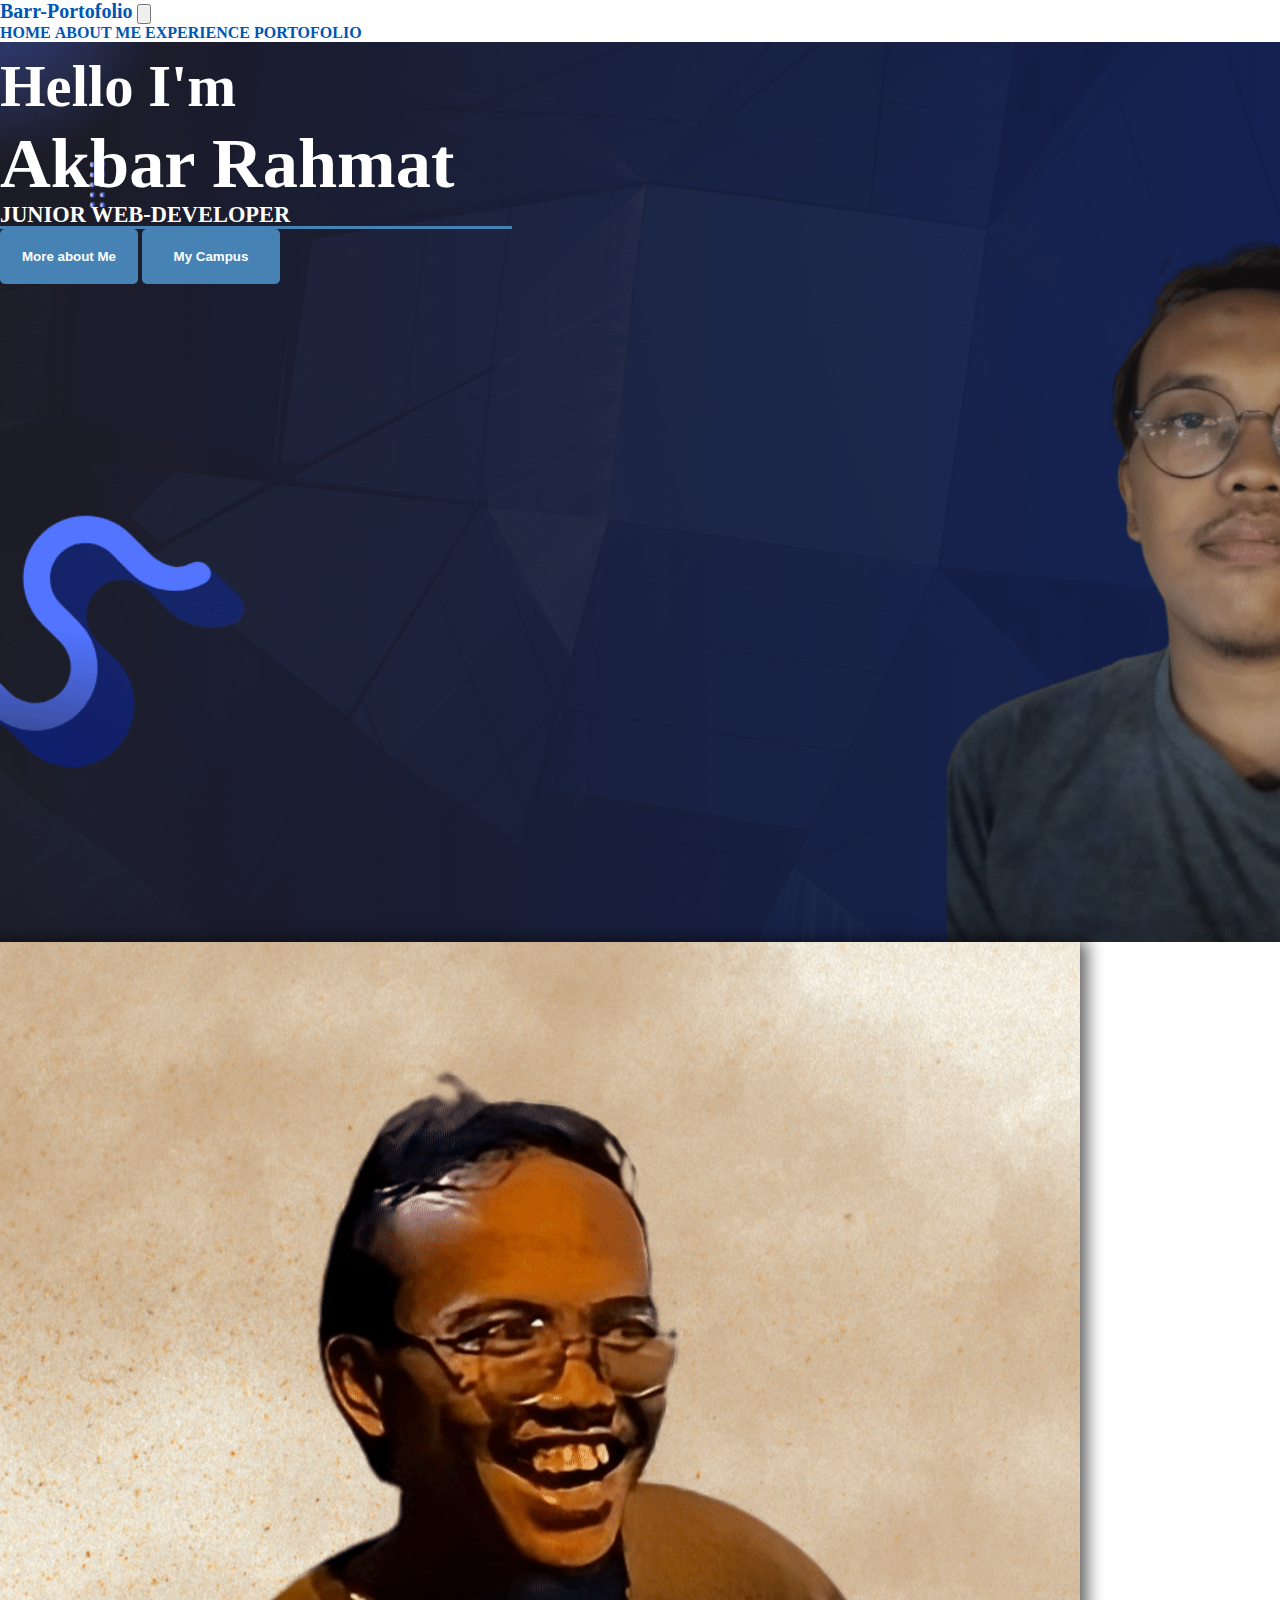
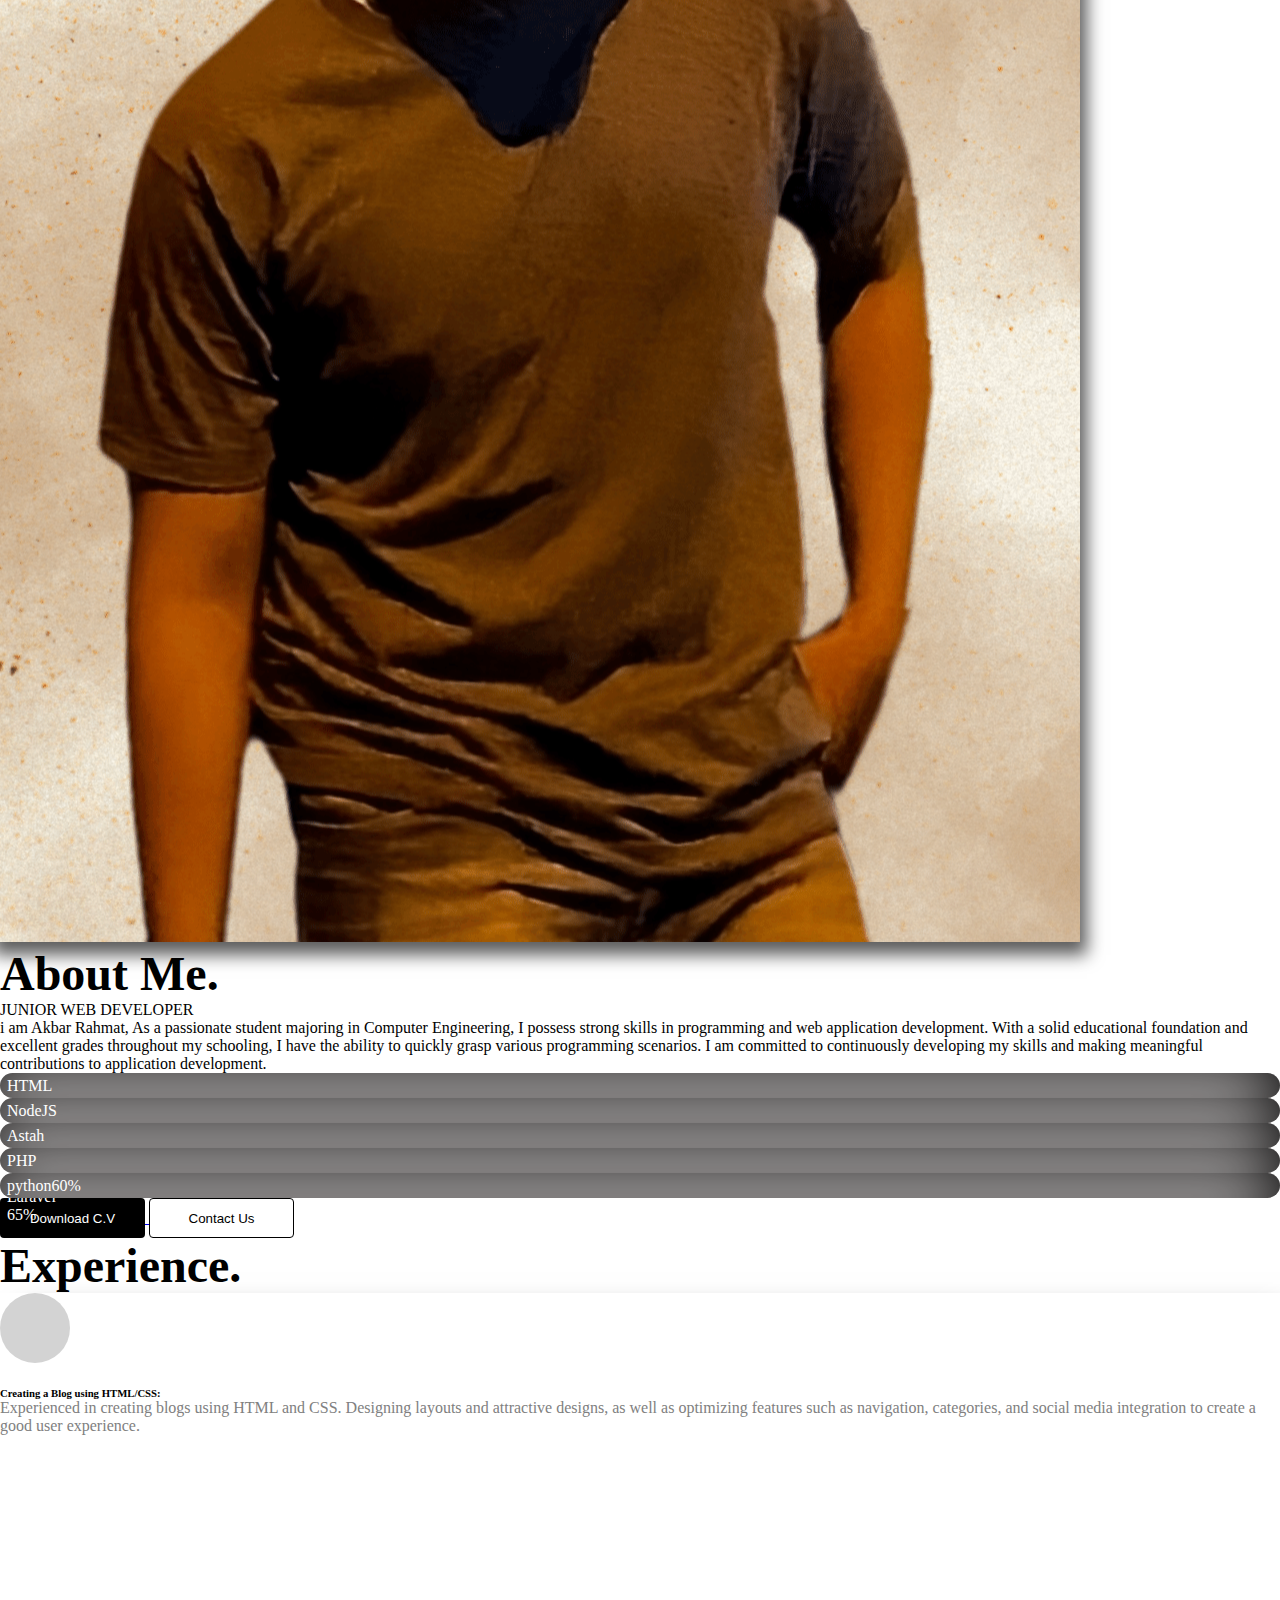
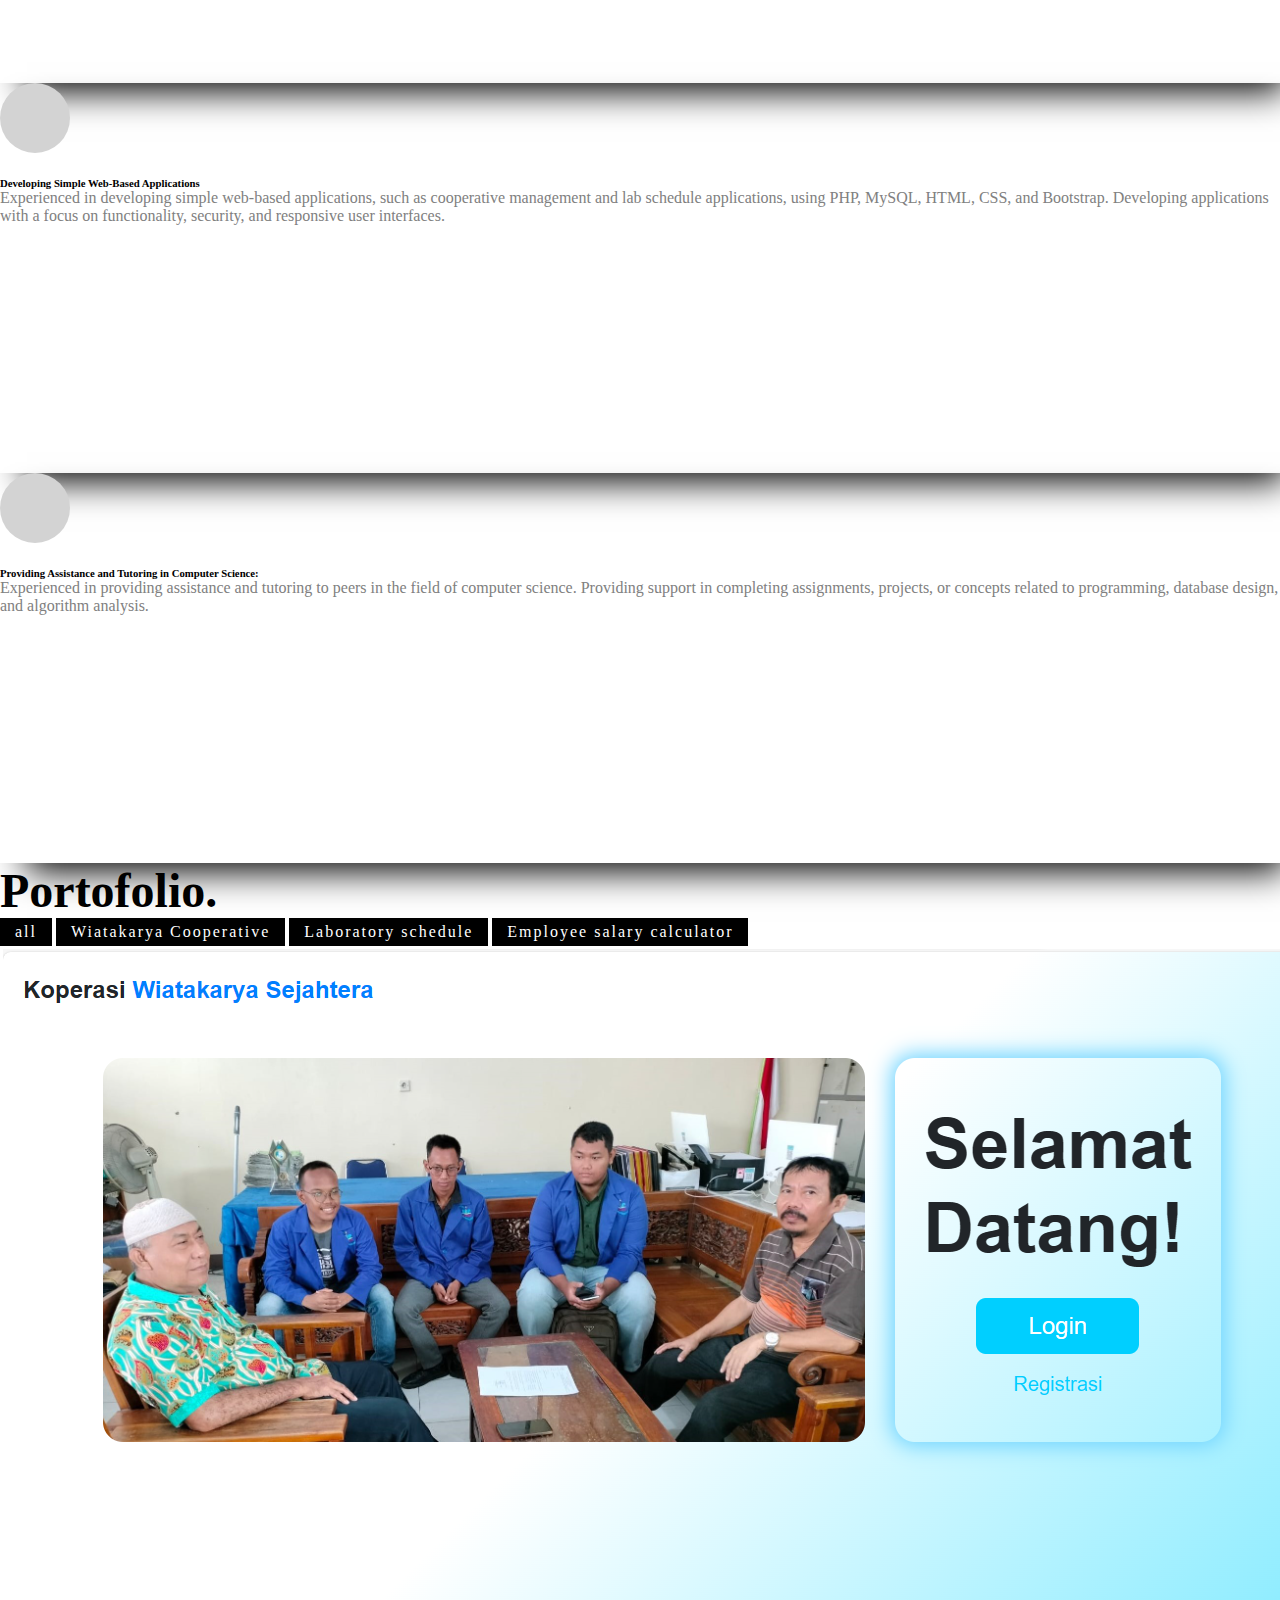
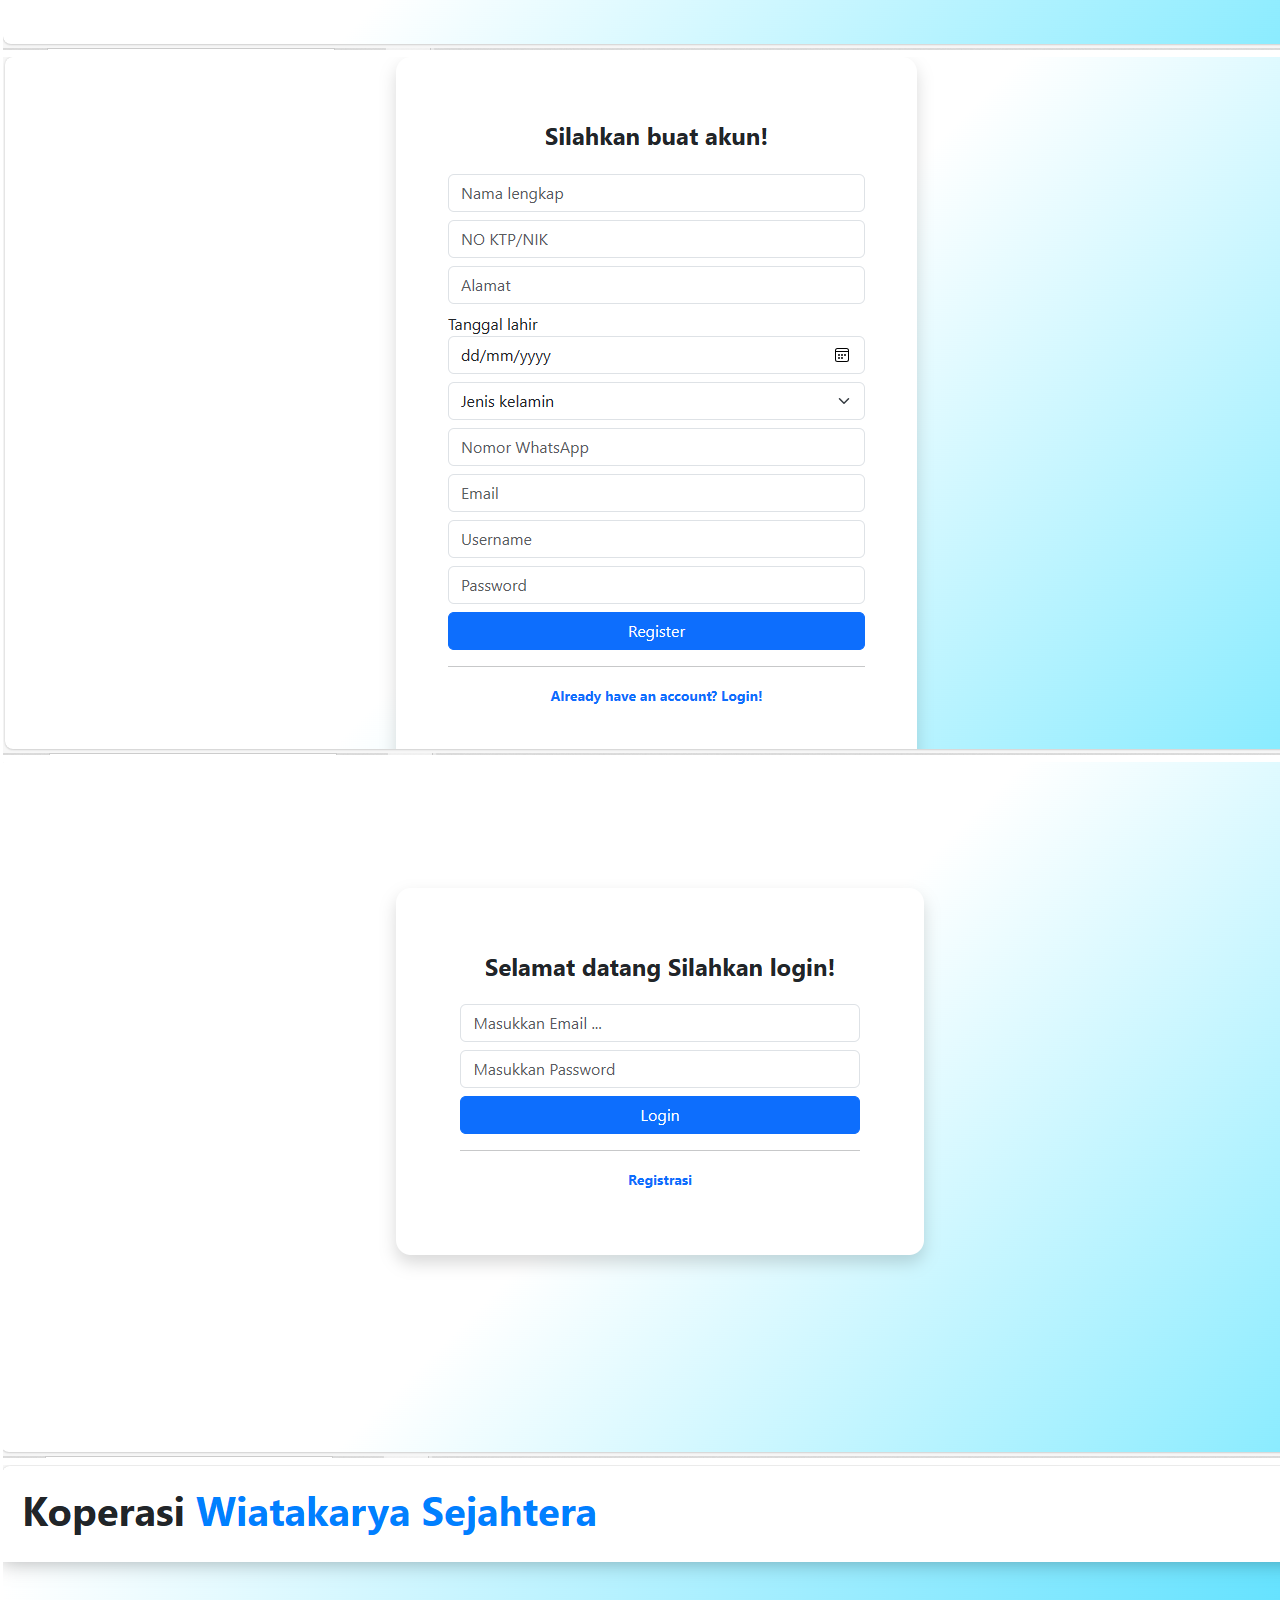
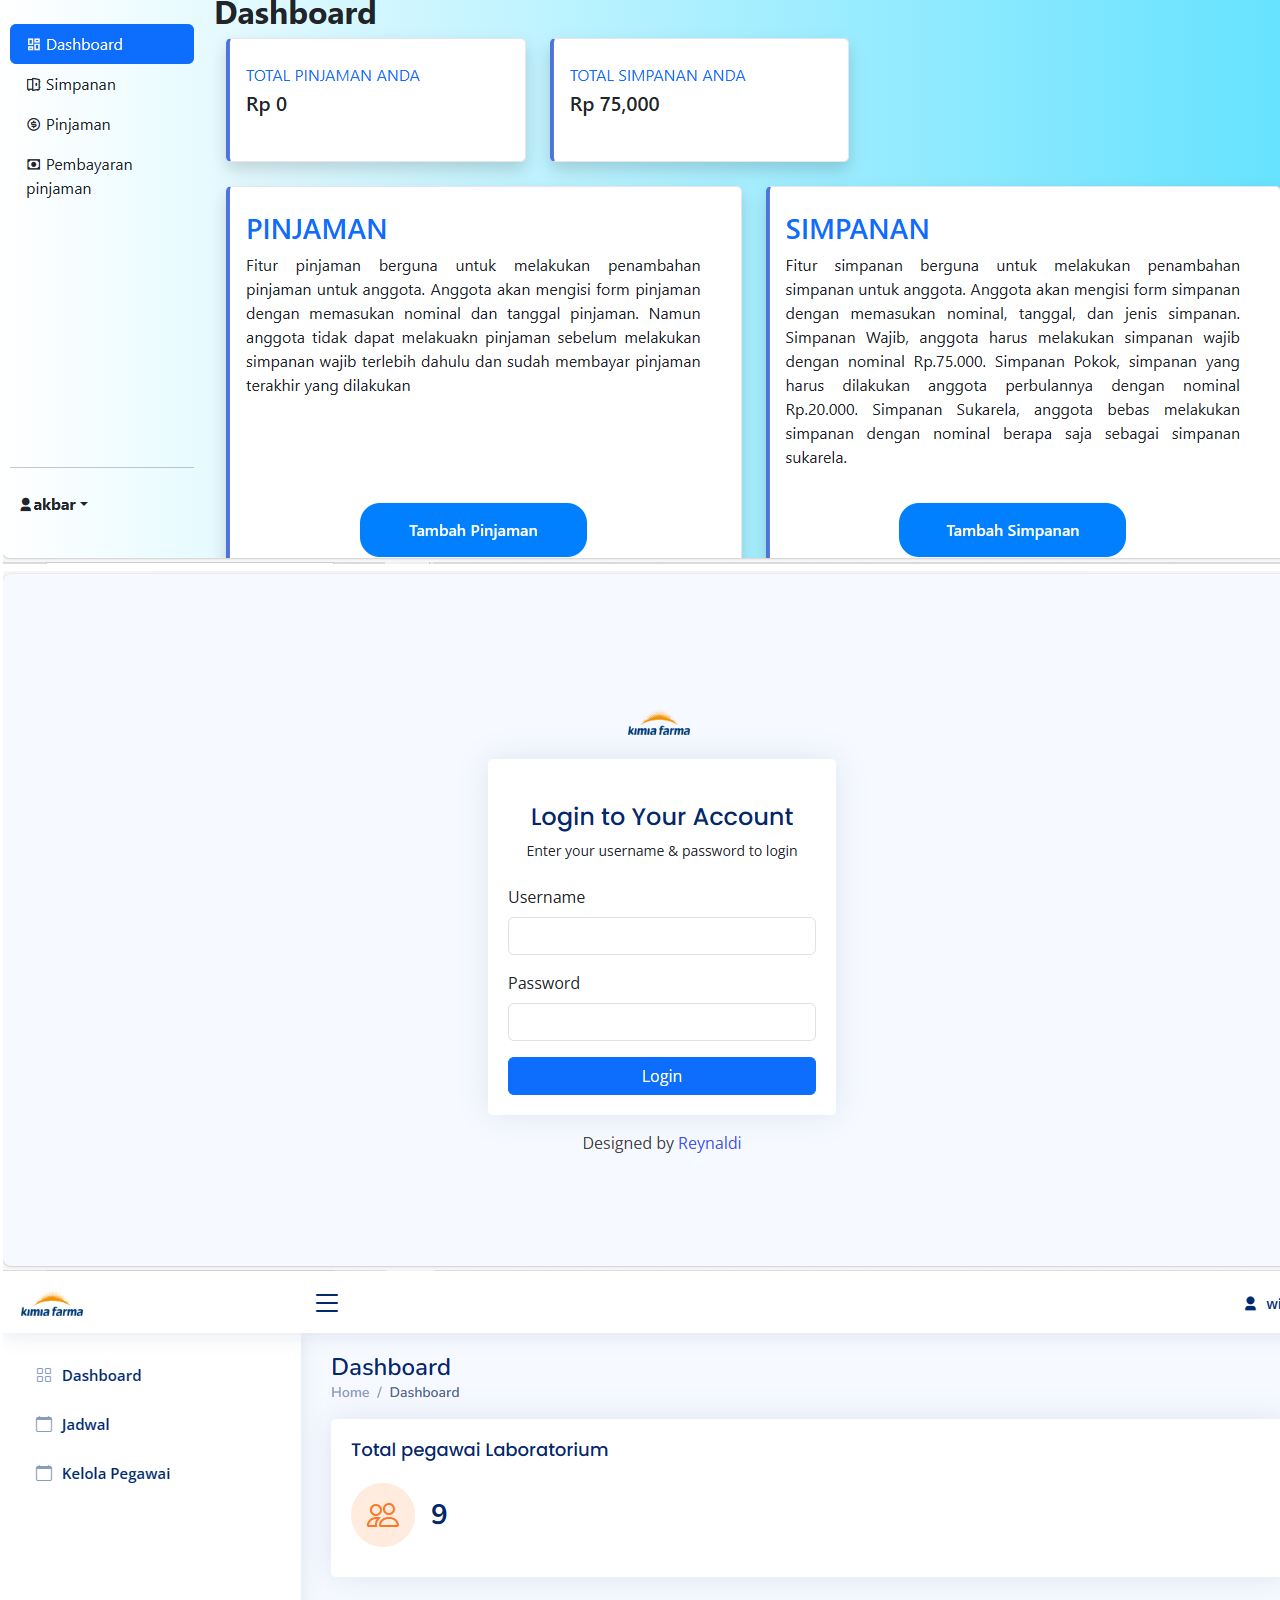
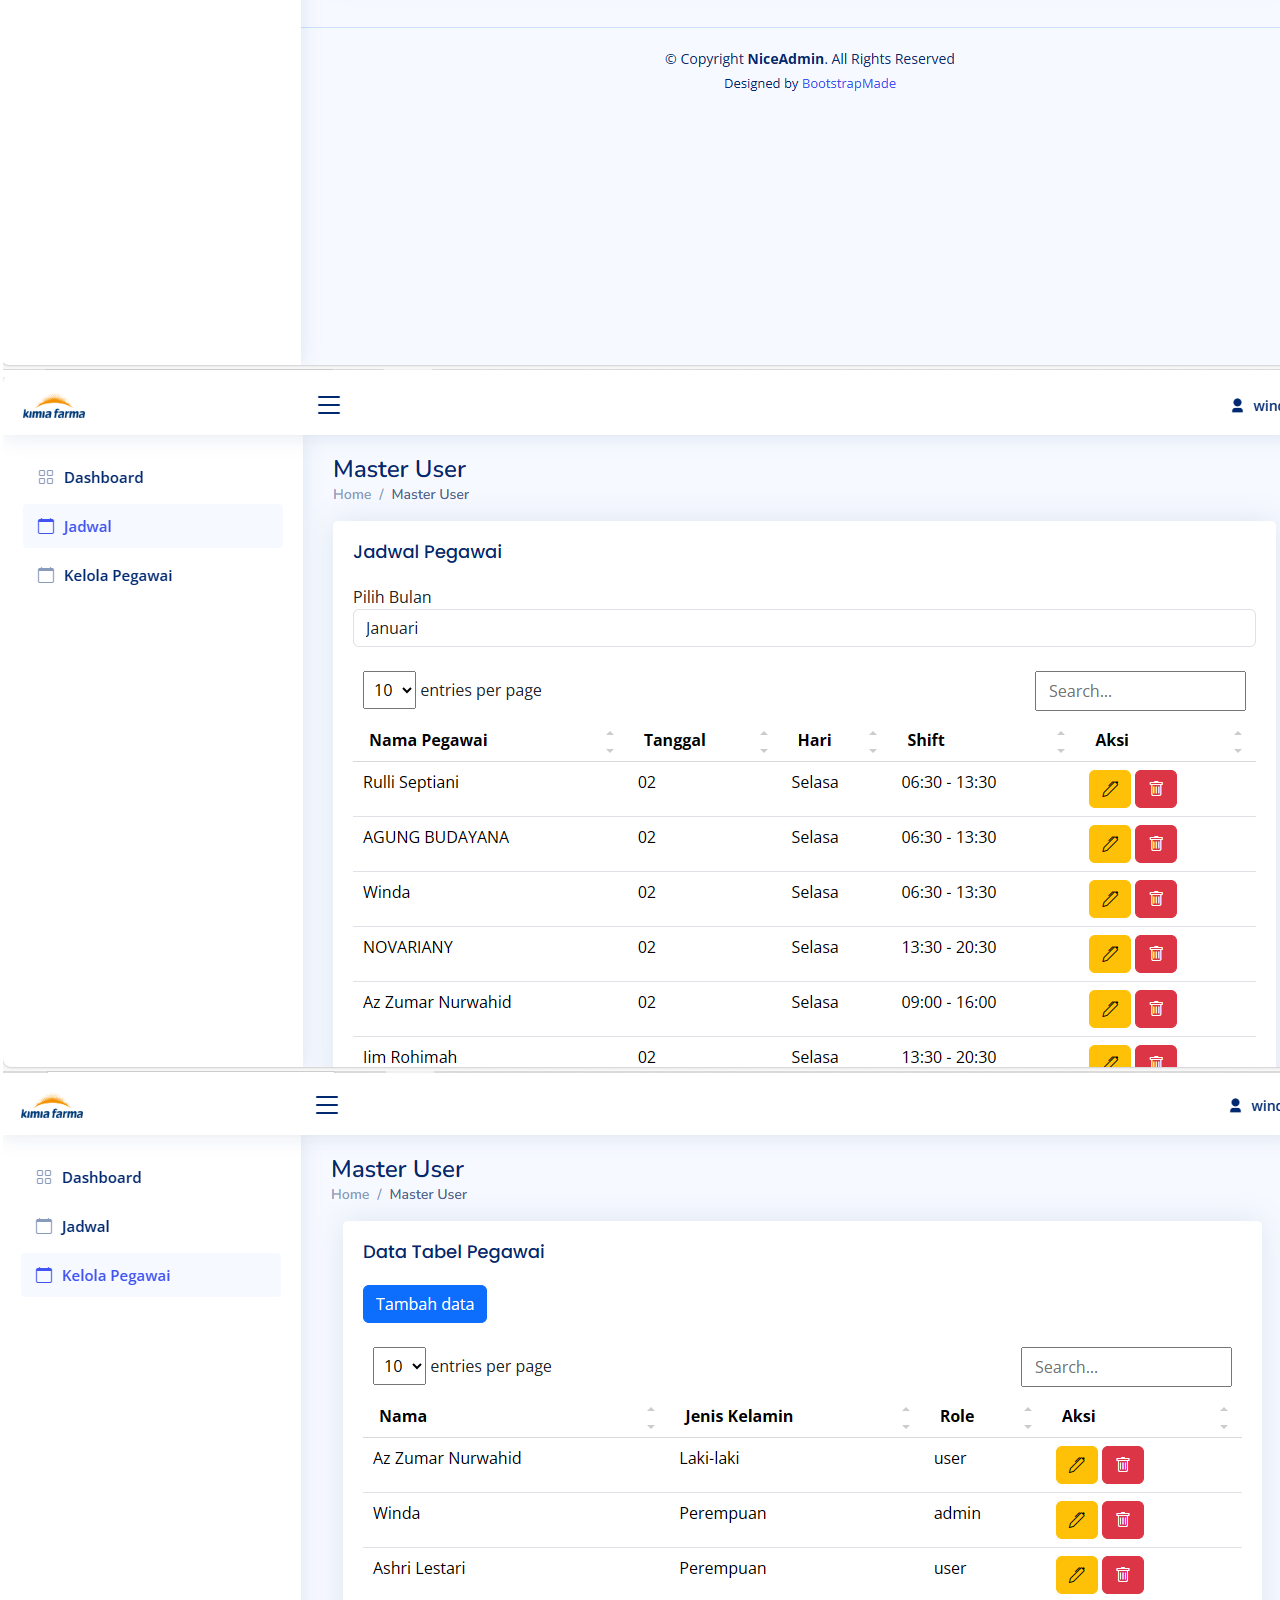
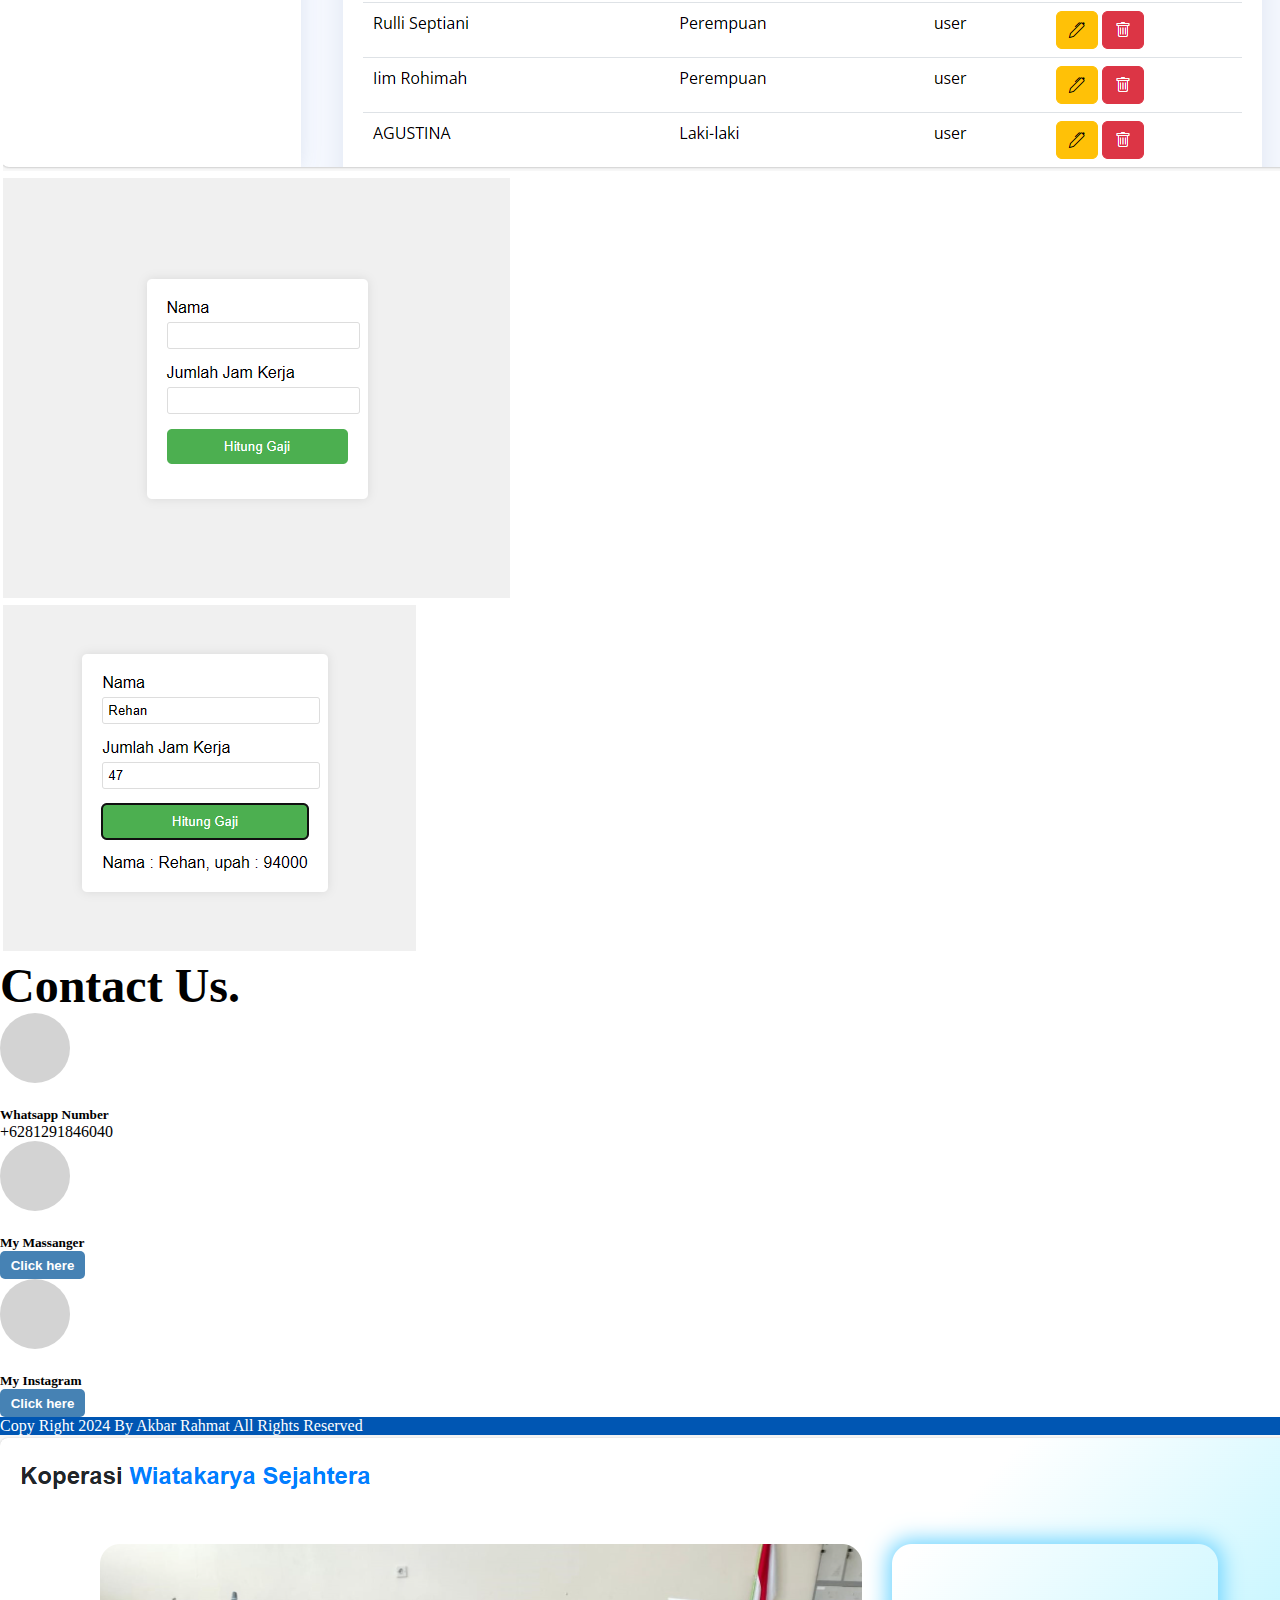
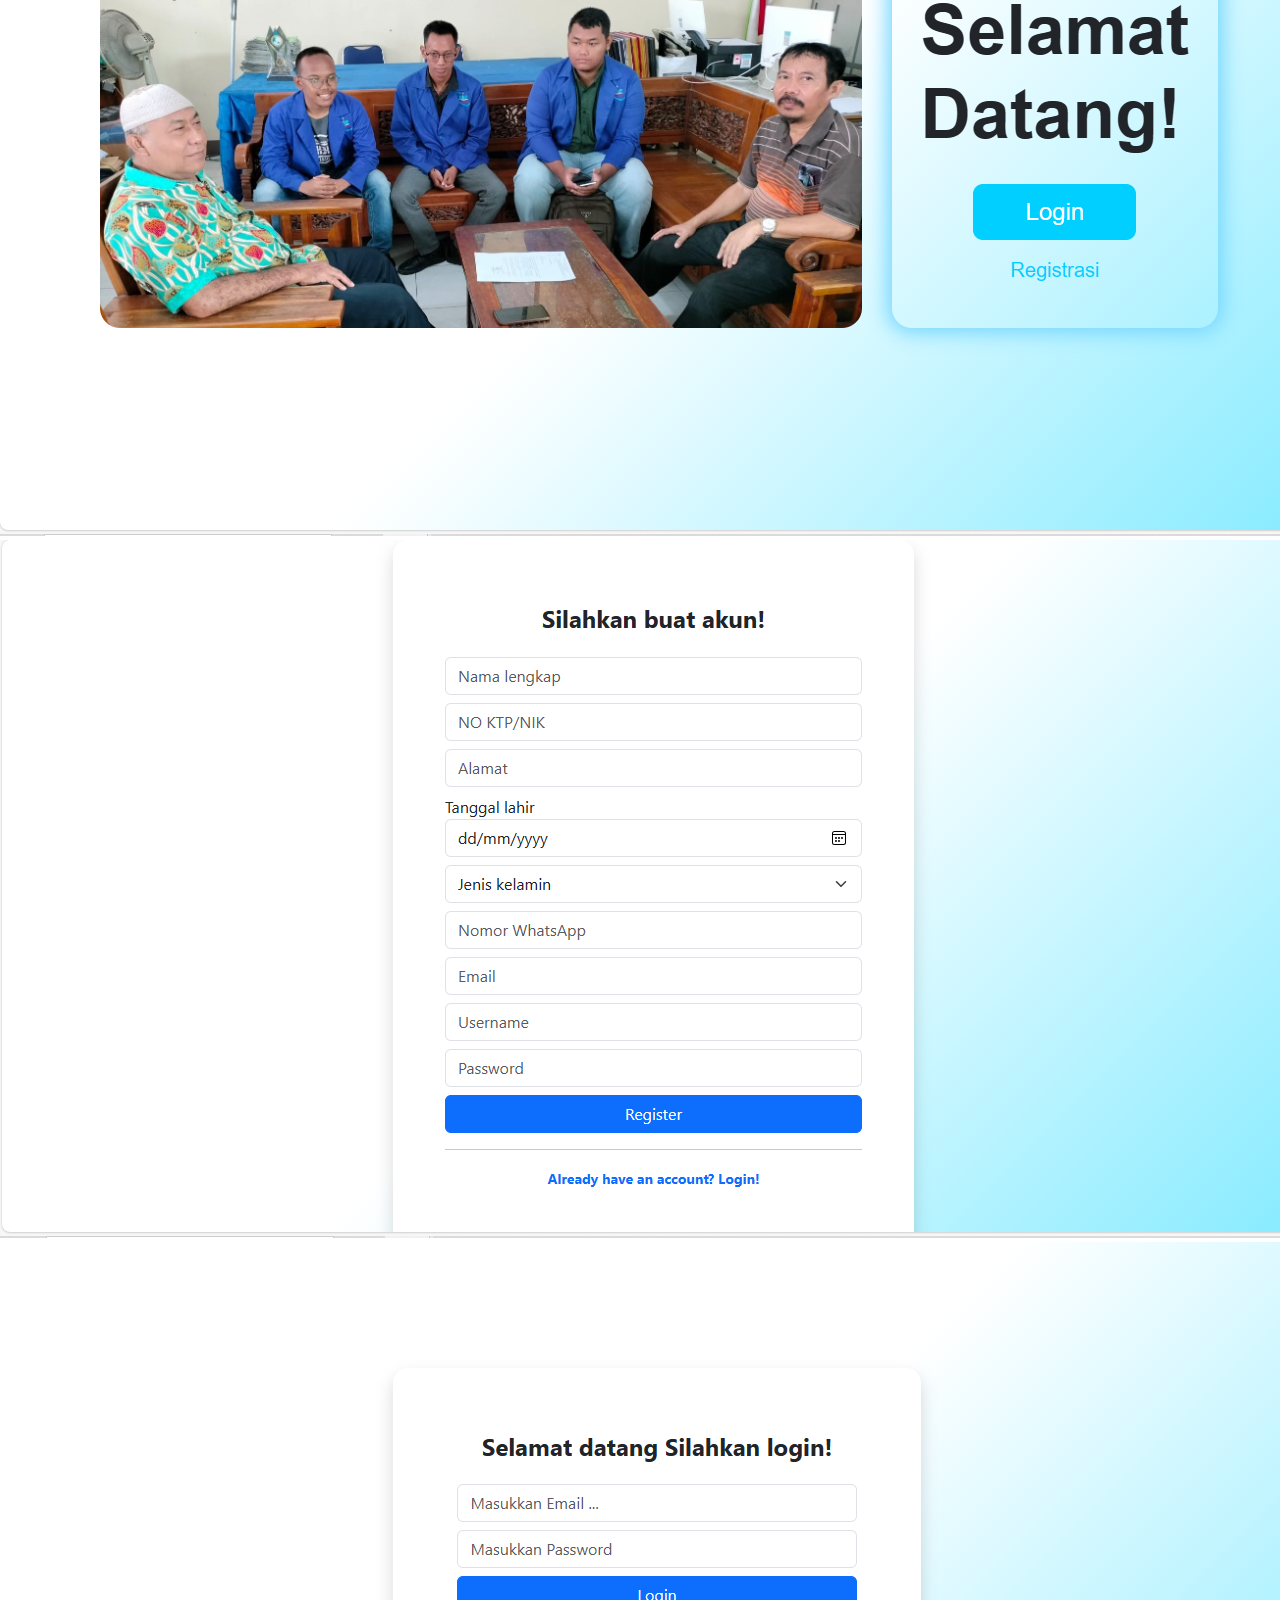
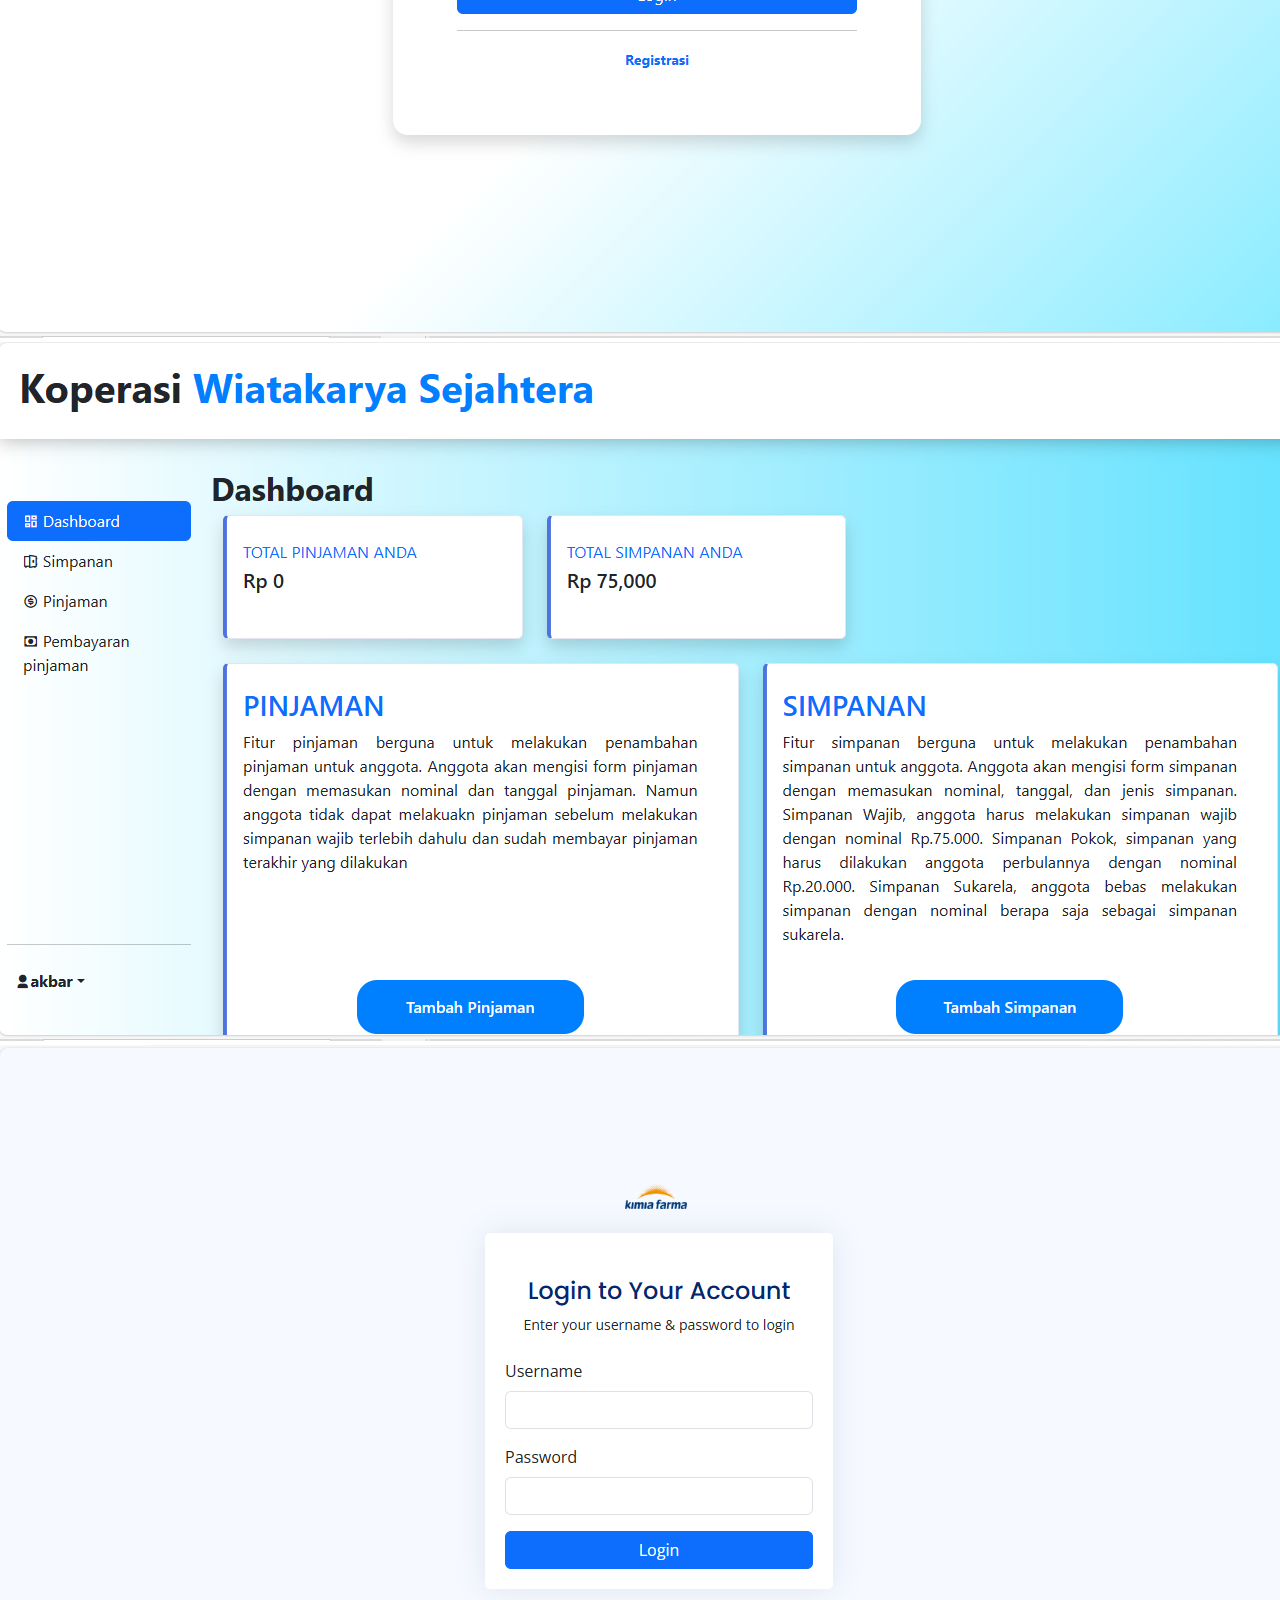
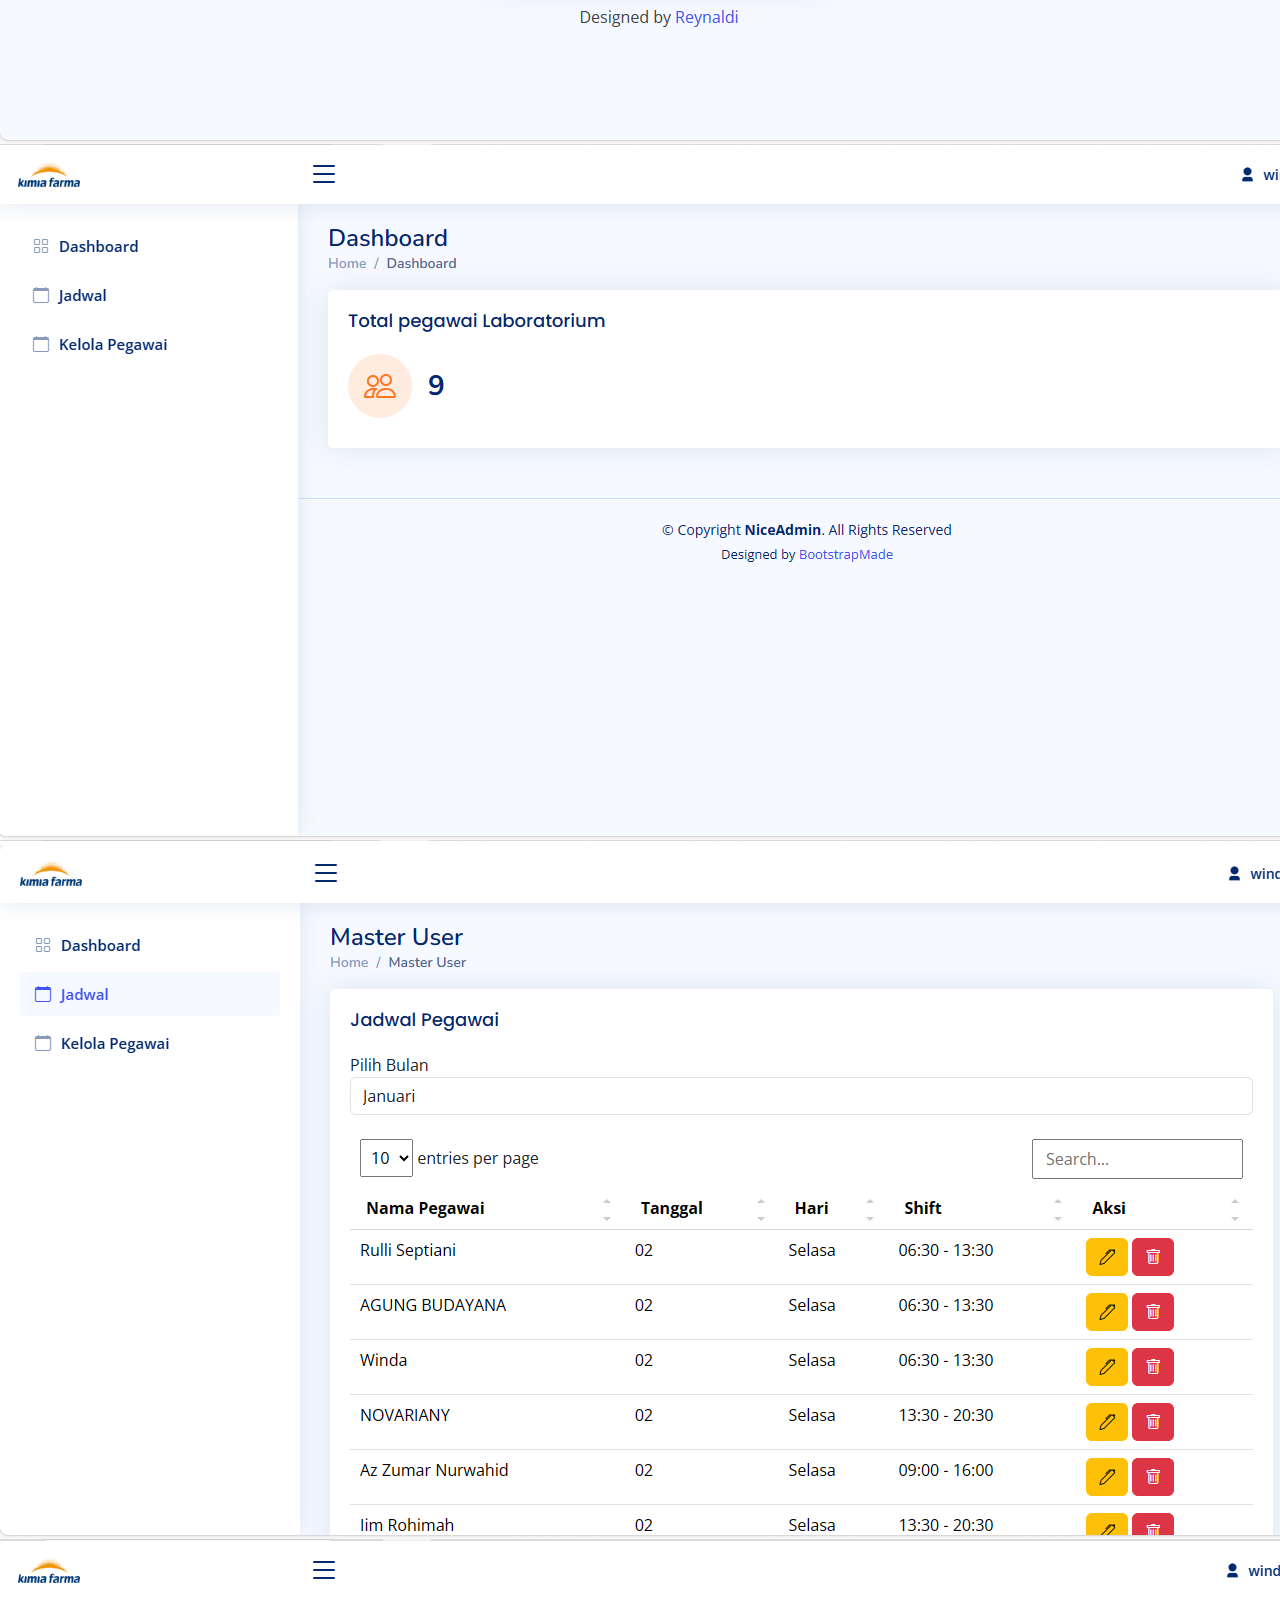
==== index.html @ 5d8ea90d "Add files via upload" ====
<!doctype html>
<html lang="en">
  <head>
    <!-- Required meta tags -->
    <meta charset="utf-8">
    <meta name="viewport" content="width=device-width, initial-scale=1">

    <!-- Bootstrap CSS -->
    <link href="https://cdn.jsdelivr.net/npm/bootstrap@5.0.2/dist/css/bootstrap.min.css" rel="stylesheet" integrity="sha384-EVSTQN3/azprG1Anm3QDgpJLIm9Nao0Yz1ztcQTwFspd3yD65VohhpuuCOmLASjC" crossorigin="anonymous">
    <link rel="stylesheet" href="./css/style.css">
    <script src="https://code.jquery.com/jquery-3.6.0.min.js"></script>
    <link rel="stylesheet" href="https://cdnjs.cloudflare.com/ajax/libs/font-awesome/6.5.2/css/all.min.css" integrity="sha512-SnH5WK+bZxgPHs44uWIX+LLJAJ9/2PkPKZ5QiAj6Ta86w+fsb2TkcmfRyVX3pBnMFcV7oQPJkl9QevSCWr3W6A==" crossorigin="anonymous" referrerpolicy="no-referrer" />
    <title>Hello, world!</title>
  </head>
  <body>
    <nav class="navbar navbar-expand-lg fixed-top ">
        <div class="container">
          <a class="navbar-brand font-weight-bold" href="#">Barr-Portofolio</a>
          <button class="navbar-toggler " type="button" data-bs-toggle="collapse" data-bs-target="#navbarNavAltMarkup" aria-controls="navbarNavAltMarkup" aria-expanded="false" aria-label="Toggle navigation" id="navbar-toggle">
            <span class="navbar-toggler-icon" style="color: #0056b3; border: none;"></span>
          </button>
          <div class="collapse navbar-collapse" id="navbarNavAltMarkup">
            <div class="navbar-nav ms-auto">
              <a class="nav-link active px-lg-4 rounded" href="#">HOME</a>
              <a class="nav-link px-lg-4 rounded" href="#about">ABOUT ME</a>
              <a class="nav-link px-lg-4 rounded" href="#experience">EXPERIENCE</a>
              <a class="nav-link px-lg-4 rounded" href="#portofolio">PORTOFOLIO</a>
            </div>
          </div>
        </div>
      </nav>
    <!-- main section start -->
   
    <section class="main" >
        <div class="container py-5">
          <div class="row py-5">
            <div class="col-lg-6 py-5 mr-auto">
                <h3><small>Hello I'm</small><br>
                Akbar Rahmat
                </h3>
                <h6 >Junior Web-Developer</h6>
                <input type="button" value="More about Me" class="bt1 mt-5" onclick="window.location.href='profile.html'">
                <input type="button" value="My Campus" class="bt1 mt-5" onclick="window.location.href='https://ubpkarawang.ac.id'">
              </div>
          </div>
        </div>

    </section>
    <section class="about py-5 " id="about">
      <div class="container py-5">
        <div class="row">
          <div class="col-lg-5">
            <img src="./main/about-m-cv.png" class="img-fluid" alt="">
          </div>
          <div class="col-lg-7 pt-3">
            <h1>About Me.</h1>
            <p>JUNIOR WEB DEVELOPER</p>
            <p class="py-3">i am <span class="fw-bold">Akbar Rahmat,</span> As a passionate student majoring in Computer Engineering, I possess strong skills in programming and web application development. With a solid educational foundation and excellent grades throughout my schooling, I have the ability to quickly grasp various programming scenarios. I am committed to continuously developing my skills and making meaningful contributions to application development.</p>
            <!-- <h5>Experience.</h5><hr>
            <ol>
              <li>BPPTIK Junior Web Developer Training
                <ul>
                  <li>Training at BPPTIK with a focus on web development.</li>
                  <li>Obtained certification demonstrating competence in the field</li>
                </ul>
              </li>
              <li>Balai Latihan Kerja (BLK) Web Programming:
                <ul>
                  <li>Training at BLK emphasizing web programming.</li>
                  <li>Attained competency certification upon completion of training.</li>
                </ul>
              </li>
            </ol> -->

            <div class="progress my-3">
              <div class="pro-value1">
                <p>HTML / CSS <span class="text-white float-end">80%</span></p>
              </div>
            </div>
            <div class="progress  my-3">
              <div class="pro-value2">
                <p>NodeJS / TypeScript <span class="text-white float-end">58%</span></p>
              </div>
            </div>
            <div class="progress  my-3">
              <div class="pro-value3">
                <p>Astah UML <span class="text-white float-end">70%</span></p>
              </div>
            </div>
            <div class="progress  my-3">
              <div class="pro-value4">
                <p>PHP / Laravel <span class="text-white float-end">65%</span></p>
              </div>
            </div>
            <div class="progress  my-3">
              <div class="pro-value5">
                <p>python<span class="text-white float-end">60%</span></p>
              </div>
            </div>
            <a href="./main/my-cv.pdf" download>
              <input type="button" class="btn1 mt-5" value="Download C.V">
            </a>
            <a href="#contact">
            <input type="button" class="btn2 mt-5" value="Contact Us" >
          </a>
          </div>
        </div>
      </div>
    </section>


    <section class="services py-5 bg-light" id="experience">
      <div class="container py-5">
        <h1 class="text-center pb-5">Experience.</h1>
        <div class="row pb-3">
          <div class="col-lg-4 mg-3">
            <div class="card text-center">
              <div class="card-body">
                <div class="circle mt-2">
                  <span><i class="fas fa-desktop"></i></span>
                </div>
                <h4 class="fw-bold pb-2"></h4>
                <h6>Creating a Blog using HTML/CSS:</h6>
                <p>Experienced in creating blogs using HTML and CSS. Designing layouts and attractive designs, as well as optimizing features such as navigation, categories, and social media integration to create a good user experience.</p>
              </div>
            </div>
          </div>
          <div class="col-lg-4 mg-3">
            <div class="card text-center">
              <div class="card-body">
                <div class="circle mt-2">
                  <span><i class="fa-solid fa-earth-americas"></i></i></span>
                </div>
                <h4 class="fw-bold pb-2"></h4>
                <h6>Developing Simple Web-Based Applications</h6>
                <p>Experienced in developing simple web-based applications, such as cooperative management and lab schedule applications, using PHP, MySQL, HTML, CSS, and Bootstrap. Developing applications with a focus on functionality, security, and responsive user interfaces.</p>
              </div>
            </div>
          </div>
          <div class="col-lg-4 mg-3">
            <div class="card text-center">
              <div class="card-body">
                <div class="circle mt-2">
                  <span><i class="fa-regular fa-bookmark"></i></span>
                </div>
                <h4 class="fw-bold pb-2"></h4>
                <h6>Providing Assistance and Tutoring in Computer Science:</h6>
                <p>Experienced in providing assistance and tutoring to peers in the field of computer science. Providing support in completing assignments, projects, or concepts related to programming, database design, and algorithm analysis.</p>
              </div>
            </div>
          </div>
        </div>
      </div>
    </section>  
    <section class="portofolio py-5" id="portofolio">
      <div class="container text-center py-5">
        <h1 class="text-center pb-5">Portofolio.</h1>
        <div class="control">
          <ul>
            <li class="button active" data-filter="filter">all</li>
            <li class="button active" data-filter="Wiatakarya">Wiatakarya Cooperative</li>
            <li class="button active" data-filter="Lab">Laboratory schedule</li>
            <li class="button active" data-filter="Calculator">Employee salary calculator</li>
          </ul>
        </div>
        <div class="row pt-3">
          <div class="col-lg-4">
            <div class="item">
            <img src="./fp-s-3/landing-page.png" class="img-fluid filter Wiatakarya" alt="">
            <span><i class="fas fa-plus" data-bs-toggle="modal" data-bs-target="#portfoliomodal"></i></span>
            </div>
          </div>
          <div class="col-lg-4">
            <div class="item">
            <img src="./fp-s-3/register-koperasi.png" class="img-fluid filter Wiatakarya" alt="">
            <span><i class="fas fa-plus" data-bs-toggle="modal" data-bs-target="#portfoliosatu"></i></span>
            </div>
          </div>
          <div class="col-lg-4">
            <div class="item">
            <img src="./fp-s-3/login-koperasi.png" class="img-fluid filter Wiatakarya" alt="">
            <span><i class="fas fa-plus" data-bs-toggle="modal" data-bs-target="#portfoliodua"></i></span>
            </div>
          </div>
          <div class="col-lg-4">
            <div class="item">
            <img src="./fp-s-3/dashboard-koperasi.png" class="img-fluid filter Wiatakarya" alt="">
            <span><i class="fas fa-plus" data-bs-toggle="modal" data-bs-target="#portfoliotiga"></i></span>
            </div>
          </div>
          <div class="col-lg-4">
            <div class="item">
            <img src="./fp-s-3/login-lab.png" class="img-fluid filter Lab" alt="">
            <span><i class="fas fa-plus" data-bs-toggle="modal" data-bs-target="#portfolioempat"></i></span>
            </div>
          </div>
          <div class="col-lg-4">
            <div class="item">
            <img src="./fp-s-3/dashboard-lab.png" class="img-fluid filter Lab" alt="">
            <span><i class="fas fa-plus" data-bs-toggle="modal" data-bs-target="#portfoliolima"></i></span>
            </div>
          </div>
          <div class="col-lg-4">
            <div class="item">
            <img src="./fp-s-3/jadwal-lab.png" class="img-fluid filter Lab" alt="">
            <span><i class="fas fa-plus" data-bs-toggle="modal" data-bs-target="#portfolioenam"></i></span>
            </div>
          </div>
          <div class="col-lg-4">
            <div class="item">
            <img src="./fp-s-3/pegawai-lab.png" class="img-fluid filter Lab" alt="">
            <span><i class="fas fa-plus" data-bs-toggle="modal" data-bs-target="#portfoliotujuh"></i></span>
            </div>
          </div>
          <div class="col-lg-4">
            <div class="item">
            <img src="./fp-s-3/input.png" class="img-fluid filter Calculator" alt="">
            <span><i class="fas fa-plus" data-bs-toggle="modal" data-bs-target="#portfoliodelapan"></i></span>
            </div>
          </div>
          <div class="col-lg-4">
            <div class="item">
            <img src="./fp-s-3/output.png" class="img-fluid filter Calculator" alt="">
            <span><i class="fas fa-plus" data-bs-toggle="modal" data-bs-target="#portfoliosembilan"></i></span>
            </div>
          </div>
        </div>
      </div>
    </section>
    <section class="contact" id="contact">
      <div class="container">
        <h1 class="text-center">Contact Us.</h1>
        <div class="row py-5">
          <div class="col-lg-10 mx-auto">
            <div class="row text-center">
              <div class="col-lg-4">
                <div class="circle">
                  <span><i class="fas fa-phone-alt"></i></span>
                </div>
                <h5>Whatsapp Number</h5>
                <p>+6281291846040</p>
              </div>
              <div class="col-lg-4">
                <div class="circle">
                  <span><i class="fa-brands fa-facebook-messenger"></i></span>
                </div>
                <h5>My Massanger</h5>
                <input type="button" value="Click here" class="bt7 mt-5" onclick="window.location.href='https://m.me/haji.haji.71216141?hash=AbZicIlHkP695W8w&source=qr_link_share'">
              </div>
              <div class="col-lg-4">
                <div class="circle">
                  <span><i class="fa-brands fa-instagram"></i></span>
                </div>
                <h5>My Instagram</h5>
                <input type="button" value="Click here" class="bt7 mt-5" onclick="window.location.href='https://www.instagram.com/barr_kanaeru?igsh=MWYxZmhoY2M2c2cwbA=='">
              </div>
              
            </div>
          </div>
        </div>
      </div>
    </section>
    <section>
      <footer class="py-3 text-center">
        <p>Copy Right 2024 <i class="fa-regular fa-copyright"></i> By Akbar Rahmat All Rights Reserved</p>
      </footer>
    </section>




    <div class="portfolio-modal modal fade mt-5" id="portfoliomodal" aria-hidden="true" role="dialog"> 
      <div class="modal-dialog modal-md" role="document" >
        <div class="modal-content text-center">
          <div class="modal-body text-center">
            <div class="container-fluid py-3">
              <div class="row justify-content-center">
                <div class="col-lg-12">
                  <img src="./fp-s-3/landing-page.png" class="img-fluid rounded" alt="">
                </div>
              </div>
            </div>
          </div>
        </div>
      </div>
    </div>
    <div class="portfolio-modal modal fade mt-5" id="portfoliosatu" aria-hidden="true" role="dialog"> 
      <div class="modal-dialog modal-md" role="document" >
        <div class="modal-content text-center">
          <div class="modal-body text-center">
            <div class="container-fluid py-3">
              <div class="row justify-content-center">
                <div class="col-lg-12">
                  <img src="./fp-s-3/register-koperasi.png" class="img-fluid rounded" alt="">
                </div>
              </div>
            </div>
          </div>
        </div>
      </div>
    </div>
    <div class="portfolio-modal modal fade mt-5" id="portfoliodua" aria-hidden="true" role="dialog"> 
      <div class="modal-dialog modal-md" role="document" >
        <div class="modal-content text-center">
          <div class="modal-body text-center">
            <div class="container-fluid py-3">
              <div class="row justify-content-center">
                <div class="col-lg-12">
                  <img src="./fp-s-3/login-koperasi.png" class="img-fluid rounded" alt="">
                </div>
              </div>
            </div>
          </div>
        </div>
      </div>
    </div>
    <div class="portfolio-modal modal fade mt-5" id="portfoliotiga" aria-hidden="true" role="dialog"> 
      <div class="modal-dialog modal-md" role="document" >
        <div class="modal-content text-center">
          <div class="modal-body text-center">
            <div class="container-fluid py-3">
              <div class="row justify-content-center">
                <div class="col-lg-12">
                  <img src="./fp-s-3/dashboard-koperasi.png" class="img-fluid rounded" alt="">
                </div>
              </div>
            </div>
          </div>
        </div>
      </div>
    </div>
    <div class="portfolio-modal modal fade mt-5" id="portfolioempat" aria-hidden="true" role="dialog"> 
      <div class="modal-dialog modal-md" role="document" >
        <div class="modal-content text-center">
          <div class="modal-body text-center">
            <div class="container-fluid py-3">
              <div class="row justify-content-center">
                <div class="col-lg-12">
                  <img src="./fp-s-3/login-lab.png" class="img-fluid rounded" alt="">
                </div>
              </div>
            </div>
          </div>
        </div>
      </div>
    </div>
    <div class="portfolio-modal modal fade mt-5" id="portfoliolima" aria-hidden="true" role="dialog"> 
      <div class="modal-dialog modal-md" role="document" >
        <div class="modal-content text-center">
          <div class="modal-body text-center">
            <div class="container-fluid py-3">
              <div class="row justify-content-center">
                <div class="col-lg-12">
                  <img src="./fp-s-3/dashboard-lab.png" class="img-fluid rounded" alt="">
                </div>
              </div>
            </div>
          </div>
        </div>
      </div>
    </div>
    <div class="portfolio-modal modal fade mt-5" id="portfolioenam" aria-hidden="true" role="dialog"> 
      <div class="modal-dialog modal-md" role="document" >
        <div class="modal-content text-center">
          <div class="modal-body text-center">
            <div class="container-fluid py-3">
              <div class="row justify-content-center">
                <div class="col-lg-12">
                  <img src="./fp-s-3/jadwal-lab.png" class="img-fluid rounded" alt="">
                </div>
              </div>
            </div>
          </div>
        </div>
      </div>
    </div>
    <div class="portfolio-modal modal fade mt-5" id="portfoliotujuh" aria-hidden="true" role="dialog"> 
      <div class="modal-dialog modal-md" role="document" >
        <div class="modal-content text-center">
          <div class="modal-body text-center">
            <div class="container-fluid py-3">
              <div class="row justify-content-center">
                <div class="col-lg-12">
                  <img src="./fp-s-3/pegawai-lab.png" class="img-fluid rounded" alt="">
                </div>
              </div>
            </div>
          </div>
        </div>
      </div>
    </div>
    <div class="portfolio-modal modal fade mt-5" id="portfoliodelapan" aria-hidden="true" role="dialog"> 
      <div class="modal-dialog modal-md" role="document" >
        <div class="modal-content text-center">
          <div class="modal-body text-center">
            <div class="container-fluid py-3">
              <div class="row justify-content-center">
                <div class="col-lg-12">
                  <img src="./fp-s-3/input.png" class="img-fluid rounded" alt="">
                </div>
              </div>
            </div>
          </div>
        </div>
      </div>
    </div>
    <div class="portfolio-modal modal fade mt-5" id="portfoliosembilan" aria-hidden="true" role="dialog"> 
      <div class="modal-dialog modal-md" role="document" >
        <div class="modal-content text-center">
          <div class="modal-body text-center">
            <div class="container-fluid py-3">
              <div class="row justify-content-center">
                <div class="col-lg-12">
                  <img src="./fp-s-3/output.png "class="img-fluid rounded" alt="">
                </div>
              </div>
            </div>
          </div>
        </div>
      </div>
    </div>
  
    <script src="https://cdn.jsdelivr.net/npm/bootstrap@5.0.2/dist/js/bootstrap.bundle.min.js" integrity="sha384-MrcW6ZMFYlzcLA8Nl+NtUVF0sA7MsXsP1UyJoMp4YLEuNSfAP+JcXn/tWtIaxVXM" crossorigin="anonymous"></script>    
    <script src="https://cdn.jsdelivr.net/npm/@popperjs/core@2.11.6/dist/umd/popper.min.js" integrity="sha384-oBqDVmMz4fnFO9gybB5IXNxFwWQfE7u8Lj+XJHAxKlXiG/8rsrtpb6PEdzD828Ii" crossorigin="anonymous"></script>
    <script src="https://cdn.jsdelivr.net/npm/bootstrap@5.3.0-alpha1/dist/js/bootstrap.min.js" integrity="sha384-cn7l7gDp0eyniUwwAZgrzD06kc/tftFf19TOAs2zVinnD/C7E91j9yyk5//jjpt/" crossorigin="anonymous"></script>
    <script>
      $(document).ready(function() {
        $("#navbar-toggle").click(function() {
          $("#navbarNavAltMarkup").collapse('toggle');
        });
      });

      $(document).ready(function(){
        $(".button").click(function(){
          var value =$(this).attr("data-filter");
          if(value=="all"){
            $(".filter").show("100");
          }
          else{
            $(".filter").not("."+value).hide("1000")
            $(".filter").filter("."+value).show("1000")
          }
          $("ul .button".click(function(){
            $(this).addClass('active').siblings().removeClass('active');
          }))
        })
      })
  
    </script>
  </body>
</html>
---- css/style.css ----
*{
    padding:0;
    margin: 0;
    box-sizing: border-box;
}
.navbar{
  background-color: white;
 }
.nav-link{
    color:#0056b3;
    font-size: 1rem;
    font-weight: 700;
    cursor: pointer;
    text-decoration: none;
}
.nav-link:hover{
    color: white;
    background-color: #0056b3;
}
.navbar-brand{
    color:#0056b3;
    font-size: 1.25rem;
    font-weight: 800;
    cursor: pointer;
    text-decoration: none;
}
.navbar-toggler:before {
    content: "\f0c9";
    font-family: "Font Awesome 5 Free";
    font-weight: 900;
    color: #0056b3;
    border: none;
  }
  .navbar-toggler:focus {
    box-shadow: none;
  }
  
  .navbar-toggler:hover {
    background-color: #0056b3;
  }
  
  .navbar-toggler:hover:before {
    color: white;
  }
/* main section */

.main{
    background: url(./../main/bg-main.png)no-repeat;
    background-size: cover;
    width: 100%;
    height: 100vh;
    color: white;
}
.main h3{
    font-size: 4.4rem;
    font-weight: 700;
}
.main h6{
    font-size: 1.4rem;
    text-transform: uppercase;
    line-height: 1;
    border-bottom: 3px solid rgb(70, 130, 180);
    width: 40%;
}
.main .bt1{
    height: 55px;
    width: 138px;
    outline: none;
    border: none;
    font-weight: bold;
    color: white;
    background-color:rgb(70, 130, 180) ;
    border-radius: 5px;
}
.main .bt1:hover{
    background-color: white;
    color:  rgb(70, 130, 180);
}
@media (max-width: 991.98px) {
    .main h3 {
      font-size: 3rem;
    }
    .main h6 {
      width: 60%;
    }
   .main{
    background: url(./../main/bg-hp-main.png)no-repeat;
    background-size: cover;
    width: 100%;
    height: 100vh;
    color: white;
   }
   .card{
    margin: 1.2rem;
   }
  }
  .about img{
    -webkit-box-shadow: 0px 6px 16px 7px rgba(0,0,0,0.64);
    -moz-box-shadow: 0px 6px 16px 7px rgba(0,0,0,0.64);
    box-shadow: 0px 6px 16px 7px rgba(0,0,0,0.64);
  }
  h1{
    font-size: 3rem;
    font-weight: 900;
  }
  .progress{
    background-color: rgb(223, 219, 219);
    justify-content: flex-start;
    border-radius: 50px;
    align-items: center;
    position: relative;
    display: flex;
    height: 25px;
    width: 100%;
    -webkit-box-shadow: inset -10px 10px 68px -14px rgba(0,0,0,1);
    -moz-box-shadow: inset -10px 10px 68px -14px rgba(0,0,0,1);
    box-shadow: inset -10px 10px 68px -14px rgba(0,0,0,1);
  }

  .pro-value1{
    animation: load1 3s normal forwards ;
    border-radius: 50px;
    background-color: black;
    height: 25px;
    width: 0;
  }
  .pro-value2{
    animation: load2 3s normal forwards ;
    border-radius: 50px;
    background-color: black;
    height: 25px;
    width: 0;
  }
  .pro-value3{
    animation: load3 3s normal forwards ;
    border-radius: 50px;
    background-color: black;
    height: 25px;
    width: 0;
  }
  .pro-value4{
    animation: load4 3s normal forwards ;
    border-radius: 50px;
    background-color: black;
    height: 25px;
    width: 0;
  }
  .pro-value5{
    animation: load5 3s normal forwards ;
    border-radius: 50px;
    background-color: black;
    height: 25px;
    width: 0;
  }
  .progress p{
    color: white;
    padding: 4px 7px;

  }
  @keyframes load1{
    0%{
      width: 0;
    }
    100%{
      width: 80%;
    }
  }
  @keyframes load2{
    0%{
      width: 0;
    }
    100%{
      width: 58%;
    }
  }
  @keyframes load3{
    0%{
      width: 0;
    }
    100%{
      width: 70%;
    }
  }
  @keyframes load4{
    0%{
      width: 0;
    }
    100%{
      width: 65%;
    }
  }
  @keyframes load5{
    0%{
      width: 0;
    }
    100%{
      width: 60%;
    }
  } 
  .btn1{
    height:40px ;
    width:145px ;
    outline: none;
    border: none;
    background-color: black;
    color: white;
    border-radius: 4px;
  }
  .btn1:hover{
    background-color: transparent;
    color: black;
    border: 1px solid black;
    transition: 0.5s;
  }
  .btn2{
    height:40px ;
    width:145px ;
    outline: none;
    border: 1px solid black;
    background-color: transparent;
    color: black;
    border-radius: 4px;
  }
  .btn2:hover{
    background-color: black;
    color: white;
    transition: 0.5s;
  }
  .card{
    border: none;
    outline: none;
    height: 390px;
    -webkit-box-shadow: 16px 19px 34px -11px rgba(0,0,0,1);
    -moz-box-shadow: 16px 19px 34px -11px rgba(0,0,0,1);
    box-shadow: 16px 19px 34px -11px rgba(0,0,0,1);
  }
  .card p{
    color: gray;
  }
  .circle{
    height: 70px;
    width: 70px;
    background-color: lightgray;
    color: black;
    padding: 12px;
    font-size: 30px;
    border-radius: 50%;
    display: inline-block;
    margin-bottom: 20px;
  }
  .card:hover .circle{
    background-color: black;
    color: white;
    transition: 0.5;
  }
  ul.social-icons {
    padding: 0;
  }
  .social-icons li {
    list-style: none;
    display: inline-block;
    border-radius: 2em;
    overflow: hidden;
  }
  .social-icons li a {
    display: block;
    padding: 0.3em;
    max-width: 2em;
    min-width: 2em;
    height: 2em;
    line-height: 1.5em;
    font-family: arial;
    color: #fff;
  }
  
  .social-icons li:hover a {
    transform: scale(1.15);
  }
  .social-icons .linkedin {
    background: #4875B4;
  }
  .social-icons .twitter {
    background: #33CCFF;
  }
  .social-icons .medium {
    background: #2f2f2f;
  }
  .social-icons .github {
    background: #6e5494;
  }
  .social-icons .mail {
      background: #B20000;
    }
  
  hr.divider {
    border-top: 1px solid #DCDCDC;
    margin-top: 25px;
    margin-bottom: 25px;
  }
  
  .personal-statement {
    text-align: justify;
  }
  
  .description-text {
      text-align: justify;
    }
  
  .profile-image{
      height: 200px;
      width: 200px;
      align-content: center
  }
  
  .top-col{
      /* padding: 50px;
      padding-bottom: 0px; */
      margin-top: 15px;
      padding: 0px 50px 0px 50px;
  }

  .control ul li{
    list-style: none;
    background-color: black;
    padding: 5px 15px;
    color: white;
    display: inline-block;
    cursor: pointer;
    letter-spacing:2px ;
  }
  .item{
    position: relative;
    margin: 3px;
  }
  .item:hover{
    -webkit-box-shadow: 3px -2px 69px -15px rgba(0,0,0,0.75);
    -moz-box-shadow: 3px -2px 69px -15px rgba(0,0,0,0.75);
    box-shadow: 3px -2px 69px -15px rgba(0,0,0,0.75);
    transition: 0.5s;
  }
  .item span{
    position: absolute;
    top: 40%;
    left: 45%;
    font-size: 40px;
    color: black;
    cursor: pointer;
    opacity: 0;
  }
  .item:hover span{
    opacity: 1;
    transition: 0.5s;

}
.item:before{
    content: "";
    left: 0;
    top: 0;
    height: 100%;
    width: 100%;
    background-color: rgba(238,235,230,0.644);
    opacity: 0;
    position: absolute;
}
.item:hover::before{
    opacity: 1;
    transition: 0.3s;
}
footer{
    background-color: #0056b3;
    color: white;

}
.circle:hover{
    background-color: black;
    color: white;
    transition: 0.3s;
}
.bt7{
    height: 28px;
    width: 85px;
    outline: none;
    border: none;
    font-weight: bold;
    color: white;
    background-color:rgb(70, 130, 180) ;
    border-radius: 5px;
}
.bt7:hover{
    background-color: white;
    color:  rgb(70, 130, 180);
}
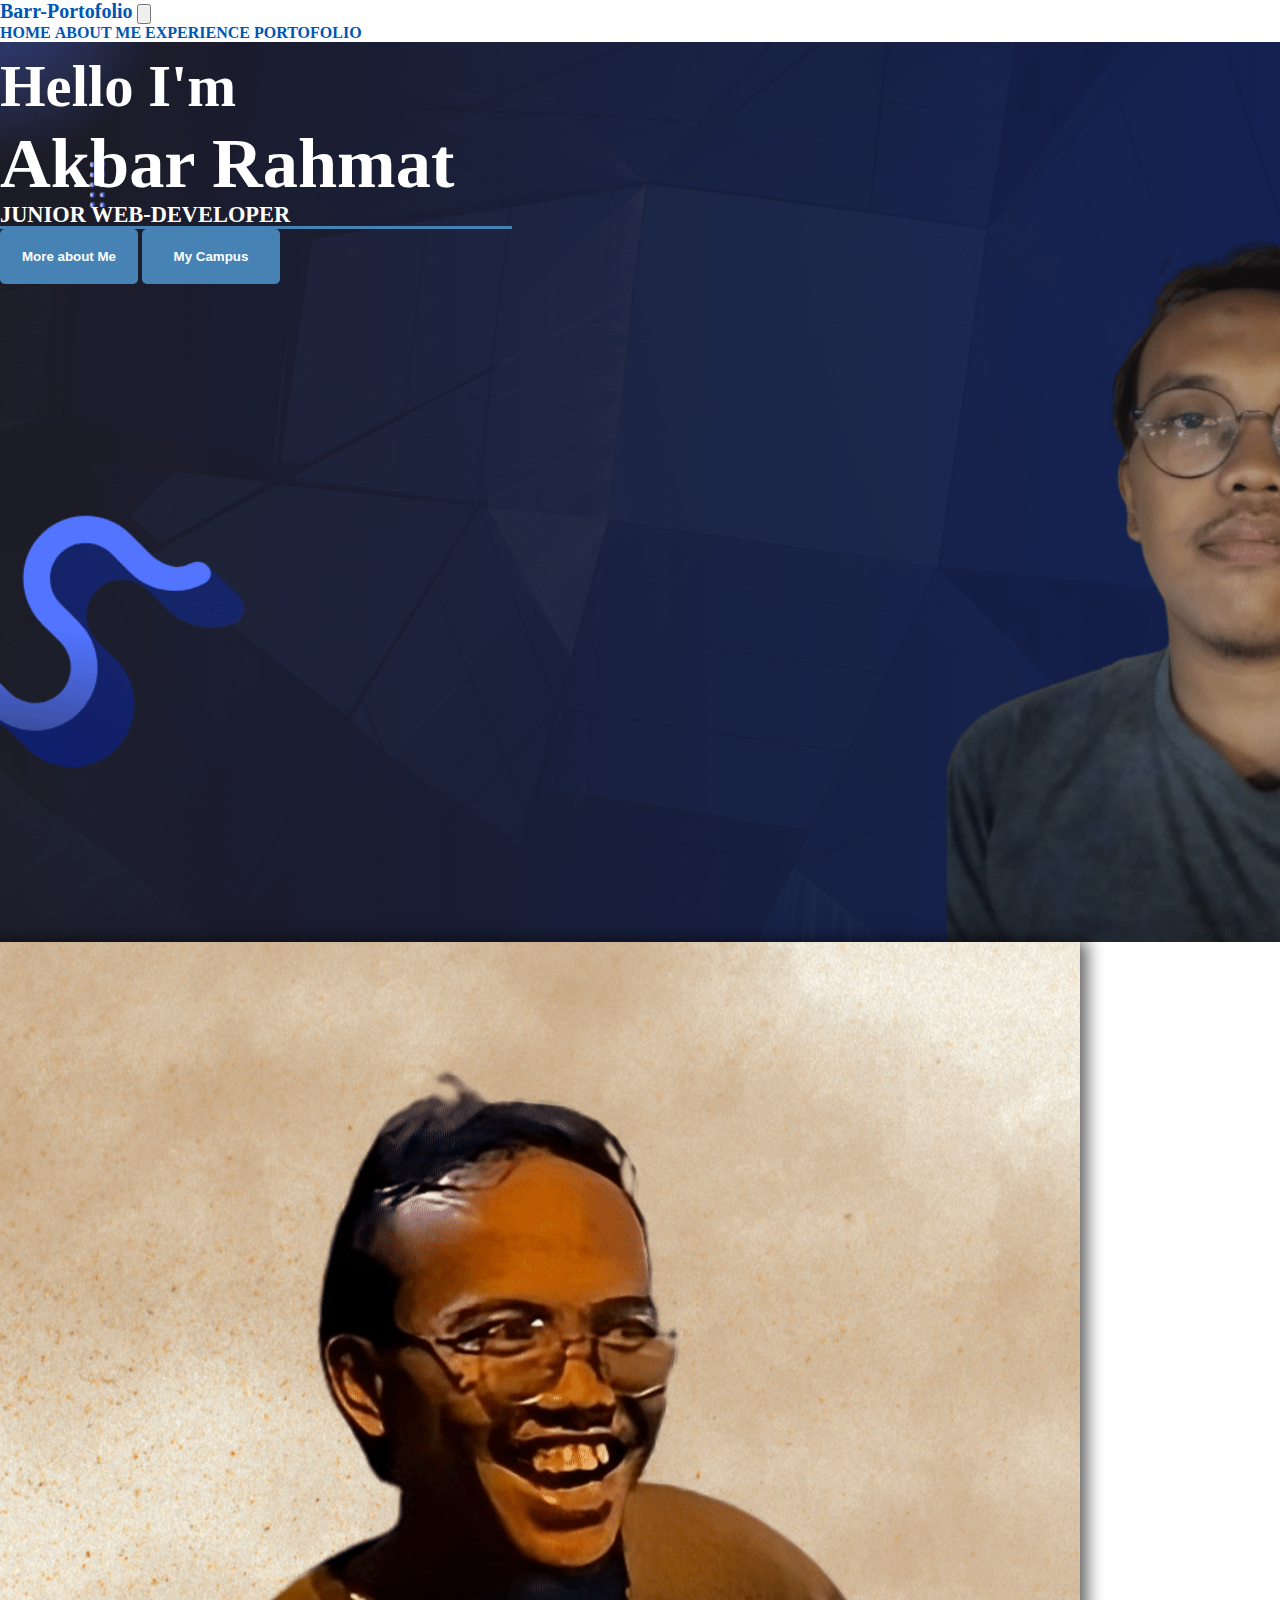
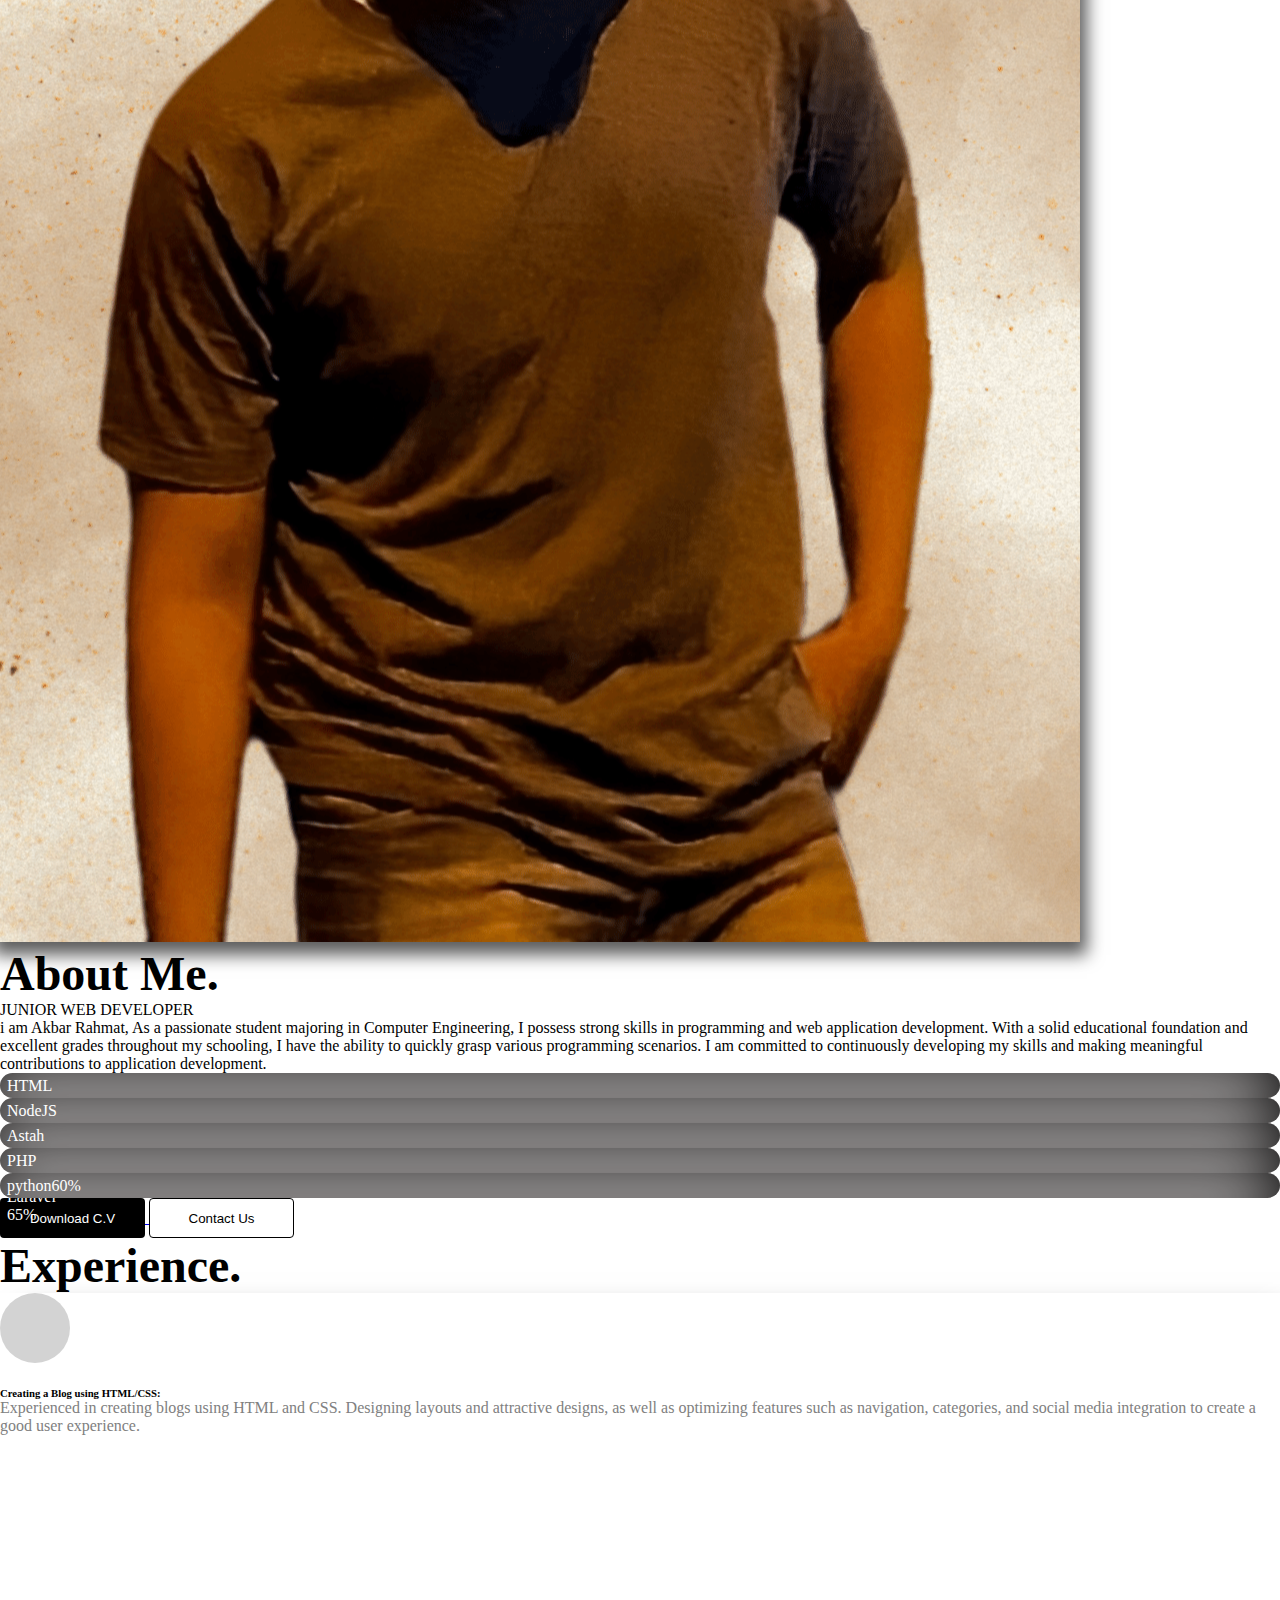
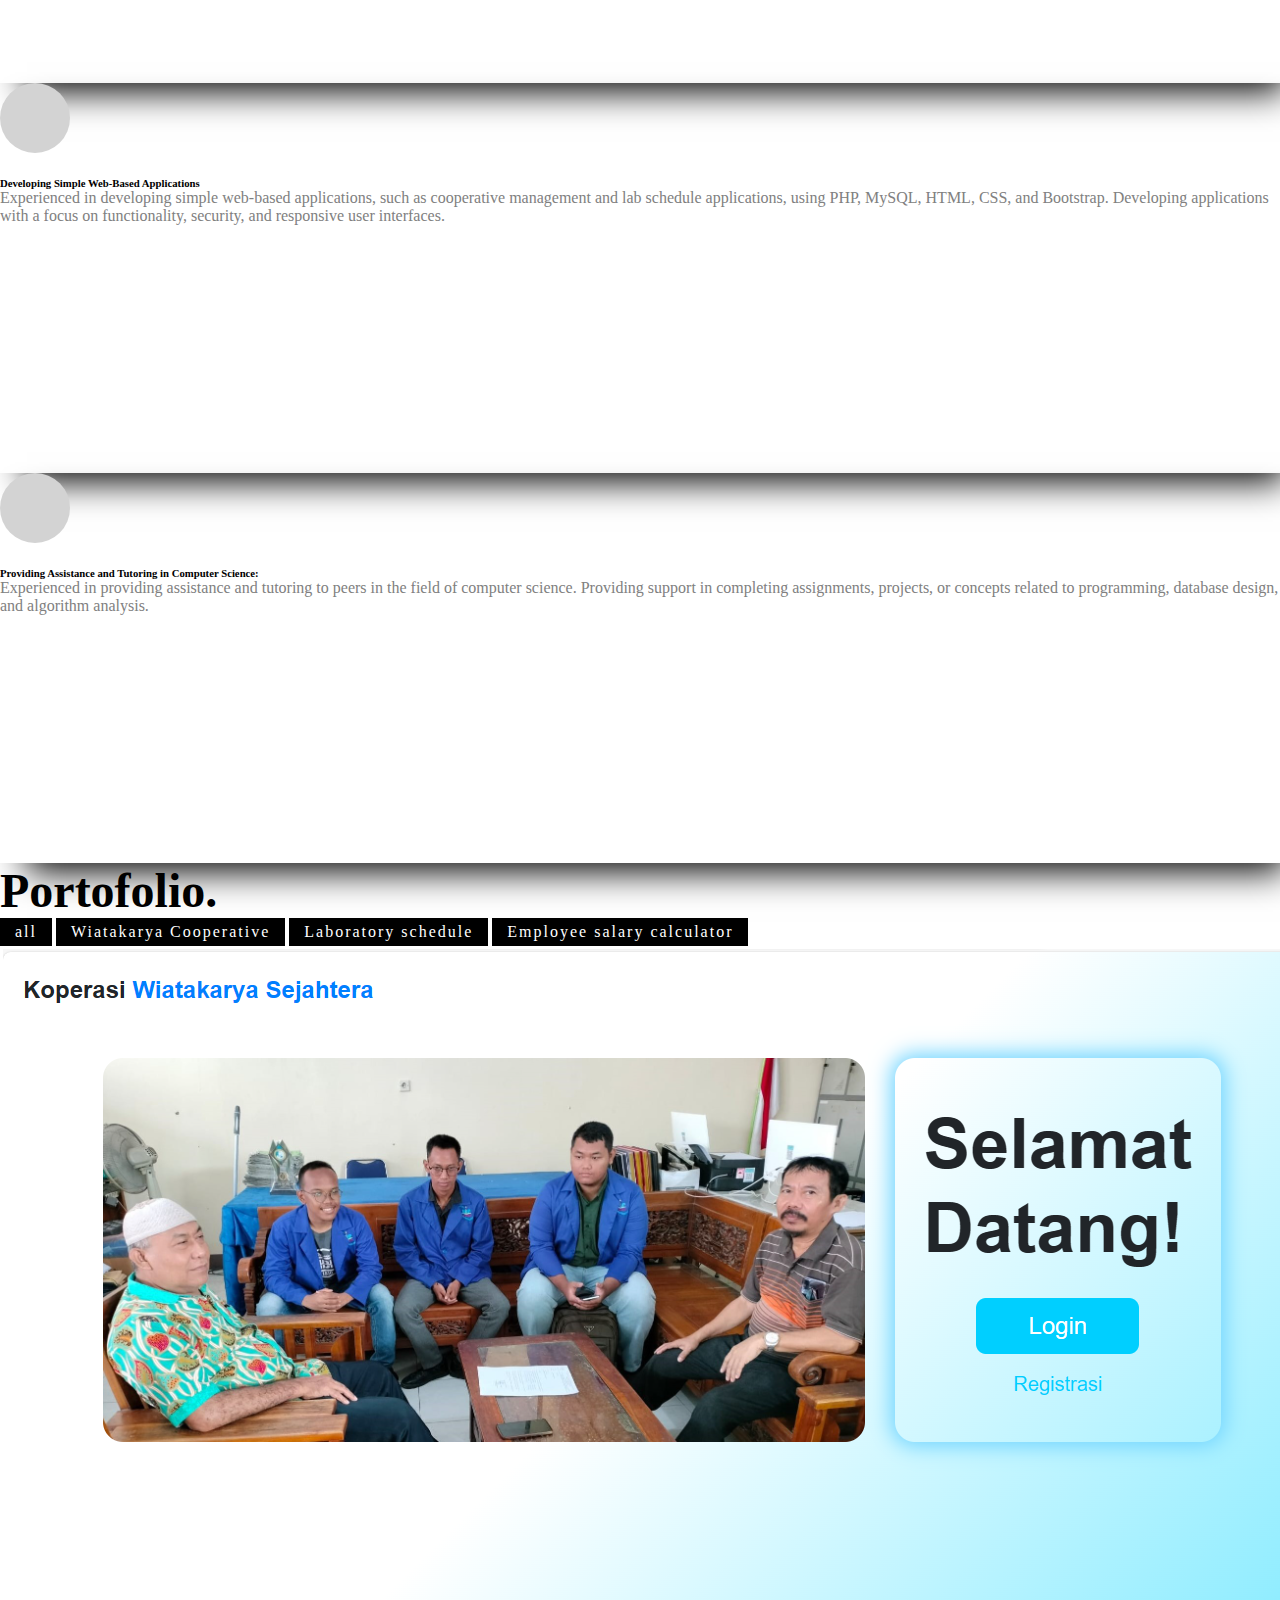
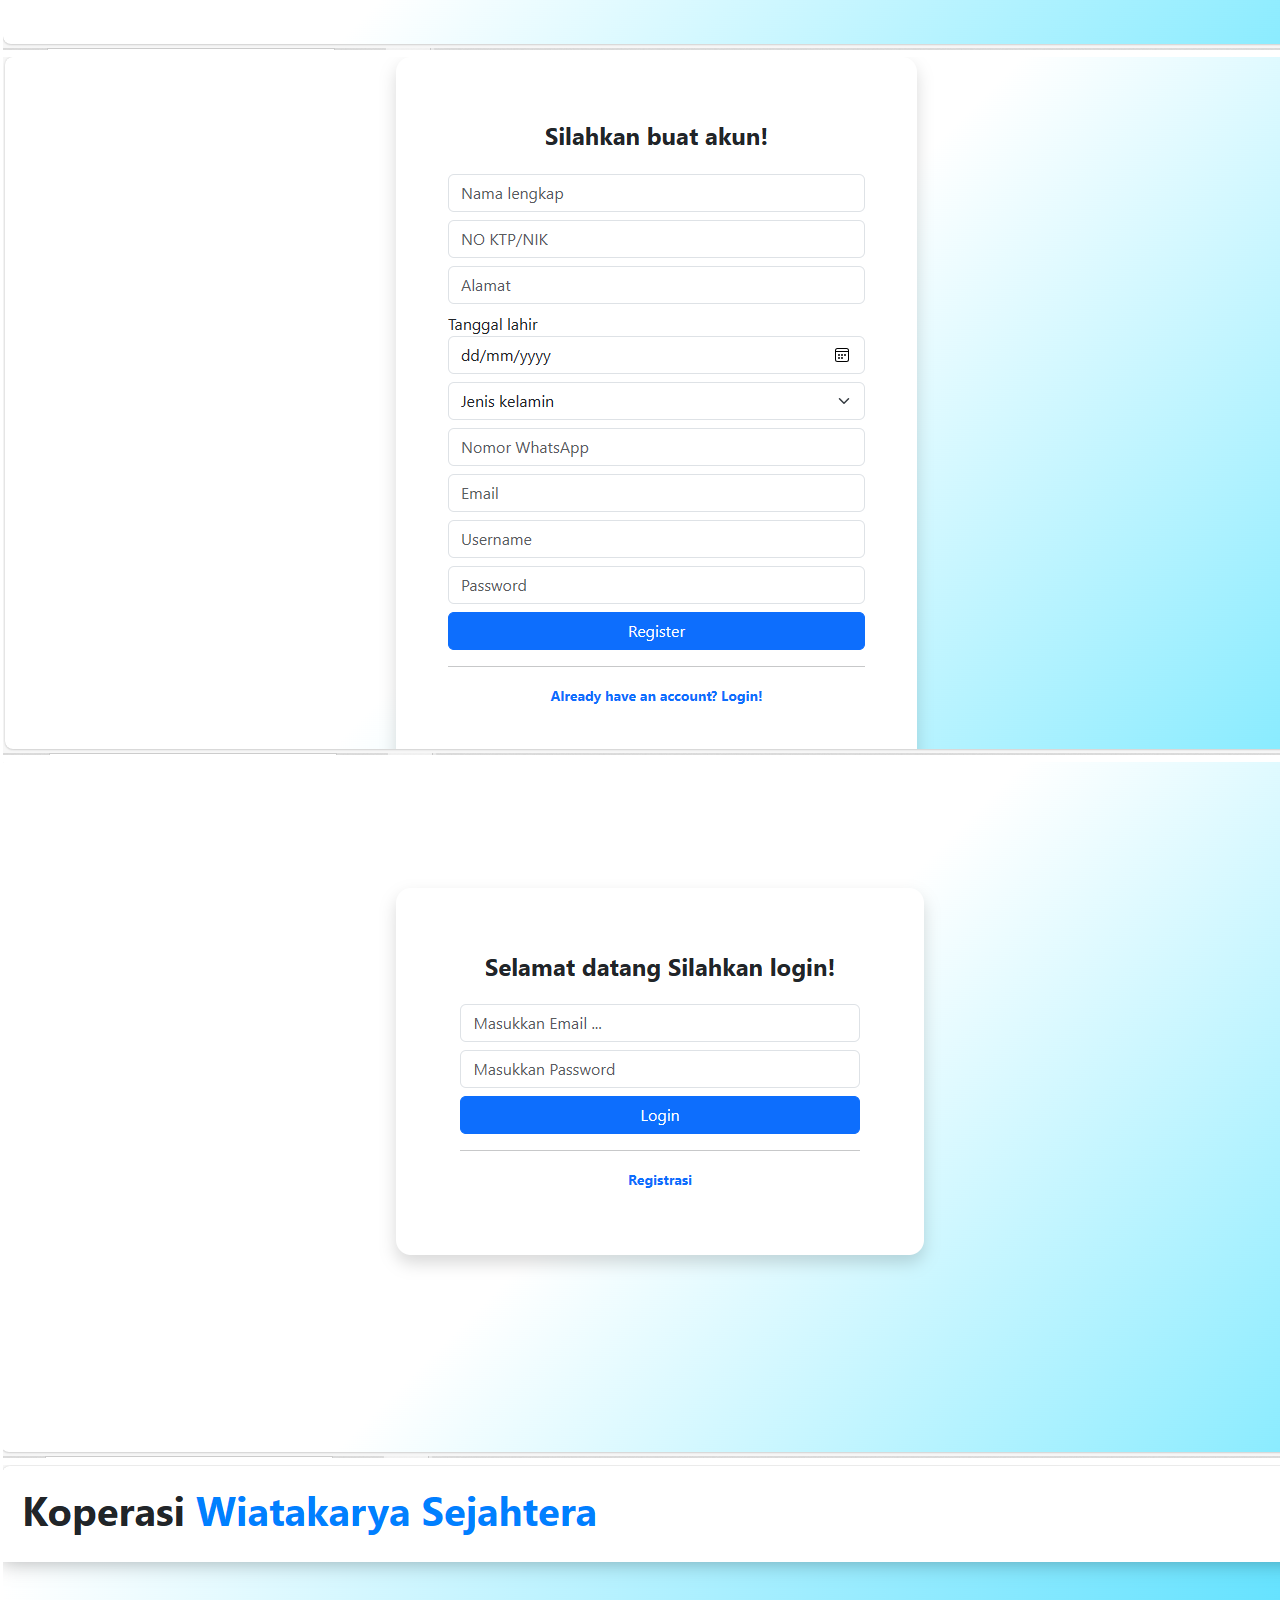
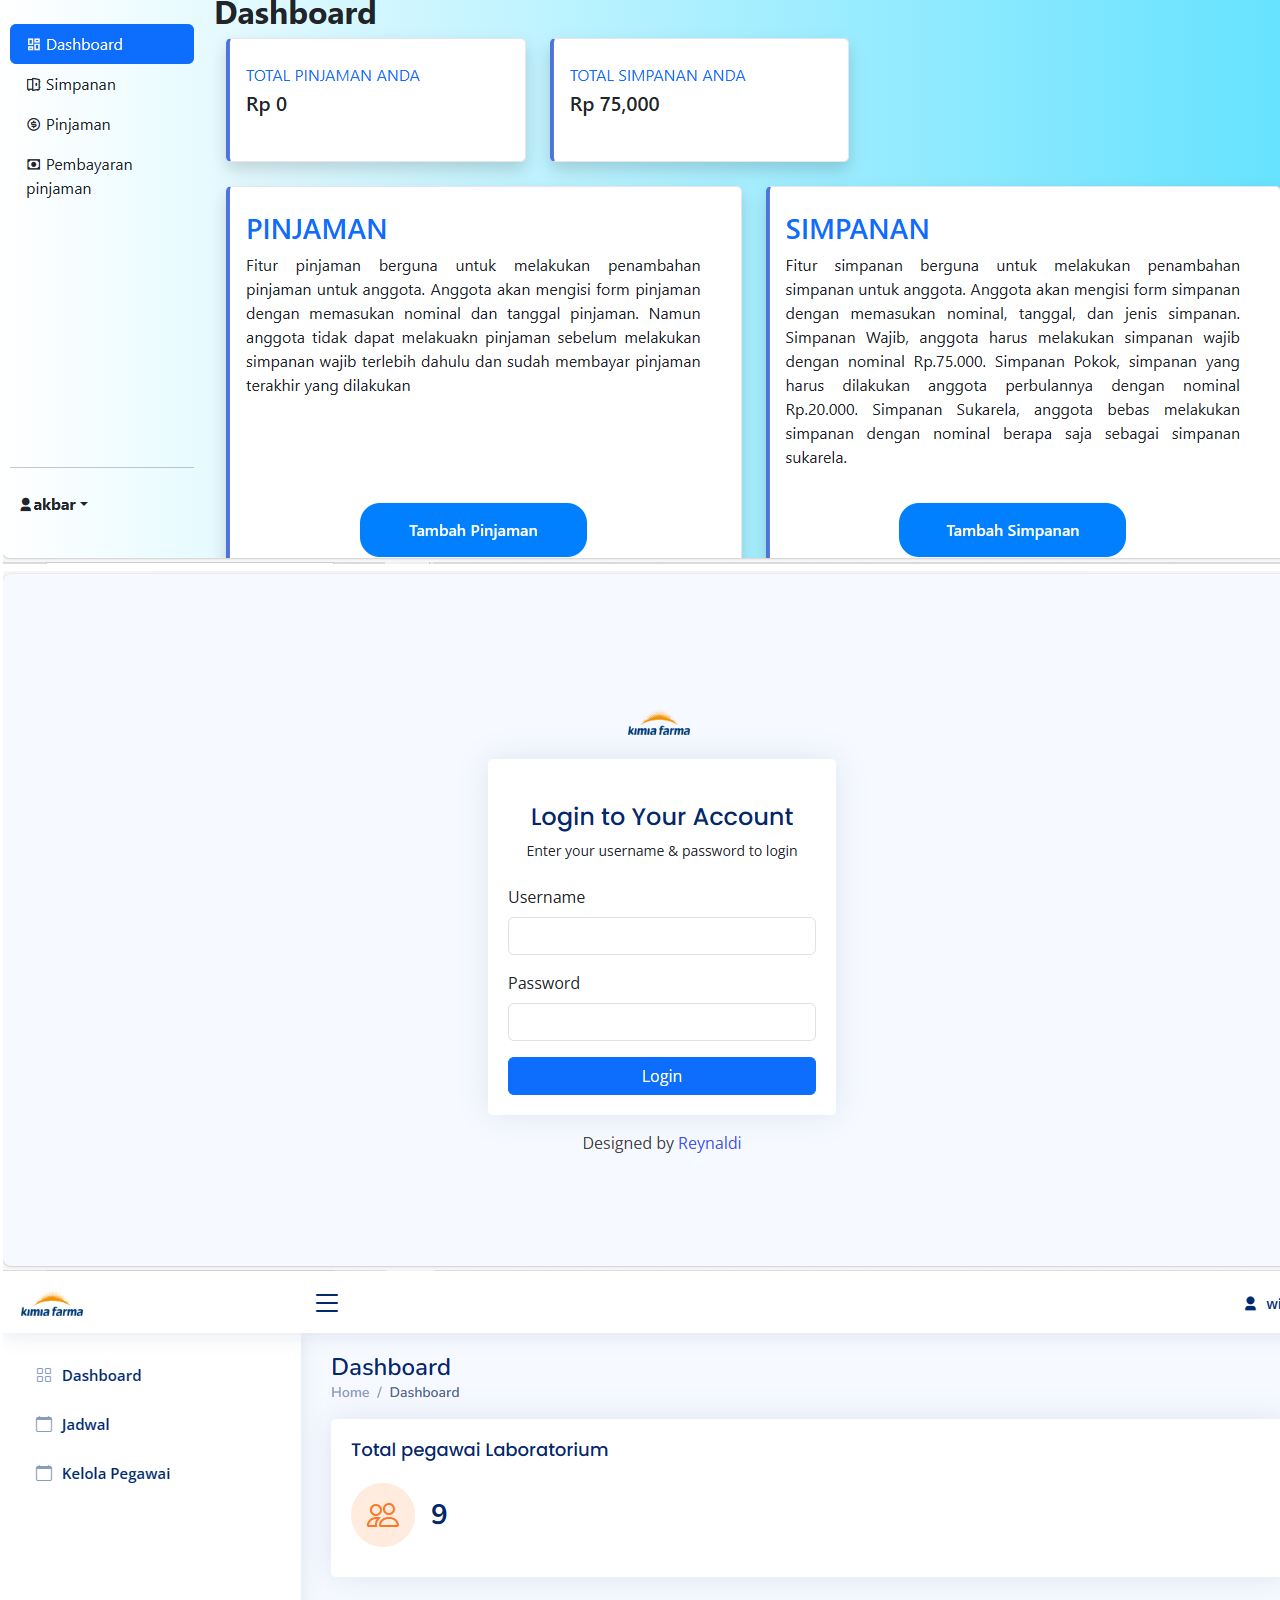
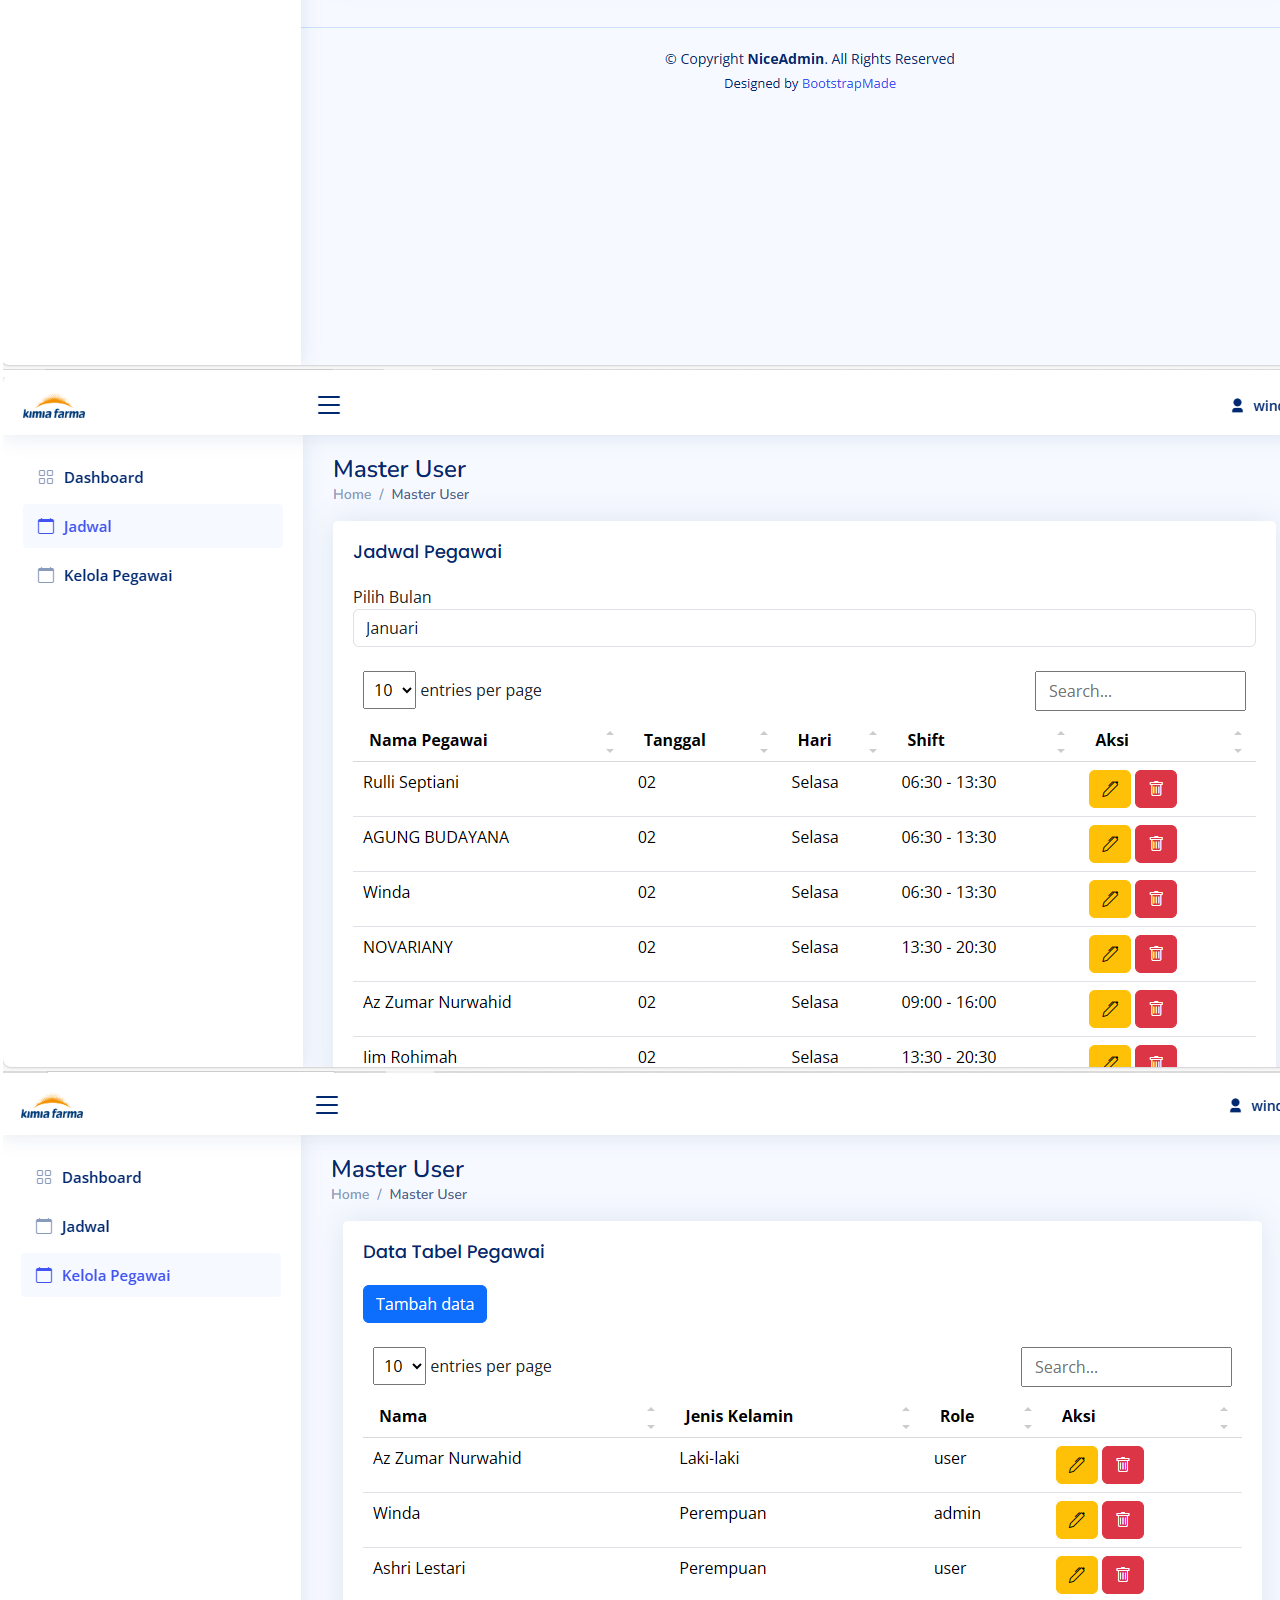
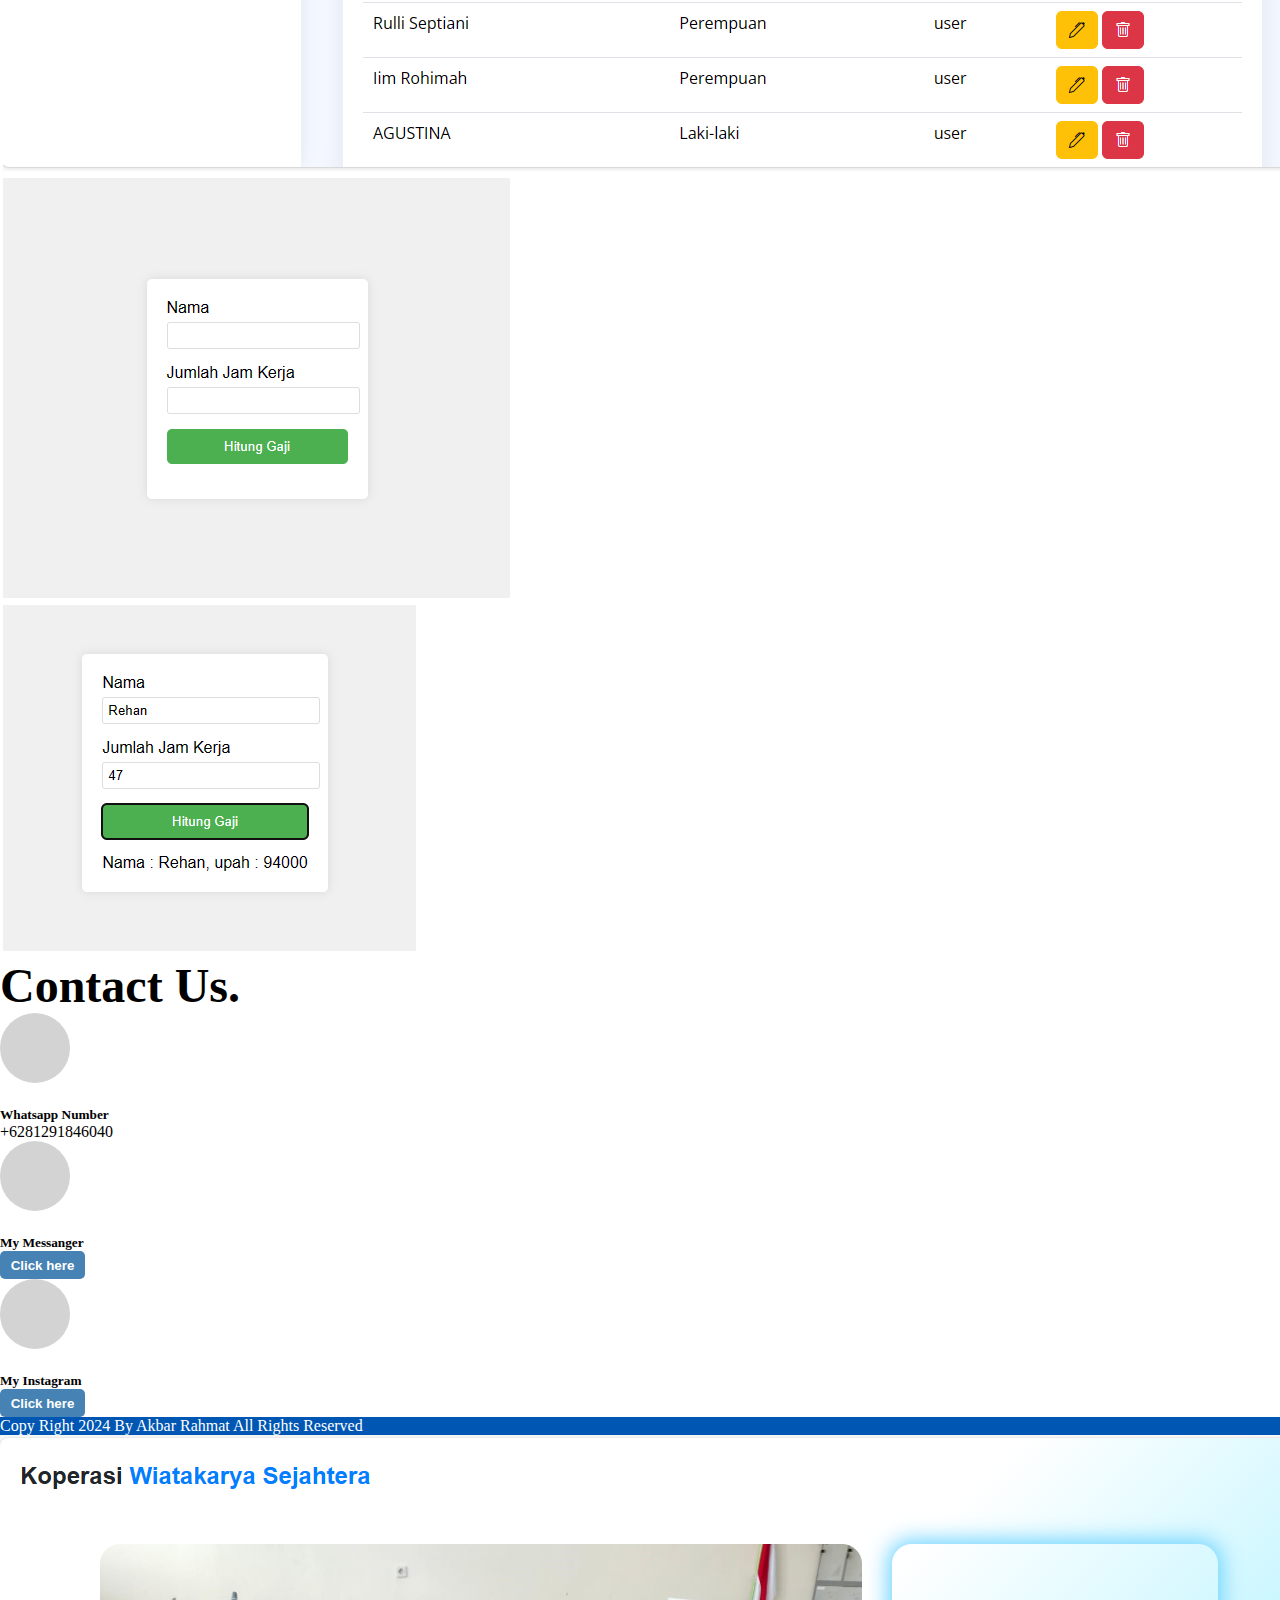
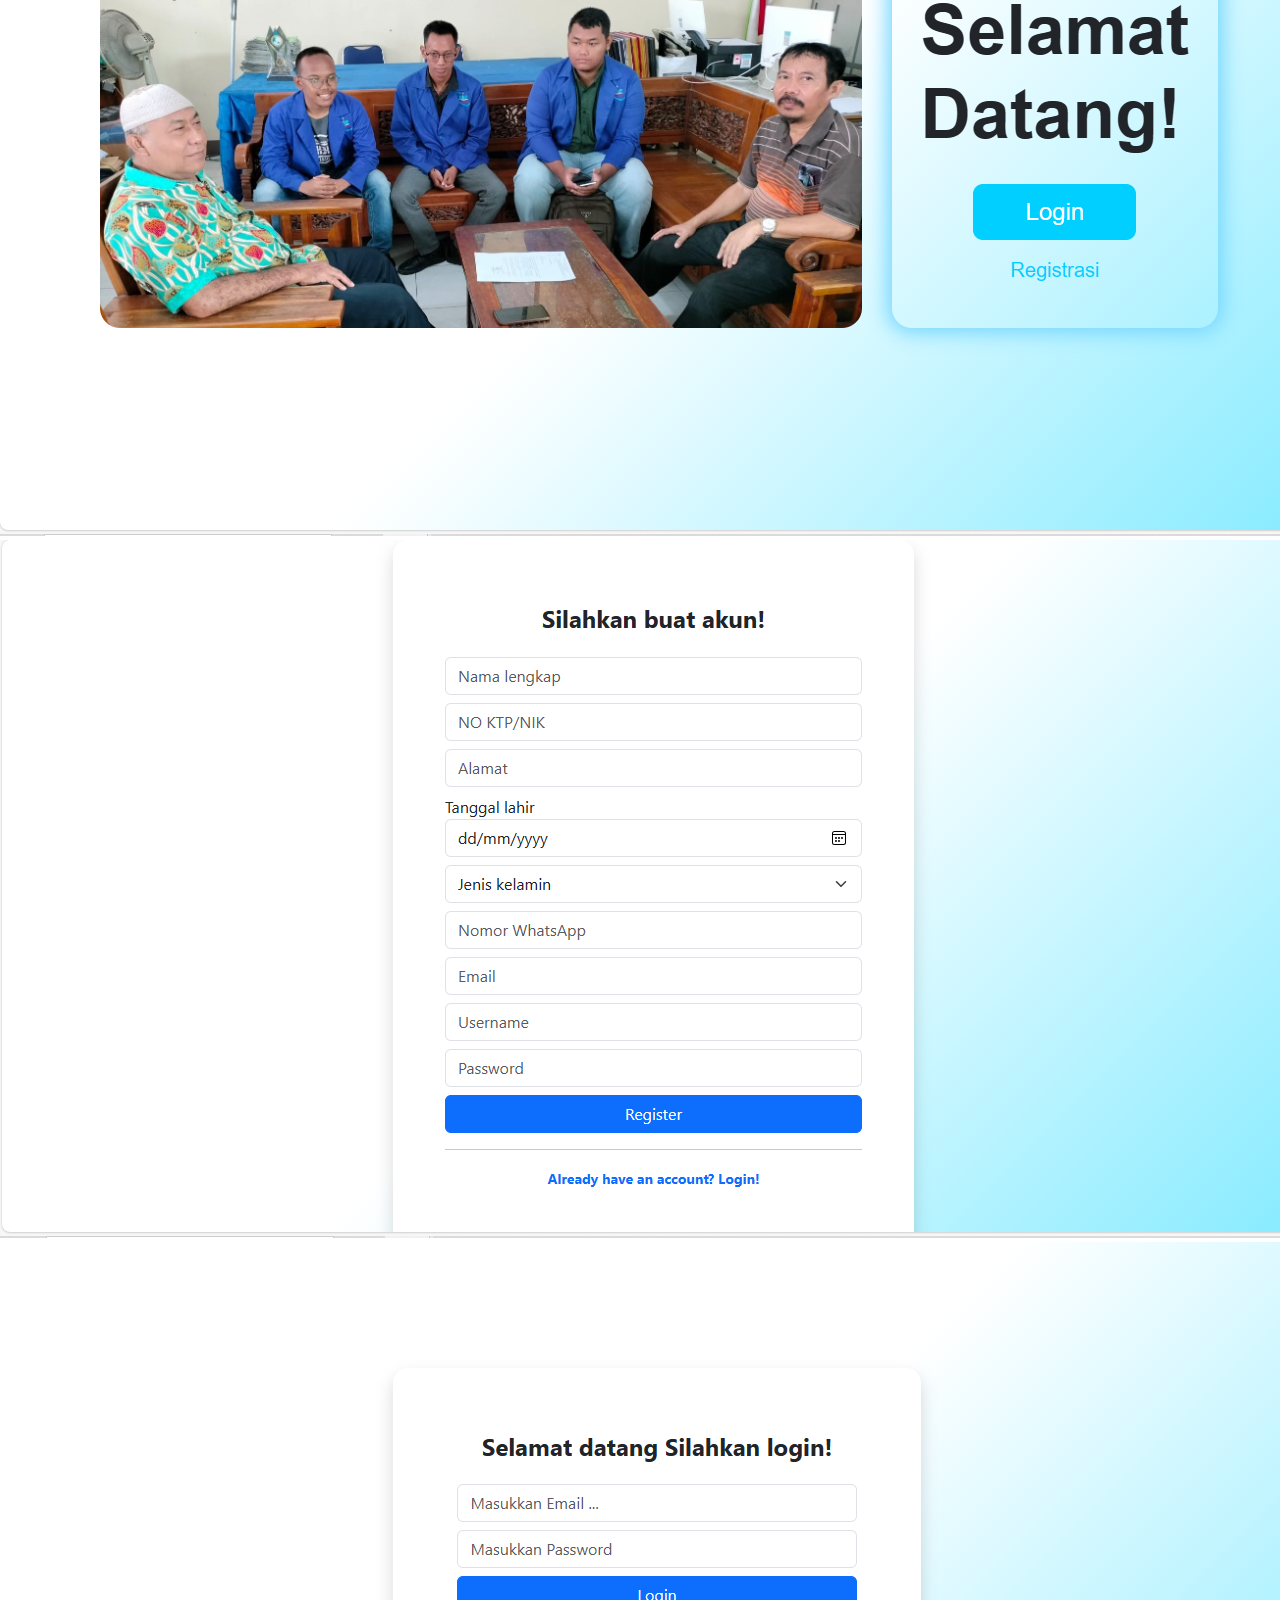
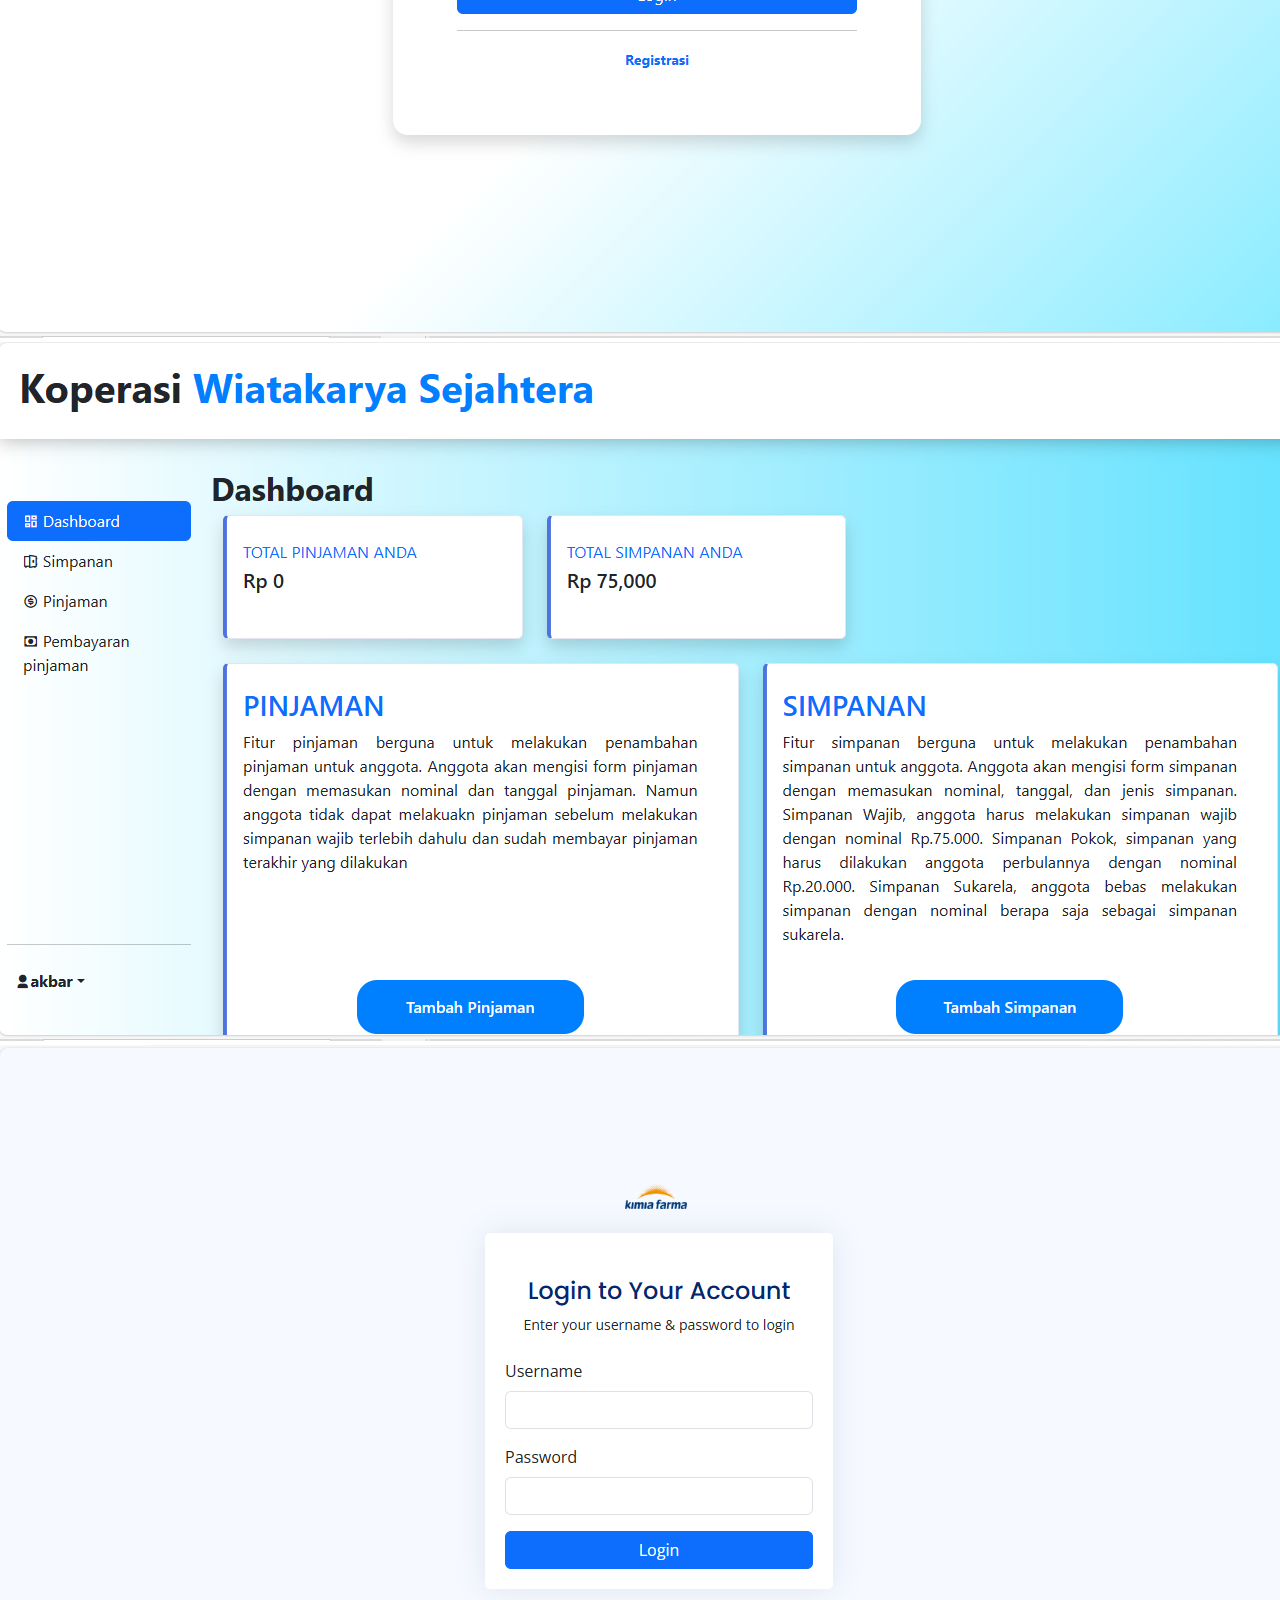
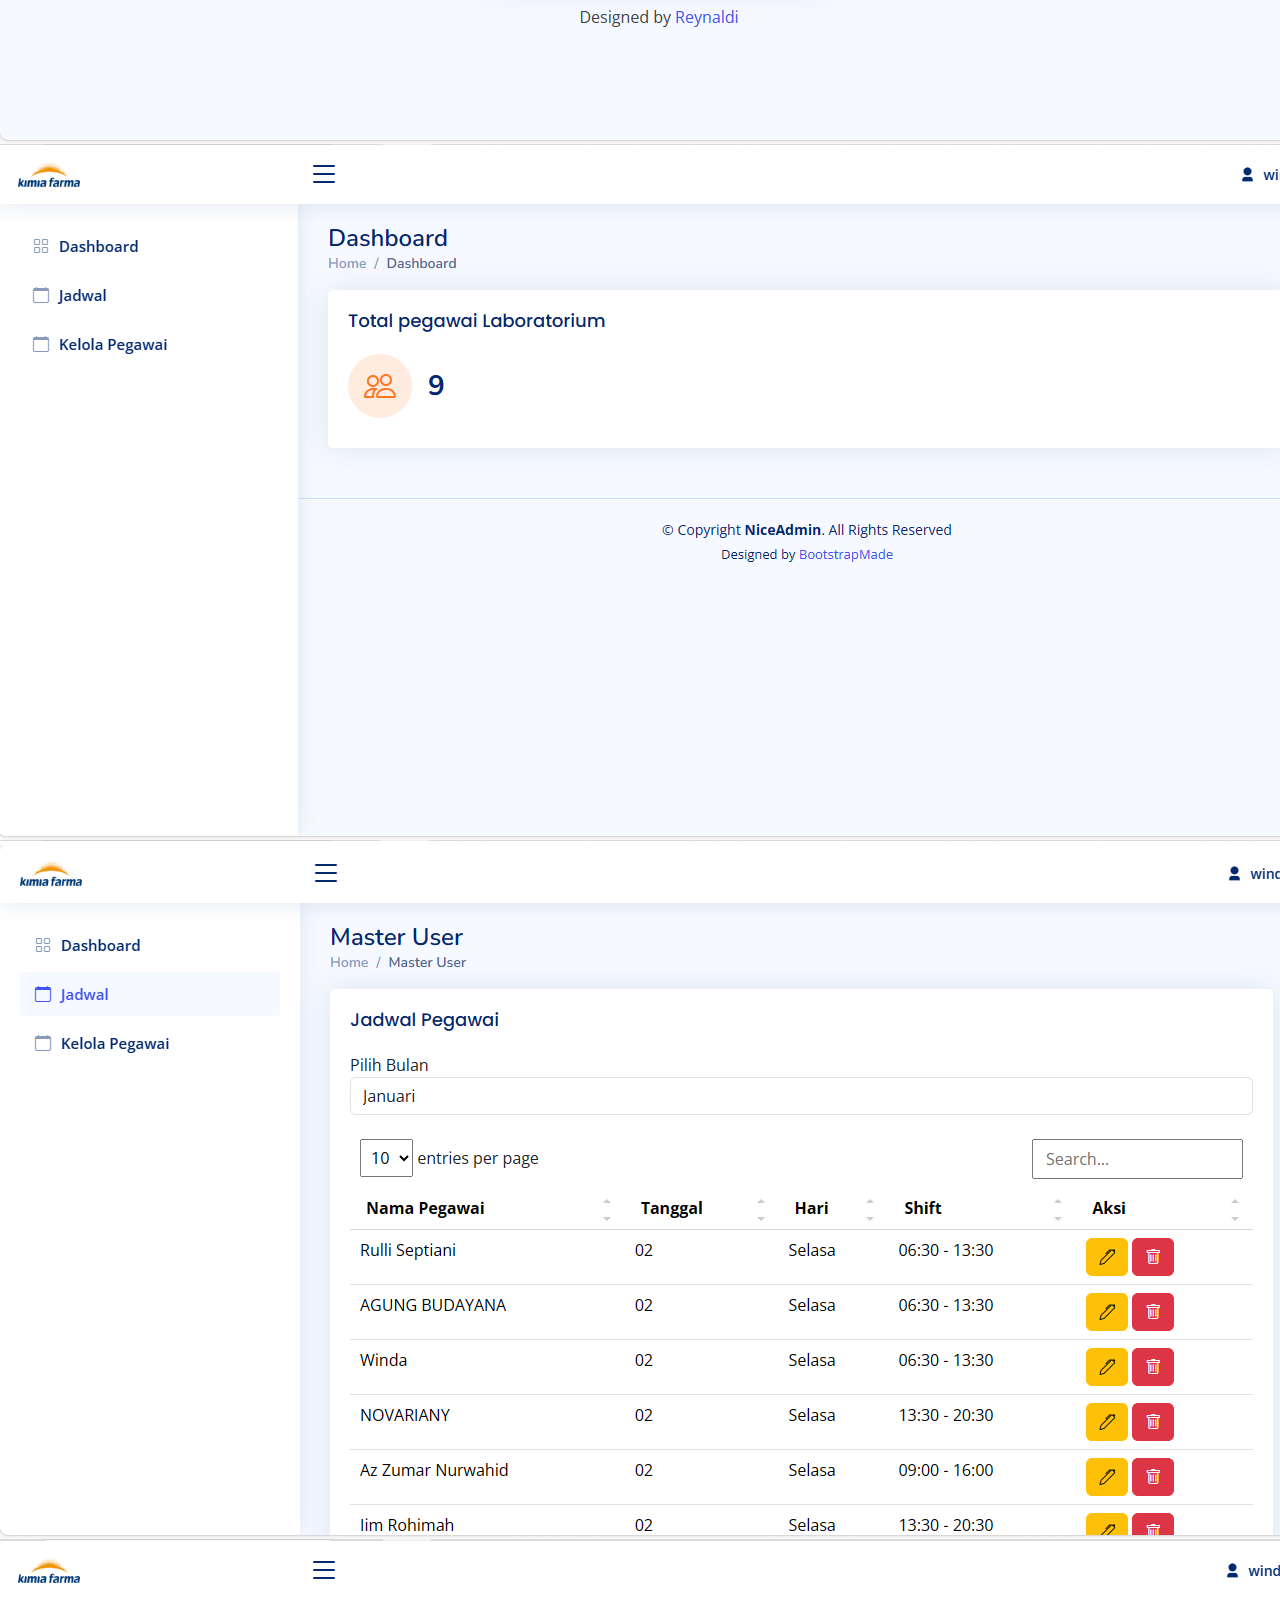
==== commit 0f904edc: "Update index.html" ====
--- a/index.html
+++ b/index.html
@@ -244,7 +244,7 @@
                 <div class="circle">
                   <span><i class="fa-brands fa-facebook-messenger"></i></span>
                 </div>
-                <h5>My Massanger</h5>
+                <h5>My Messanger</h5>
                 <input type="button" value="Click here" class="bt7 mt-5" onclick="window.location.href='https://m.me/haji.haji.71216141?hash=AbZicIlHkP695W8w&source=qr_link_share'">
               </div>
               <div class="col-lg-4">
@@ -448,4 +448,4 @@
   
     </script>
   </body>
-</html>+</html>
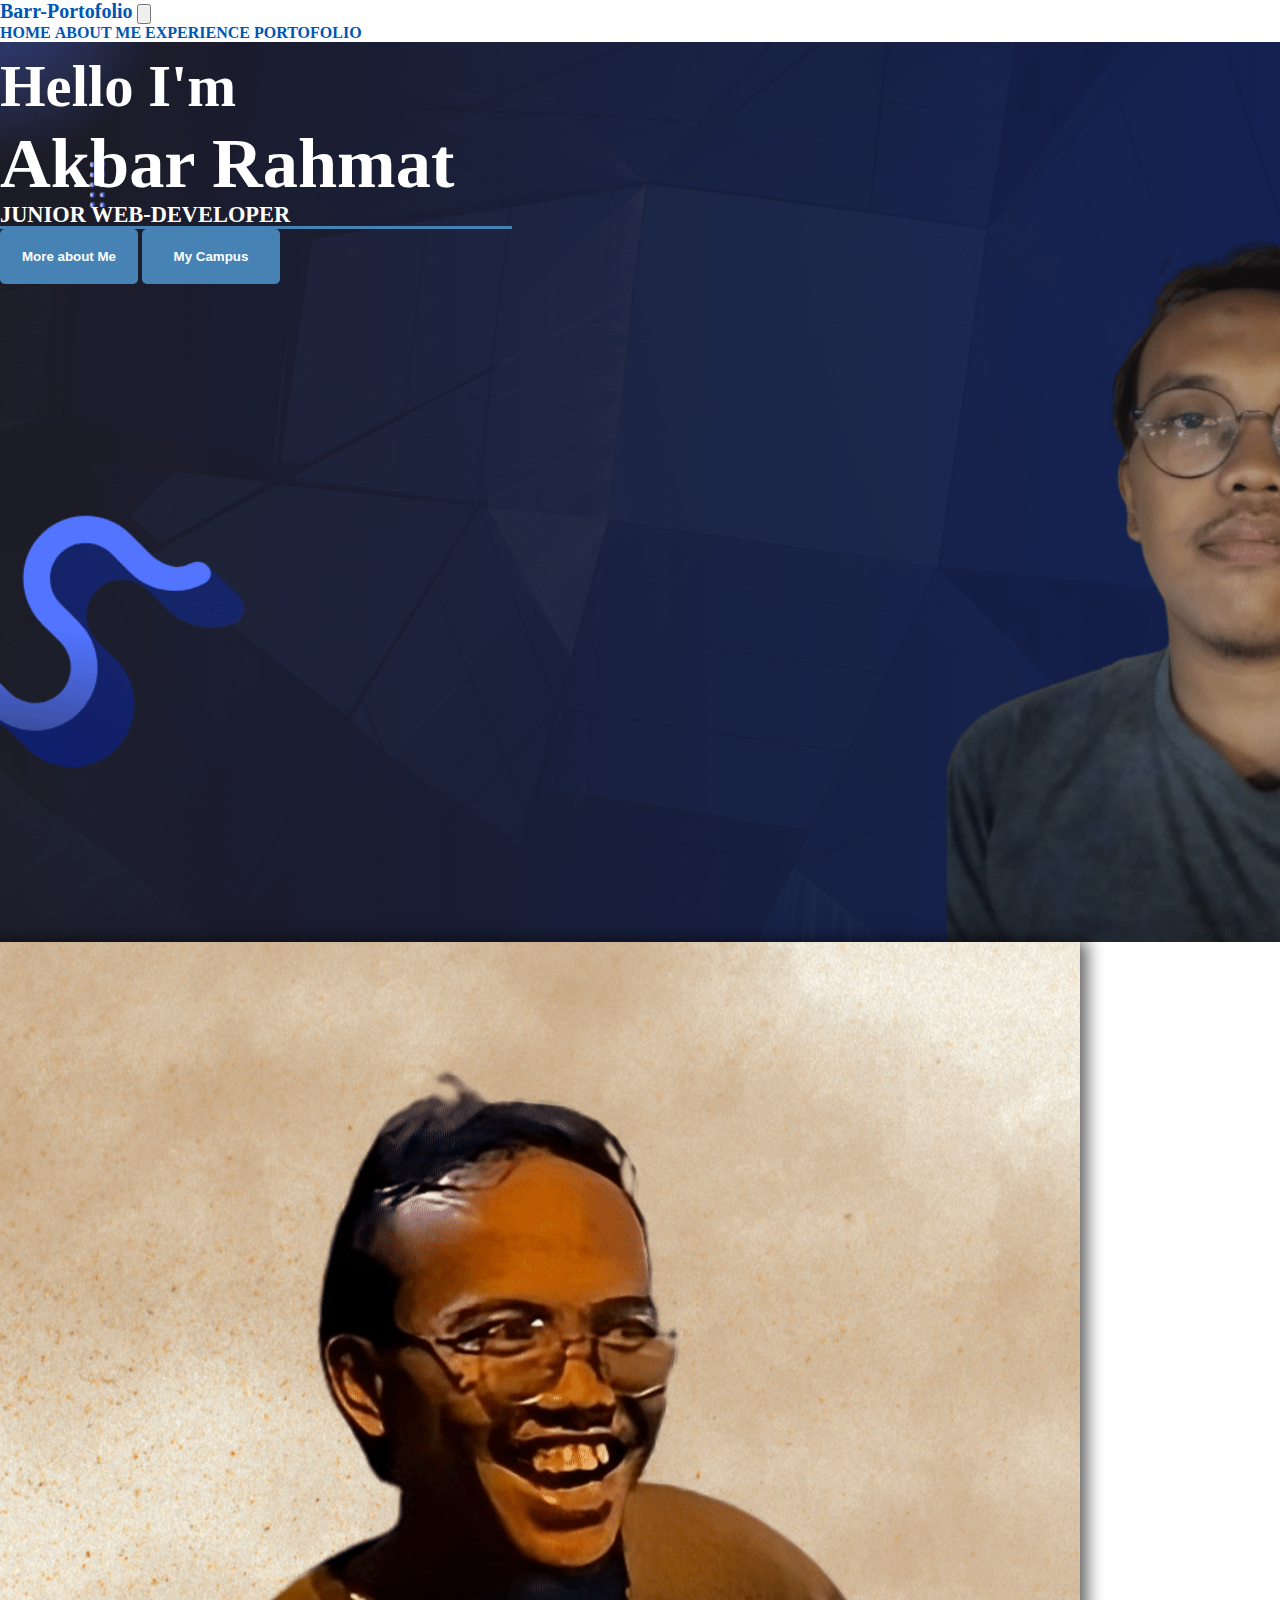
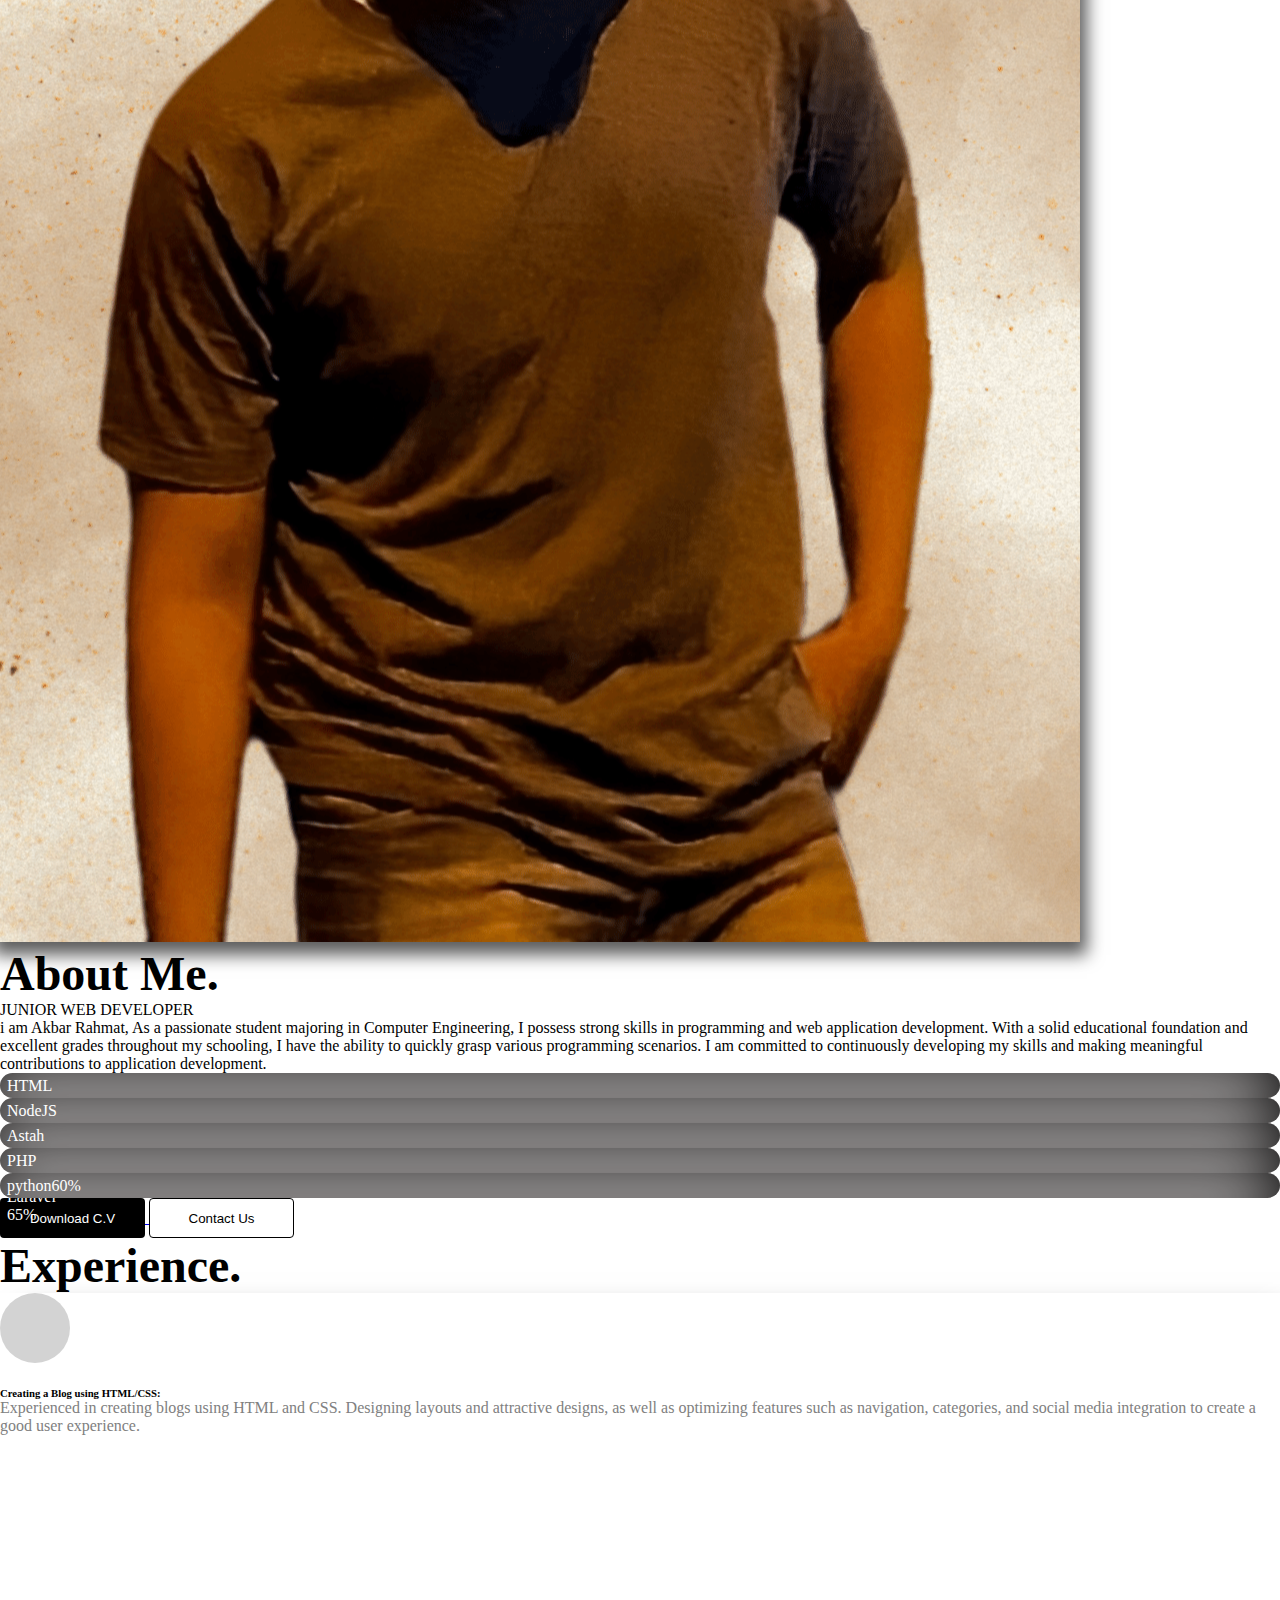
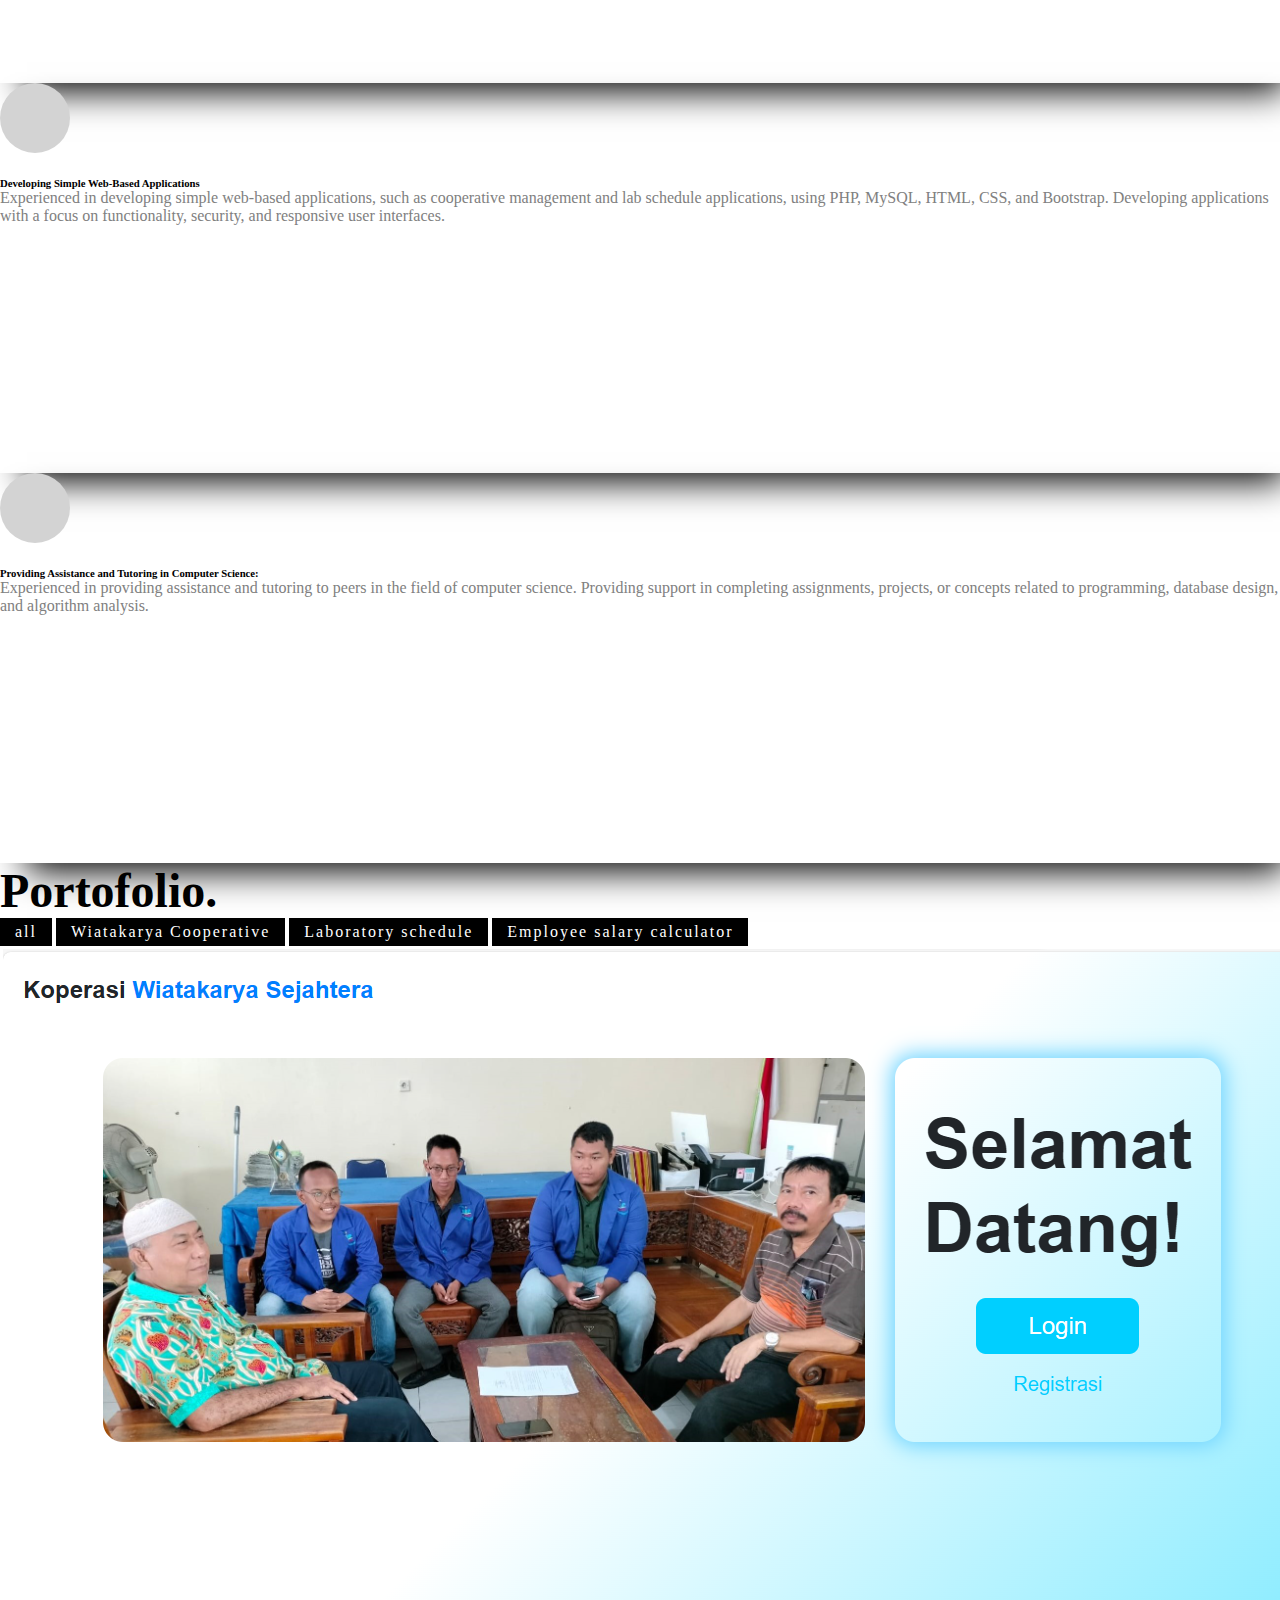
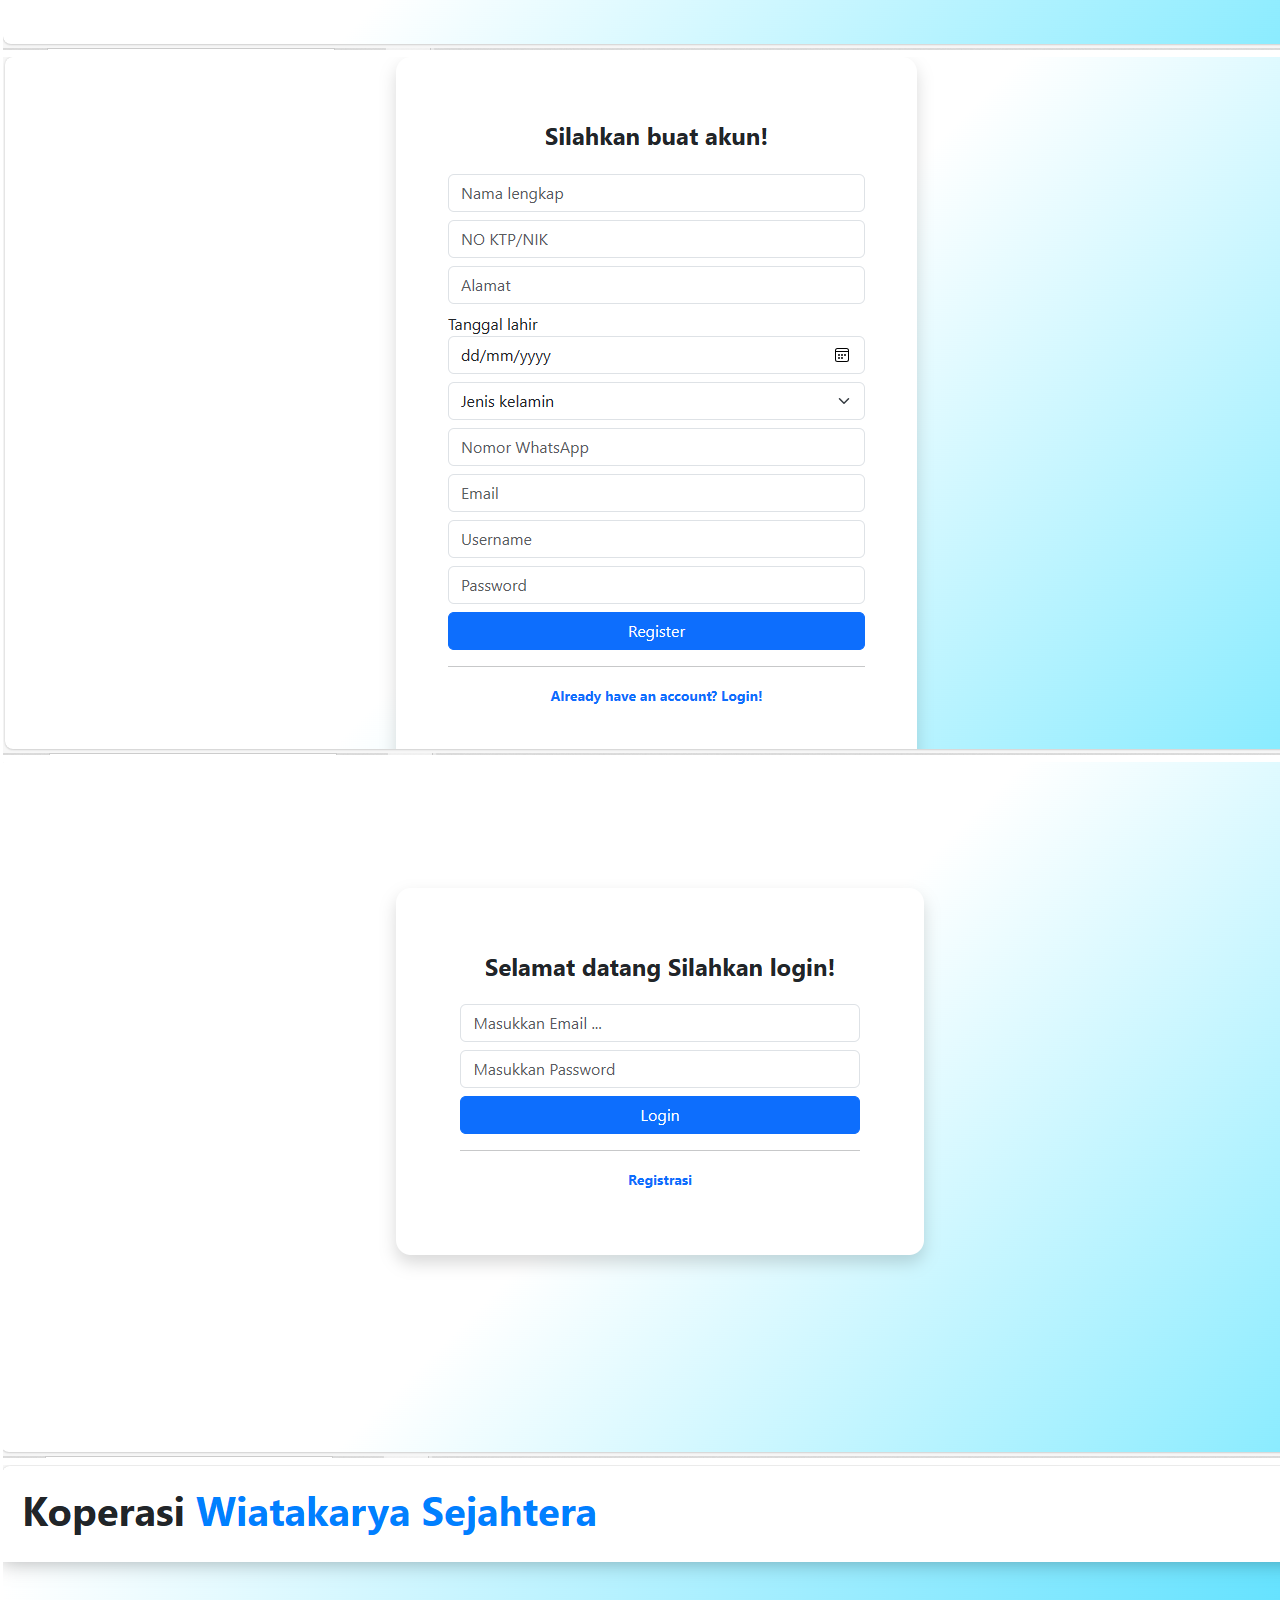
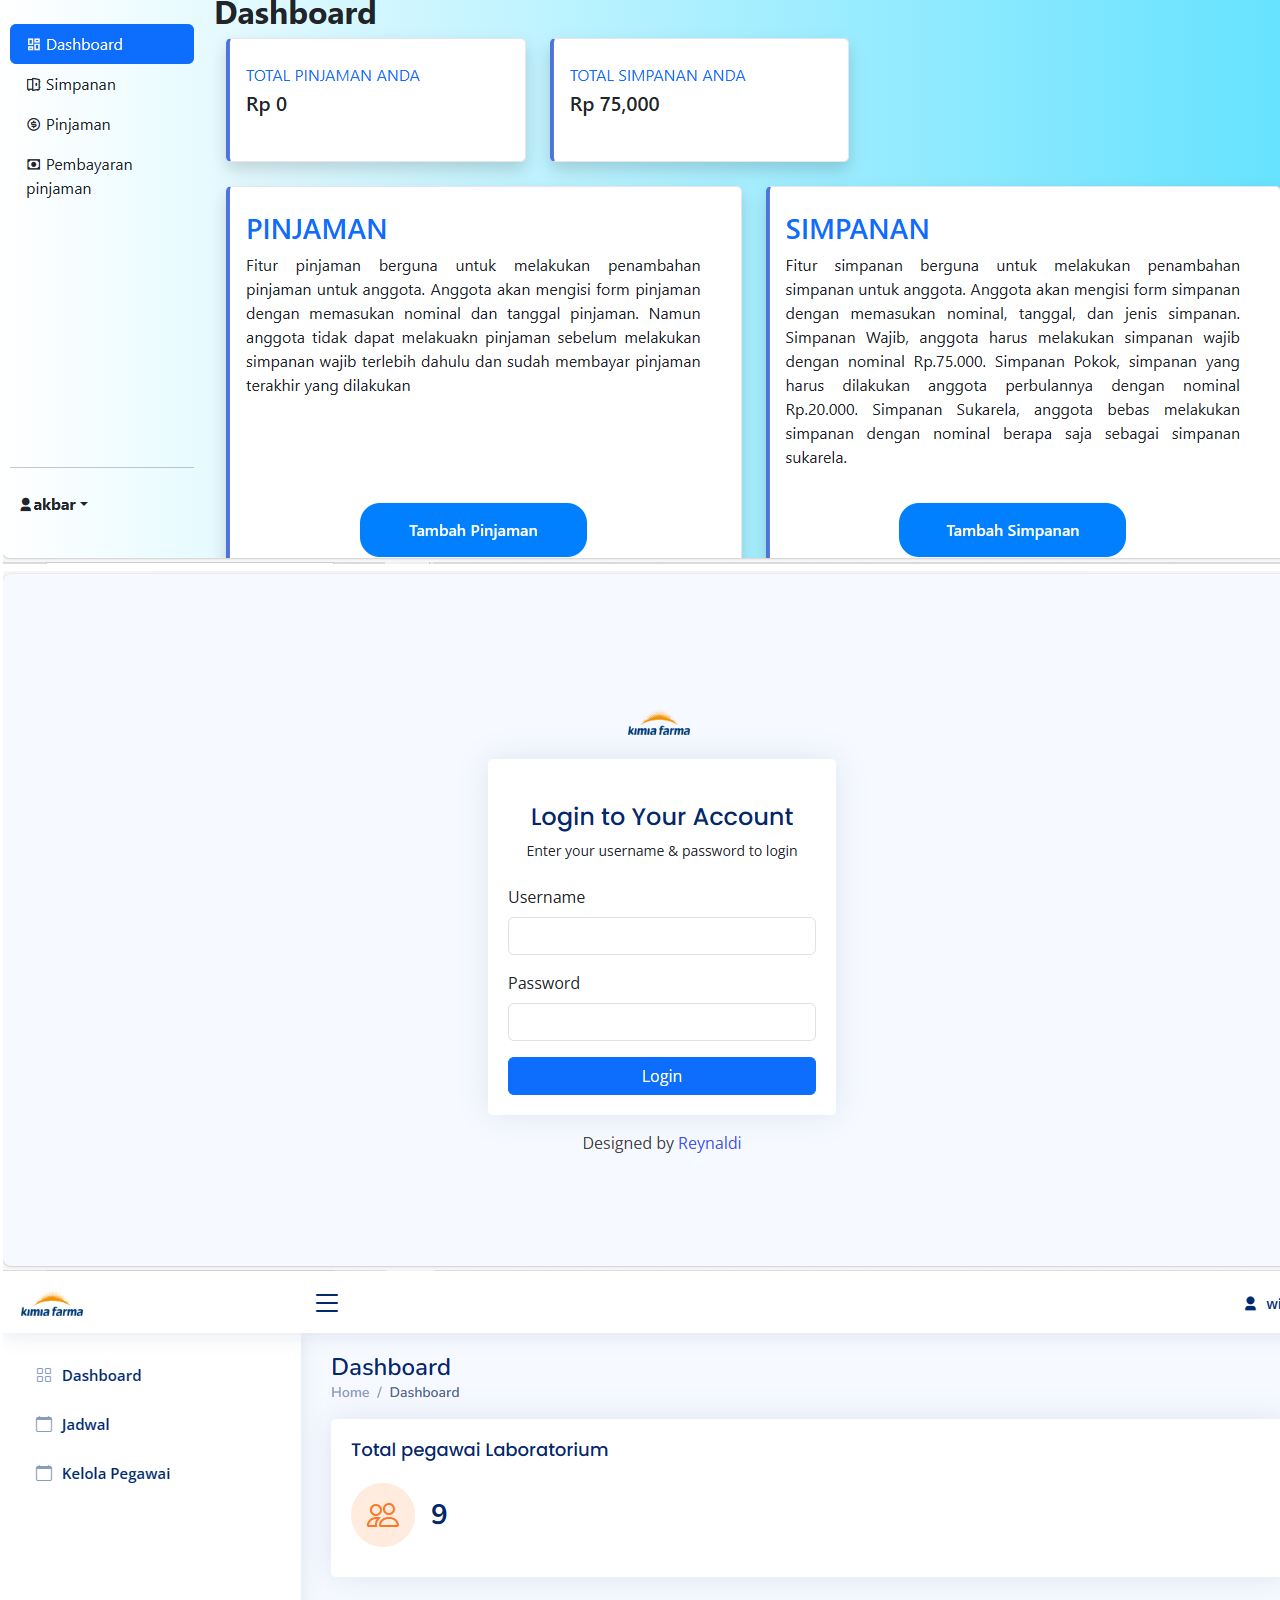
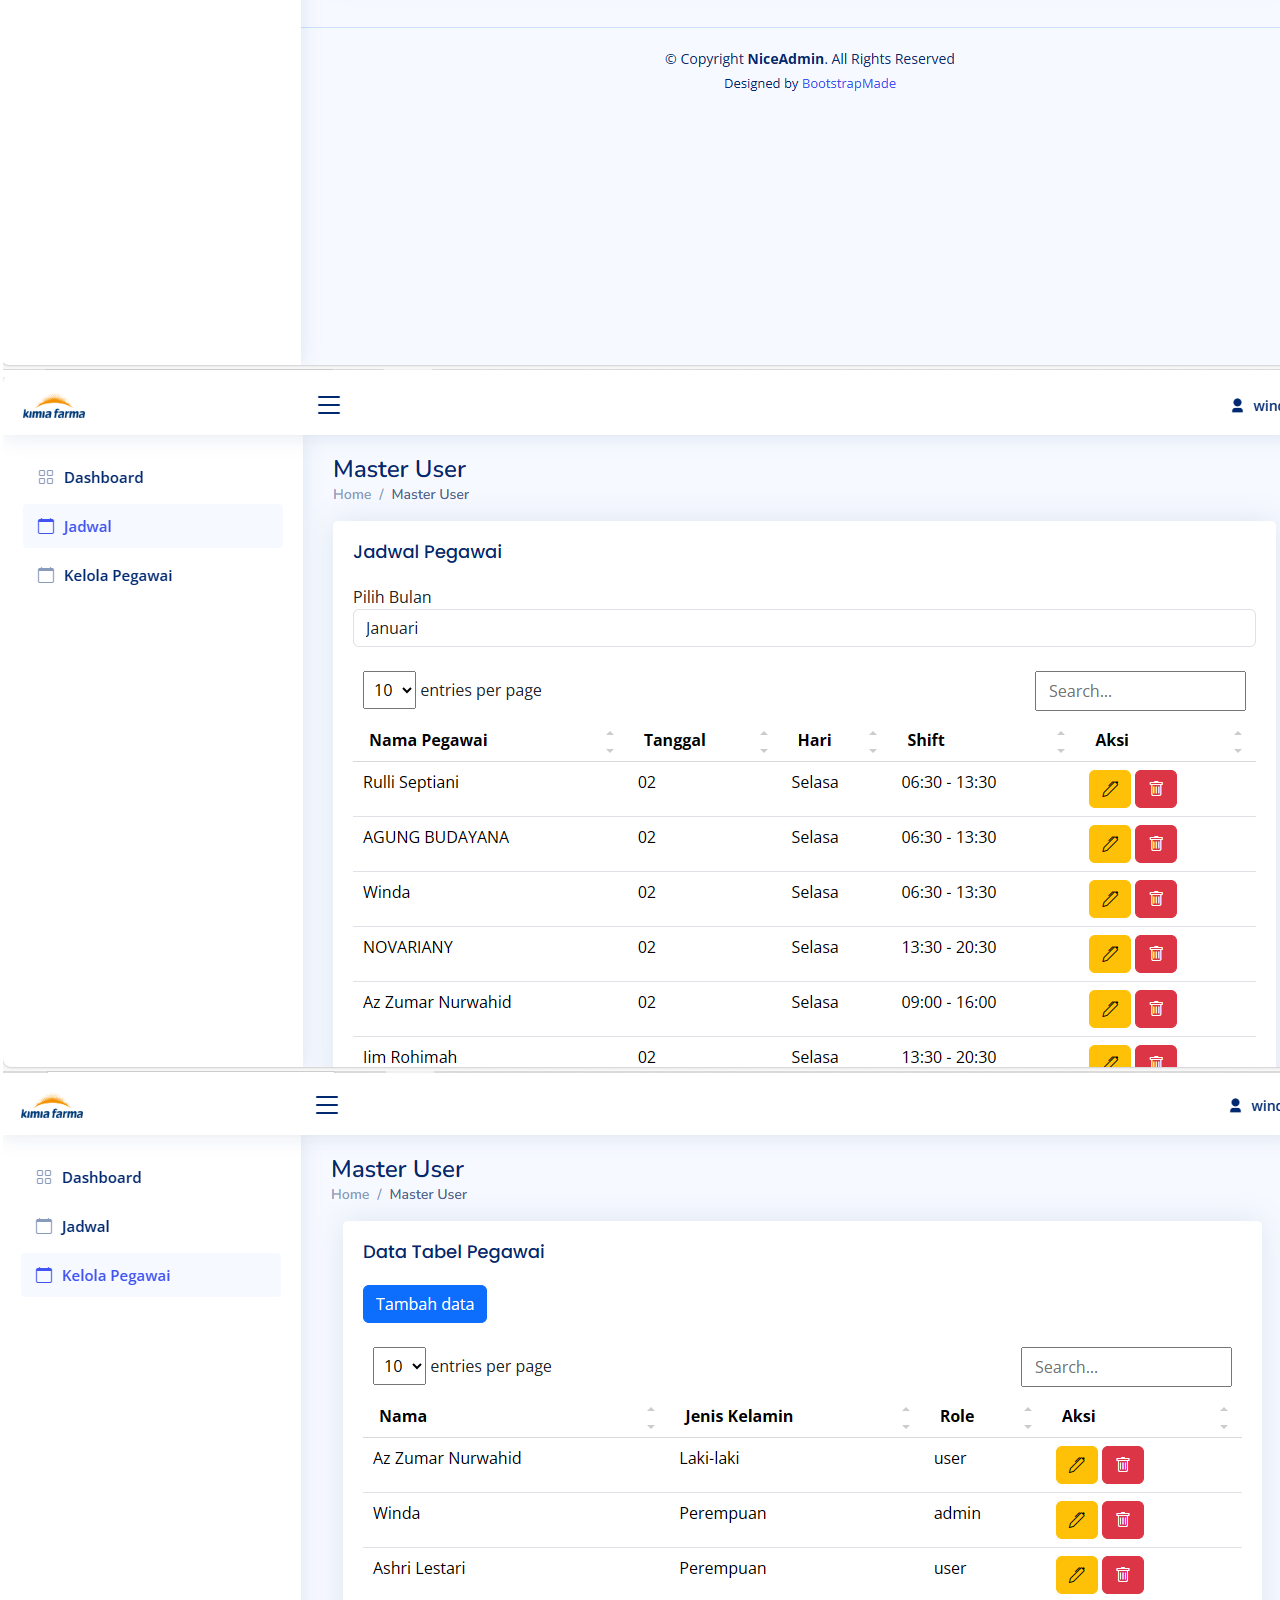
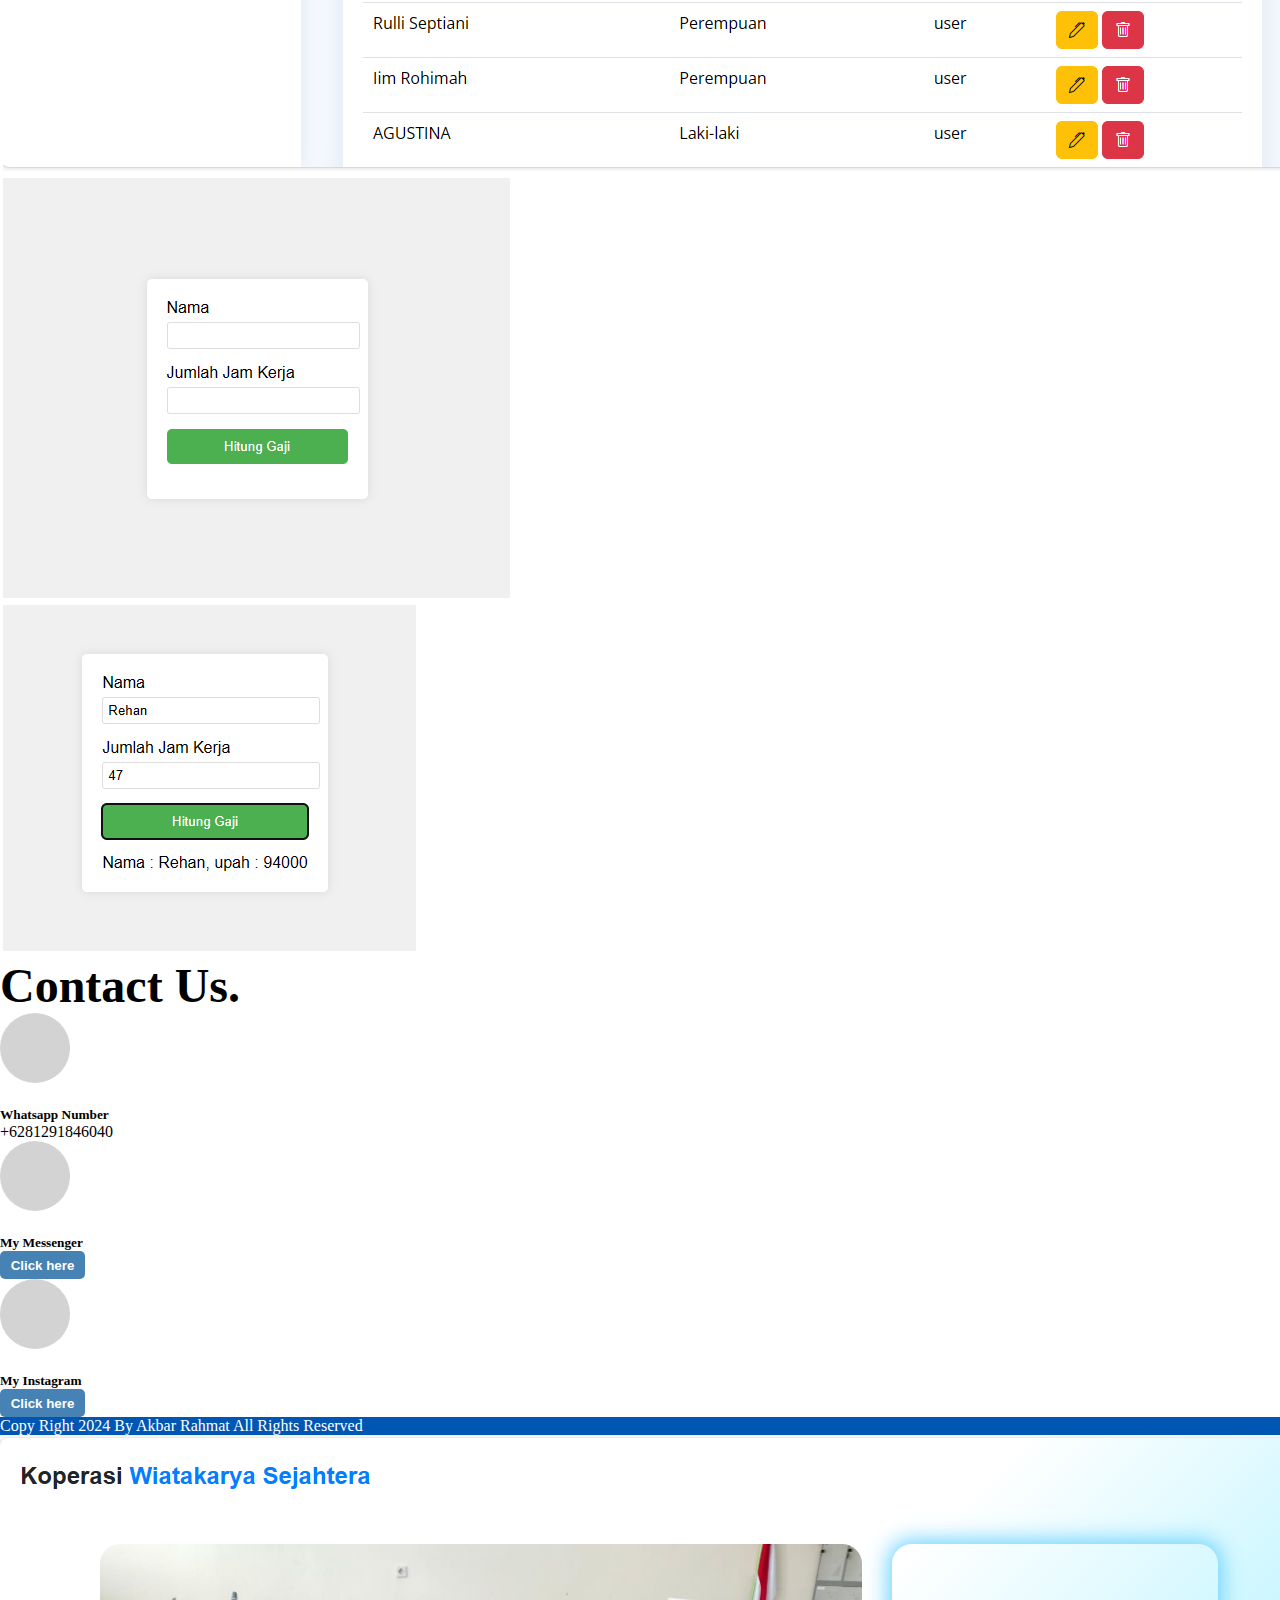
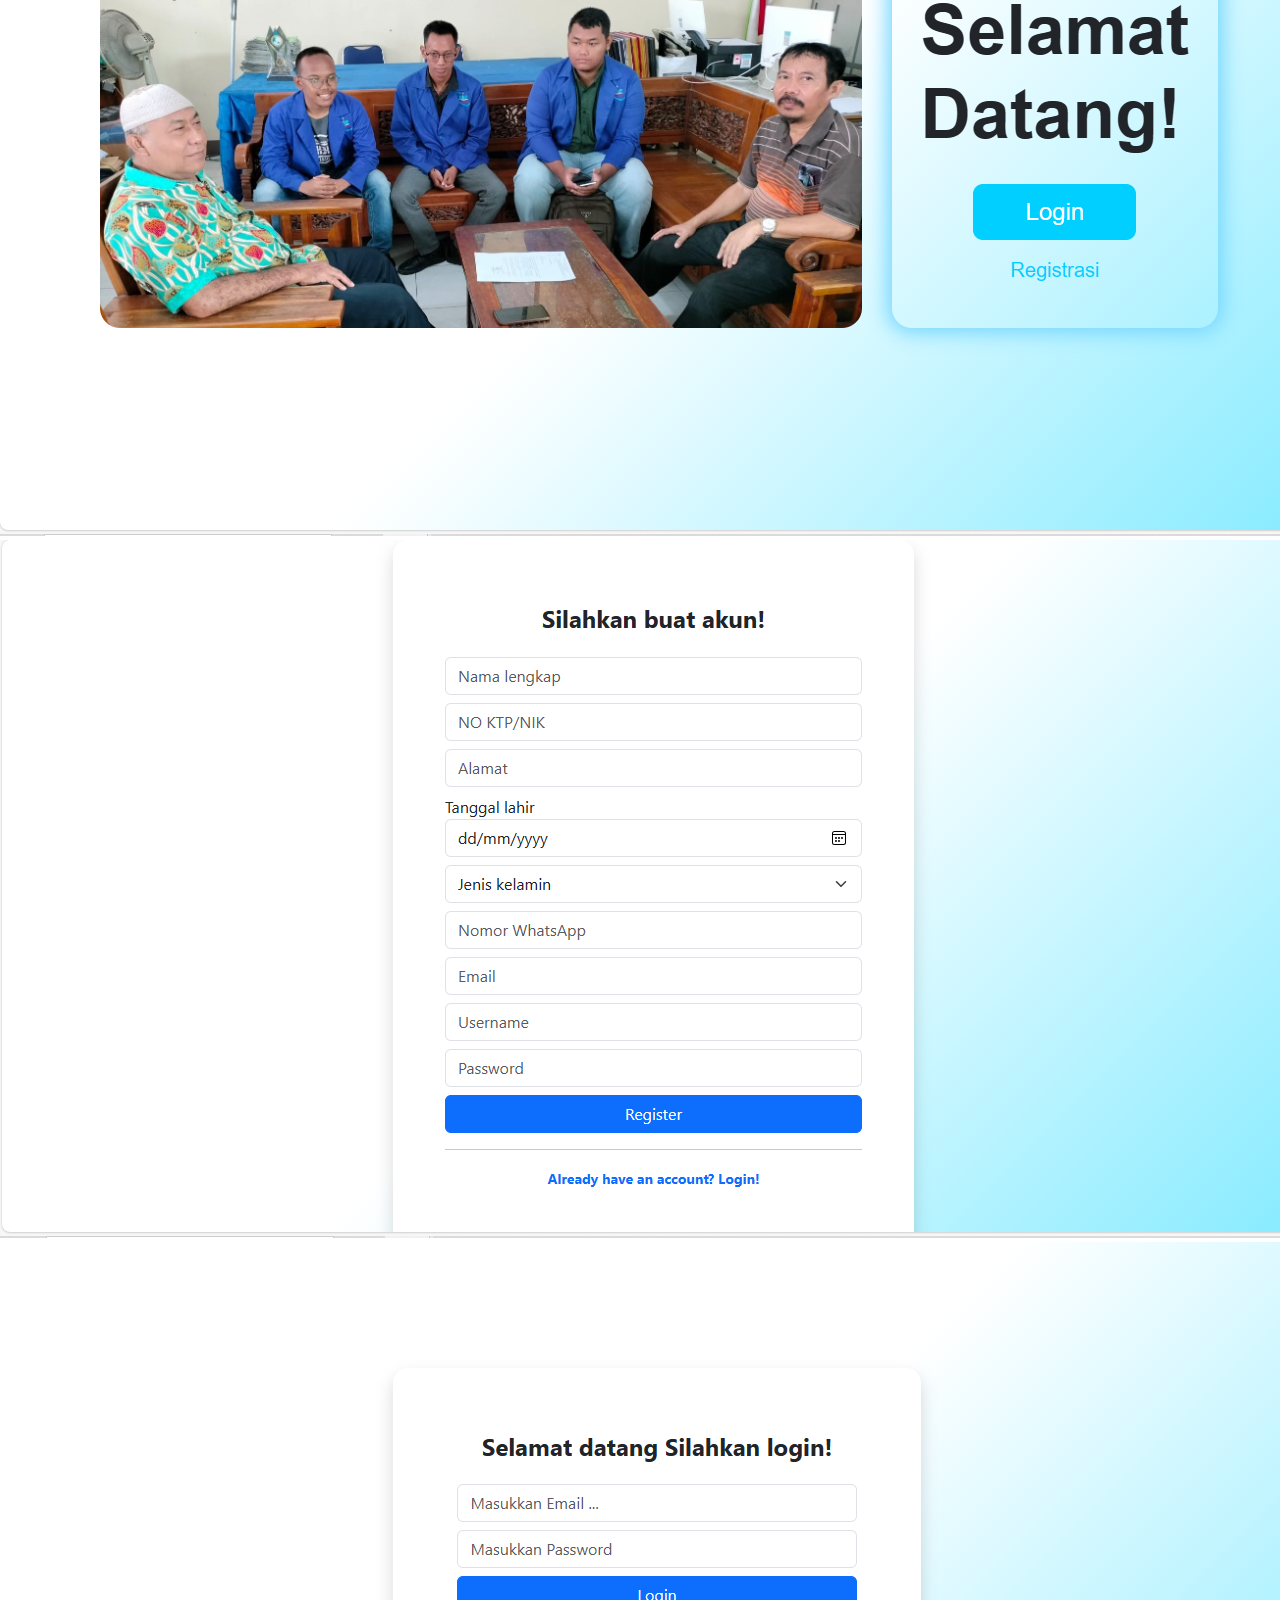
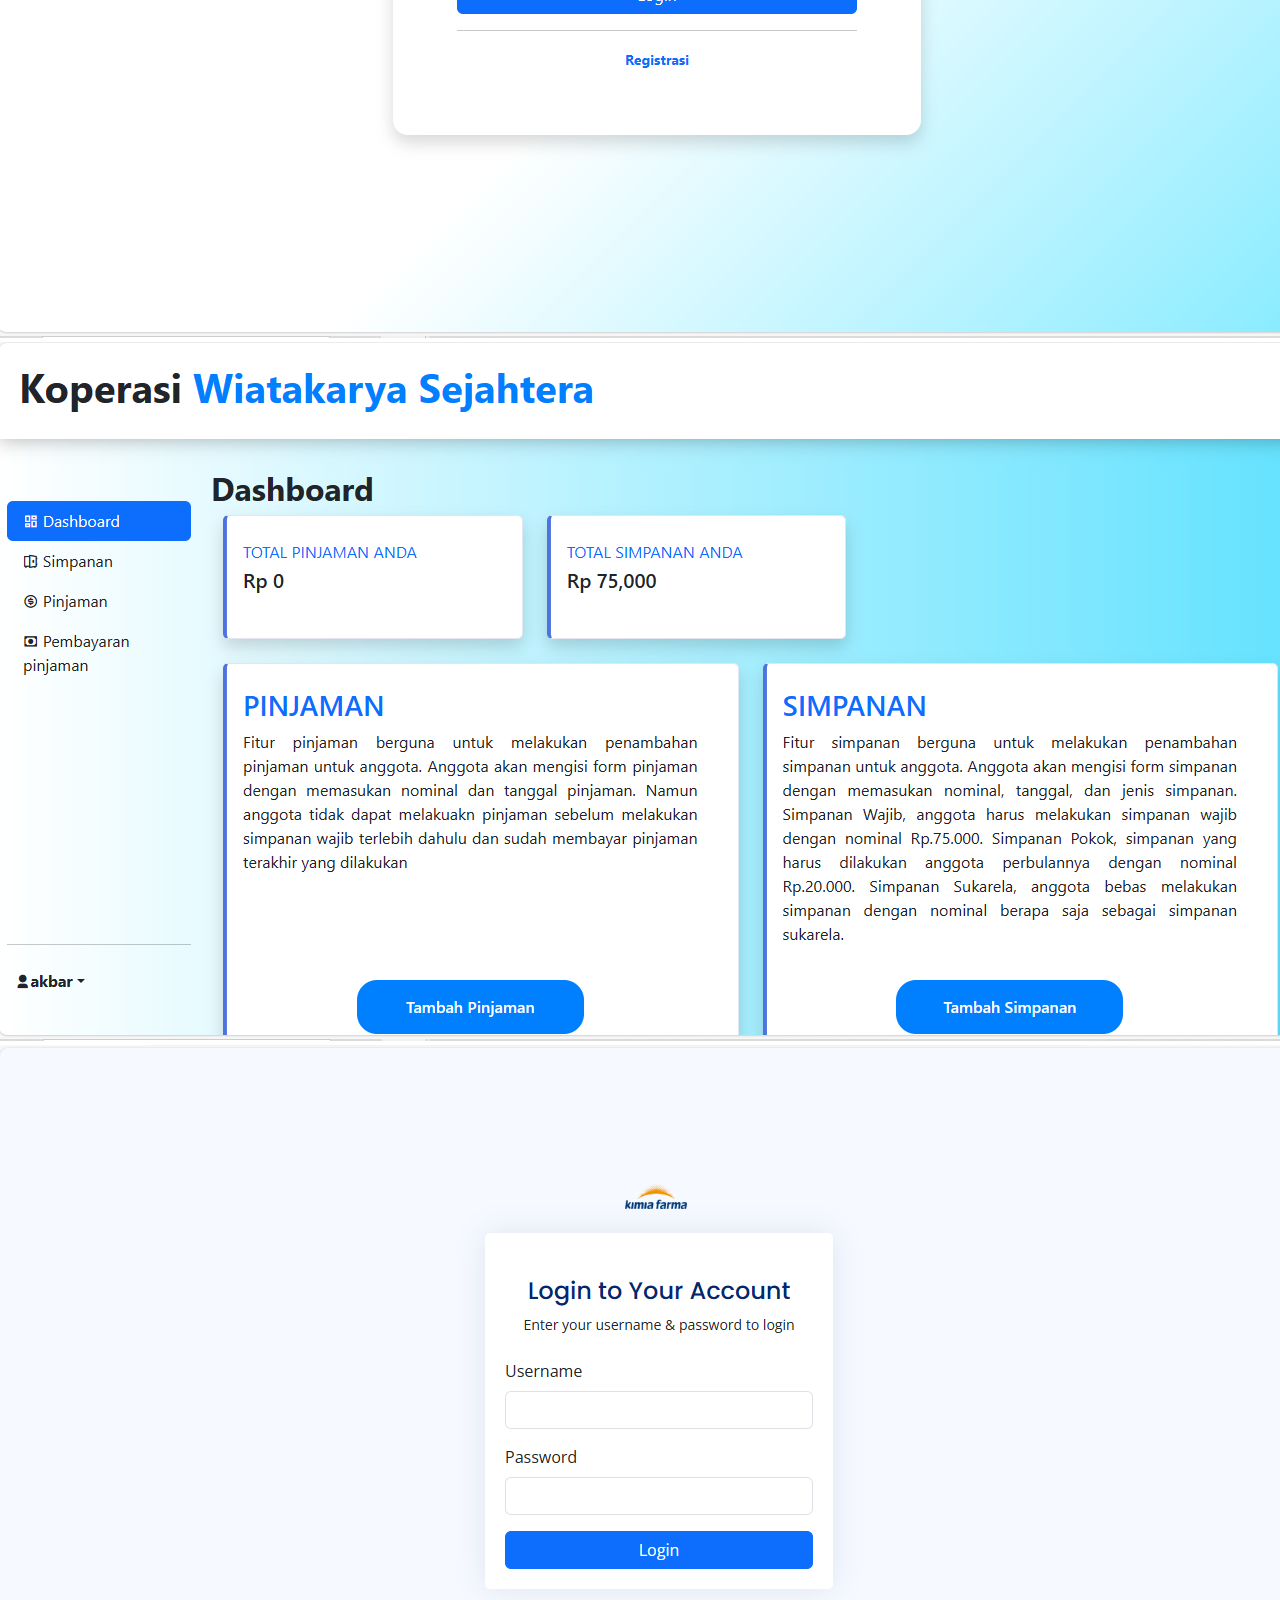
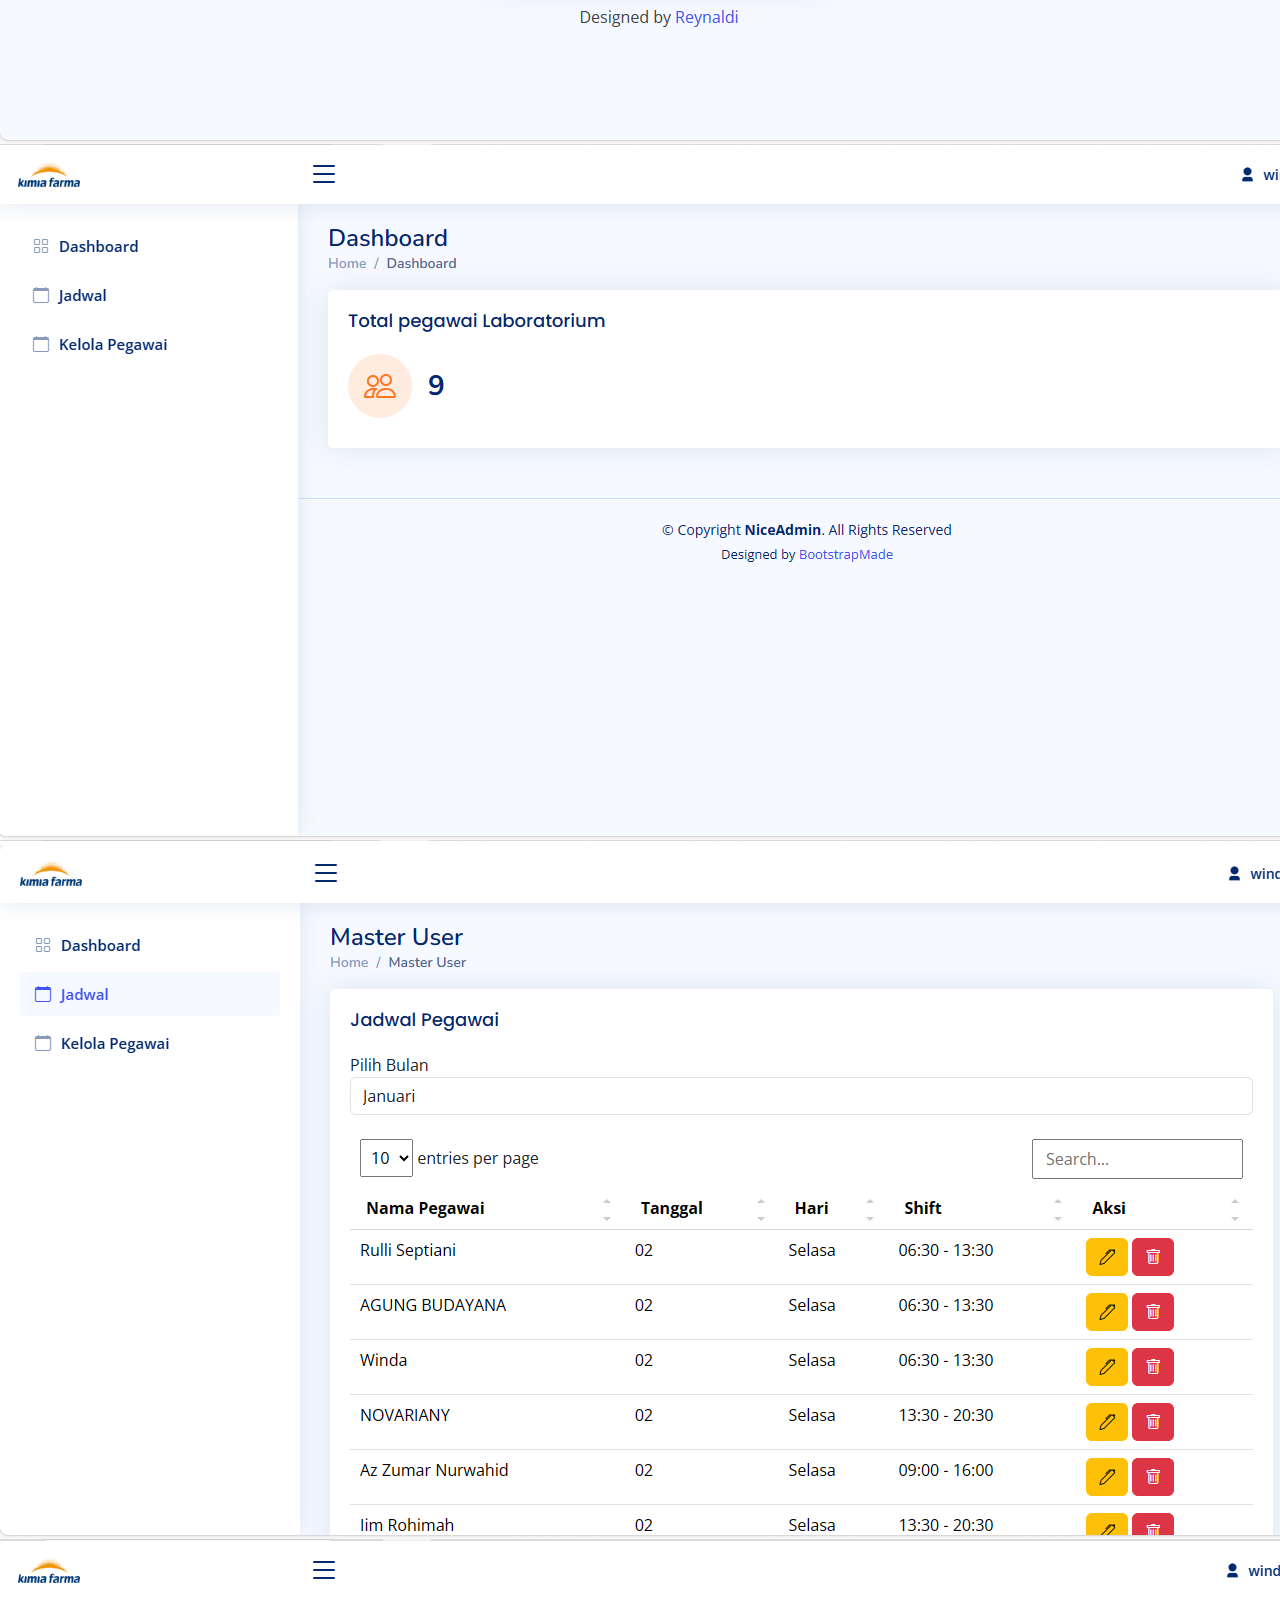
==== commit 073624e1: "Update index.html" ====
--- a/index.html
+++ b/index.html
@@ -244,7 +244,7 @@
                 <div class="circle">
                   <span><i class="fa-brands fa-facebook-messenger"></i></span>
                 </div>
-                <h5>My Messanger</h5>
+                <h5>My Messenger</h5>
                 <input type="button" value="Click here" class="bt7 mt-5" onclick="window.location.href='https://m.me/haji.haji.71216141?hash=AbZicIlHkP695W8w&source=qr_link_share'">
               </div>
               <div class="col-lg-4">
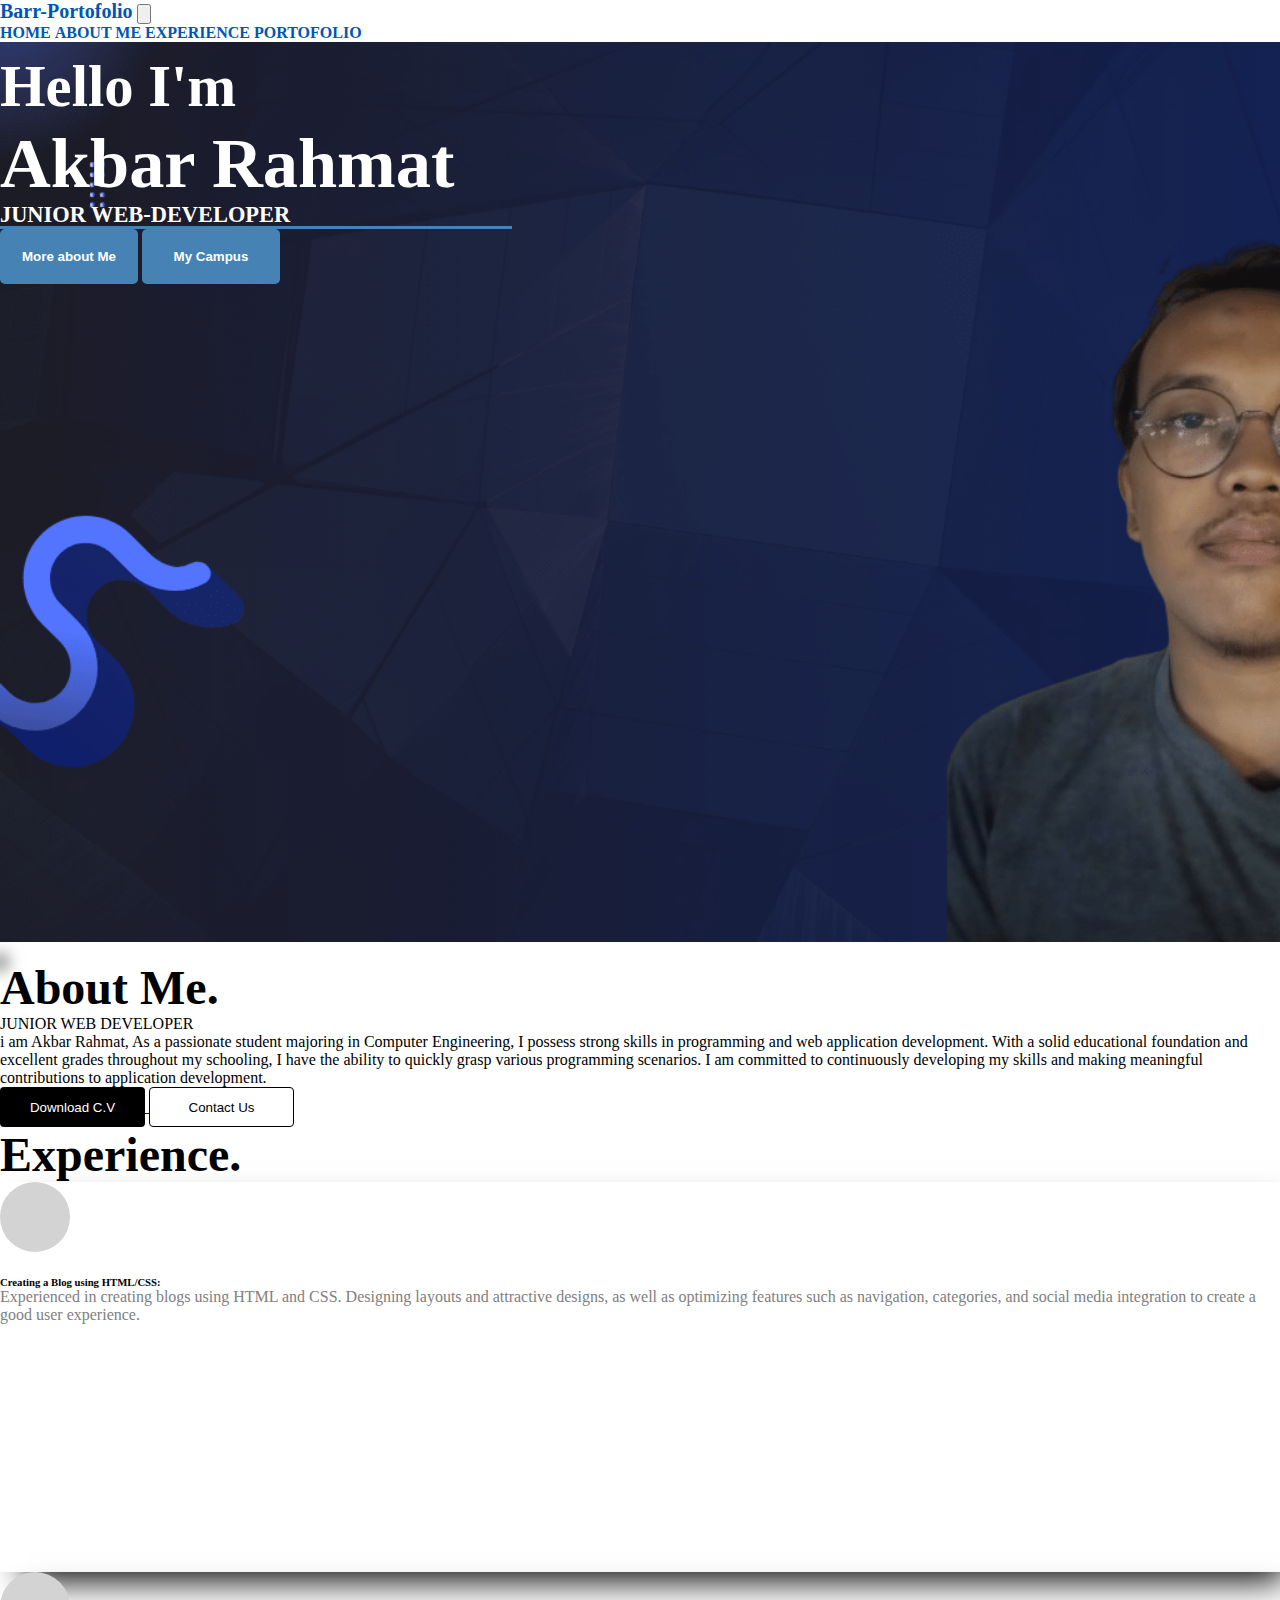
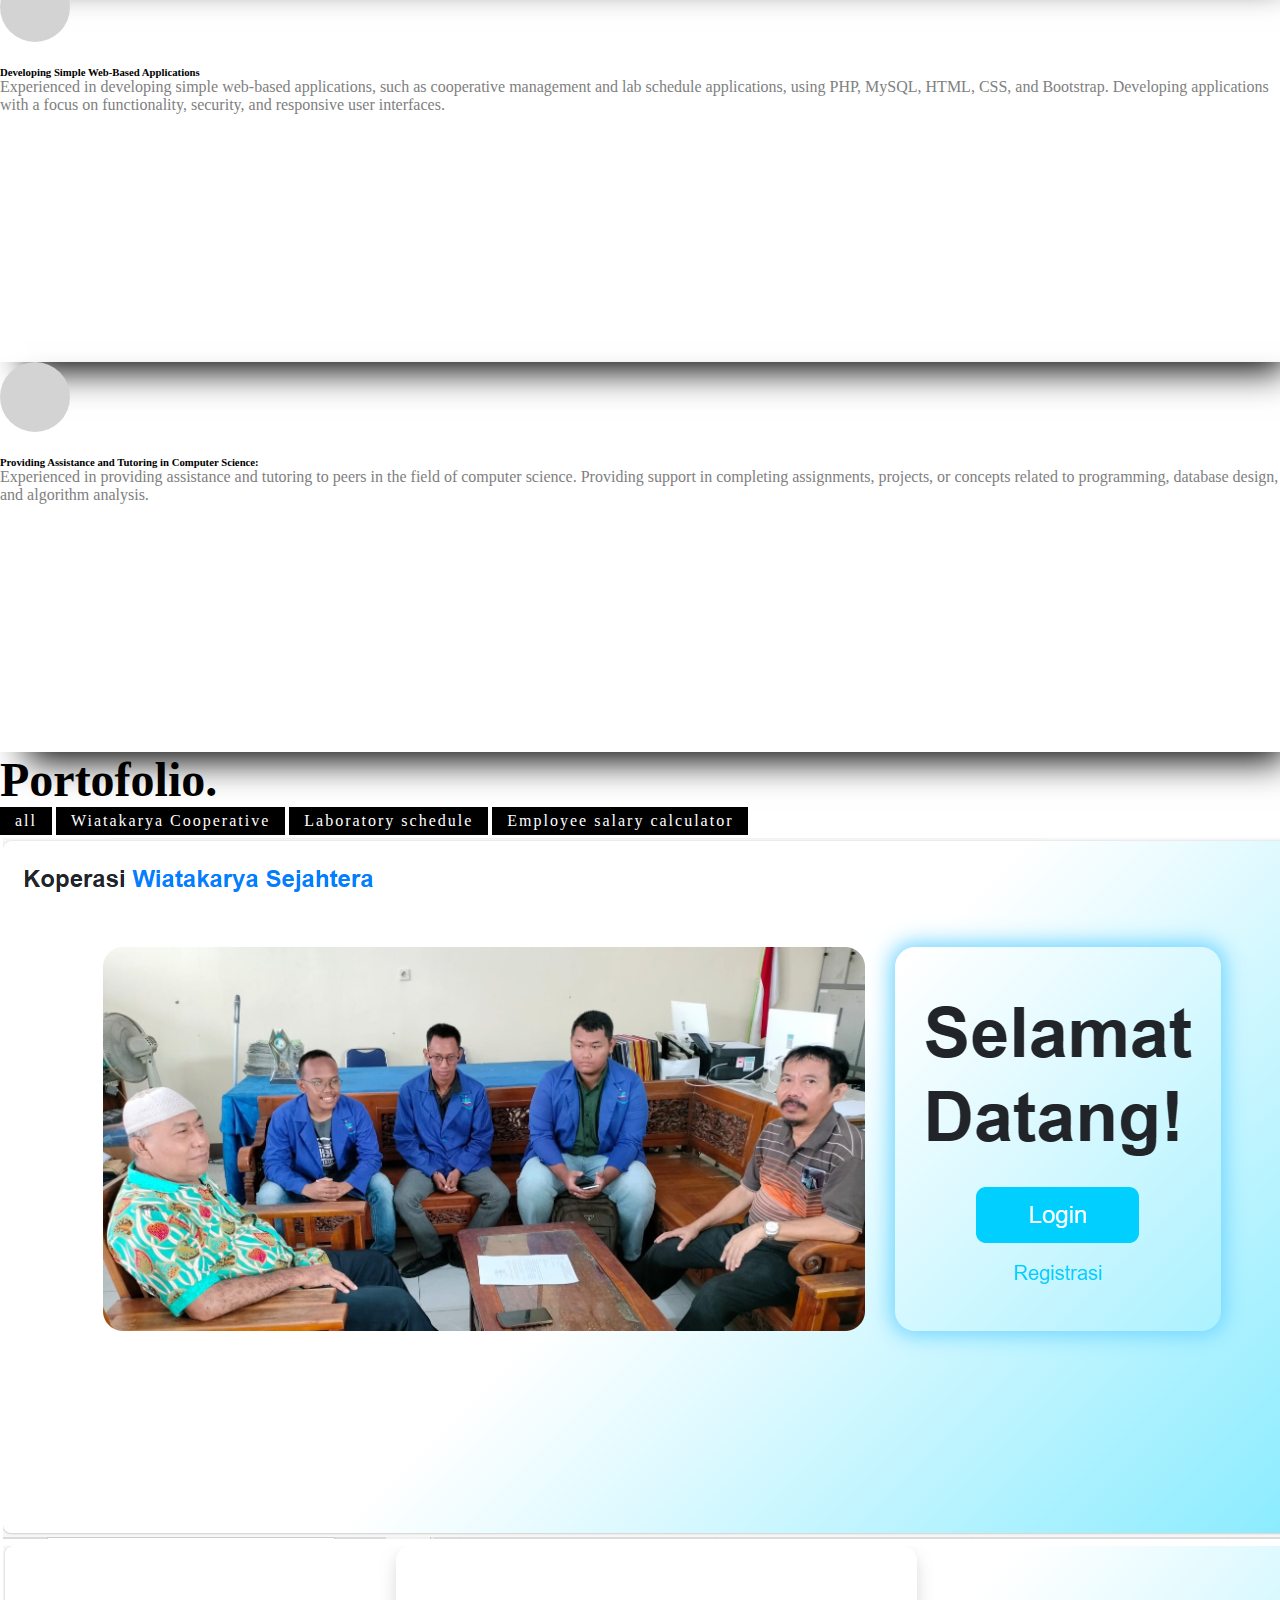
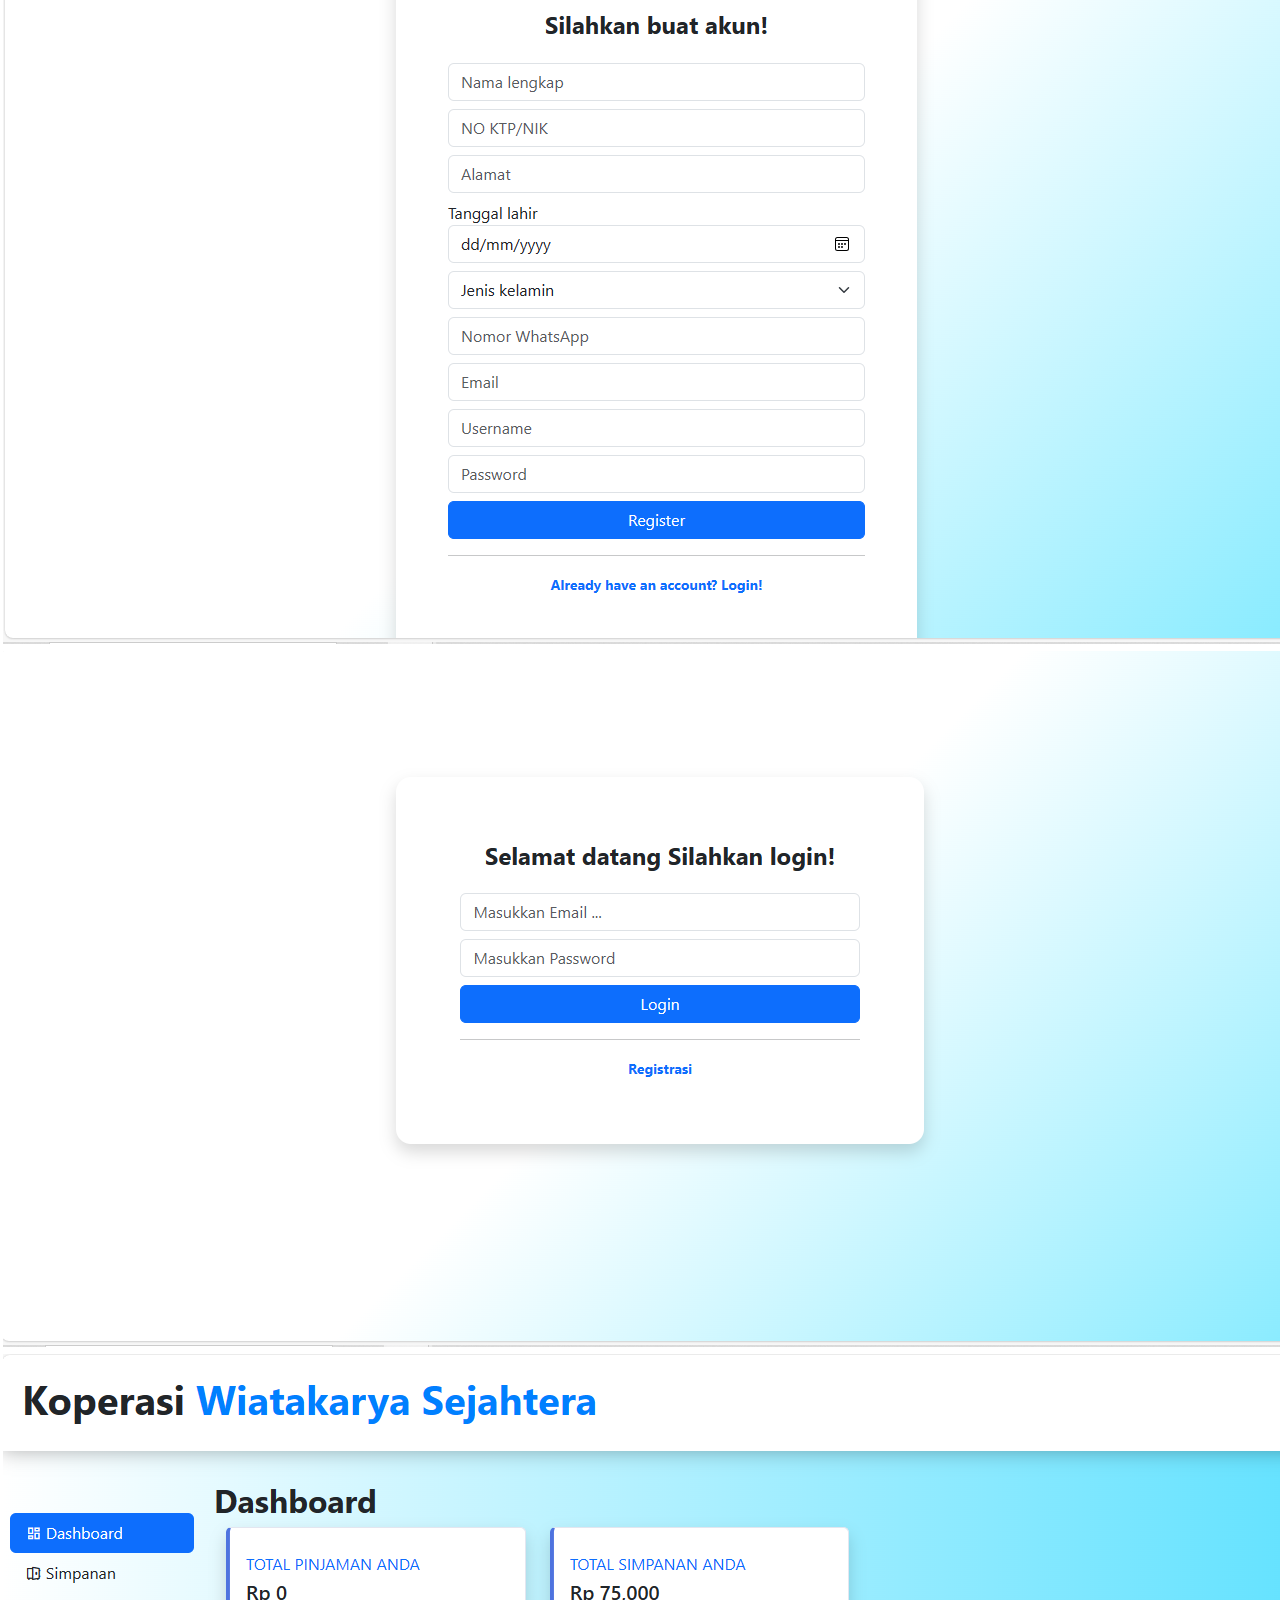
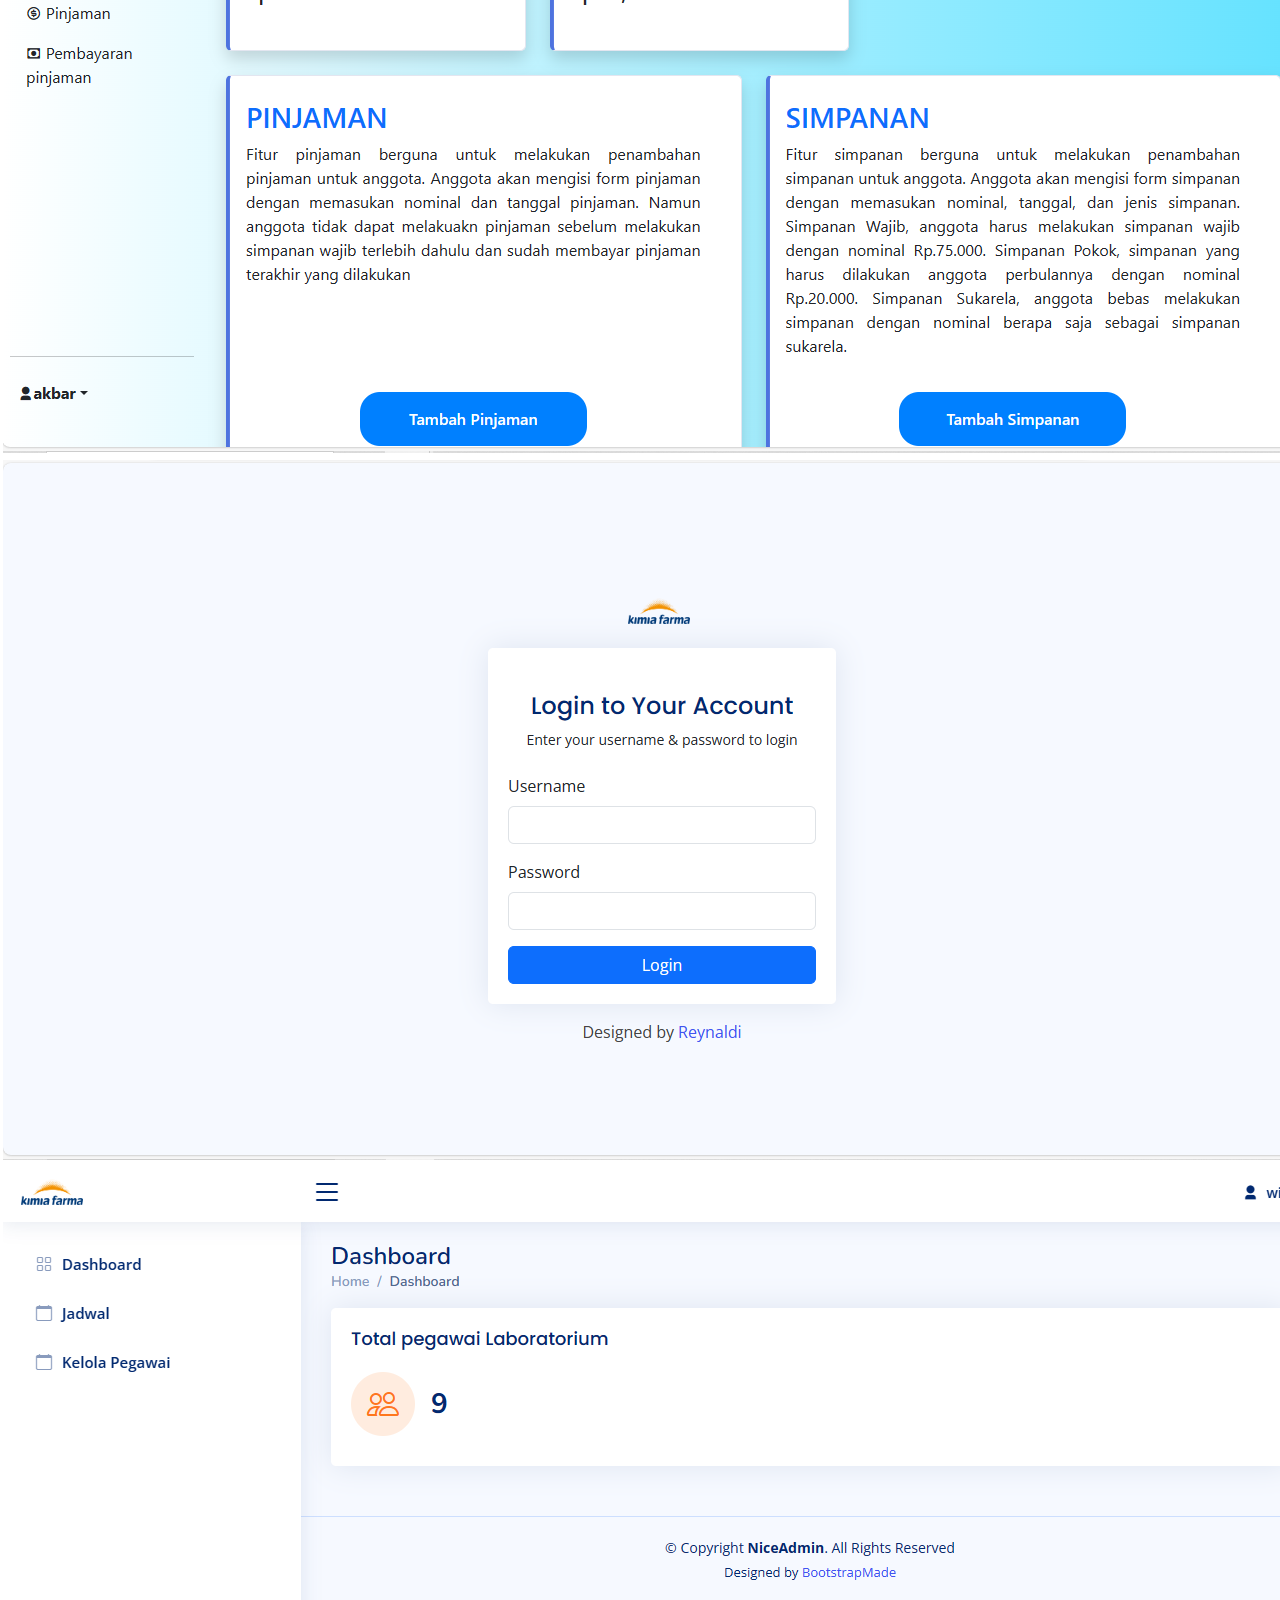
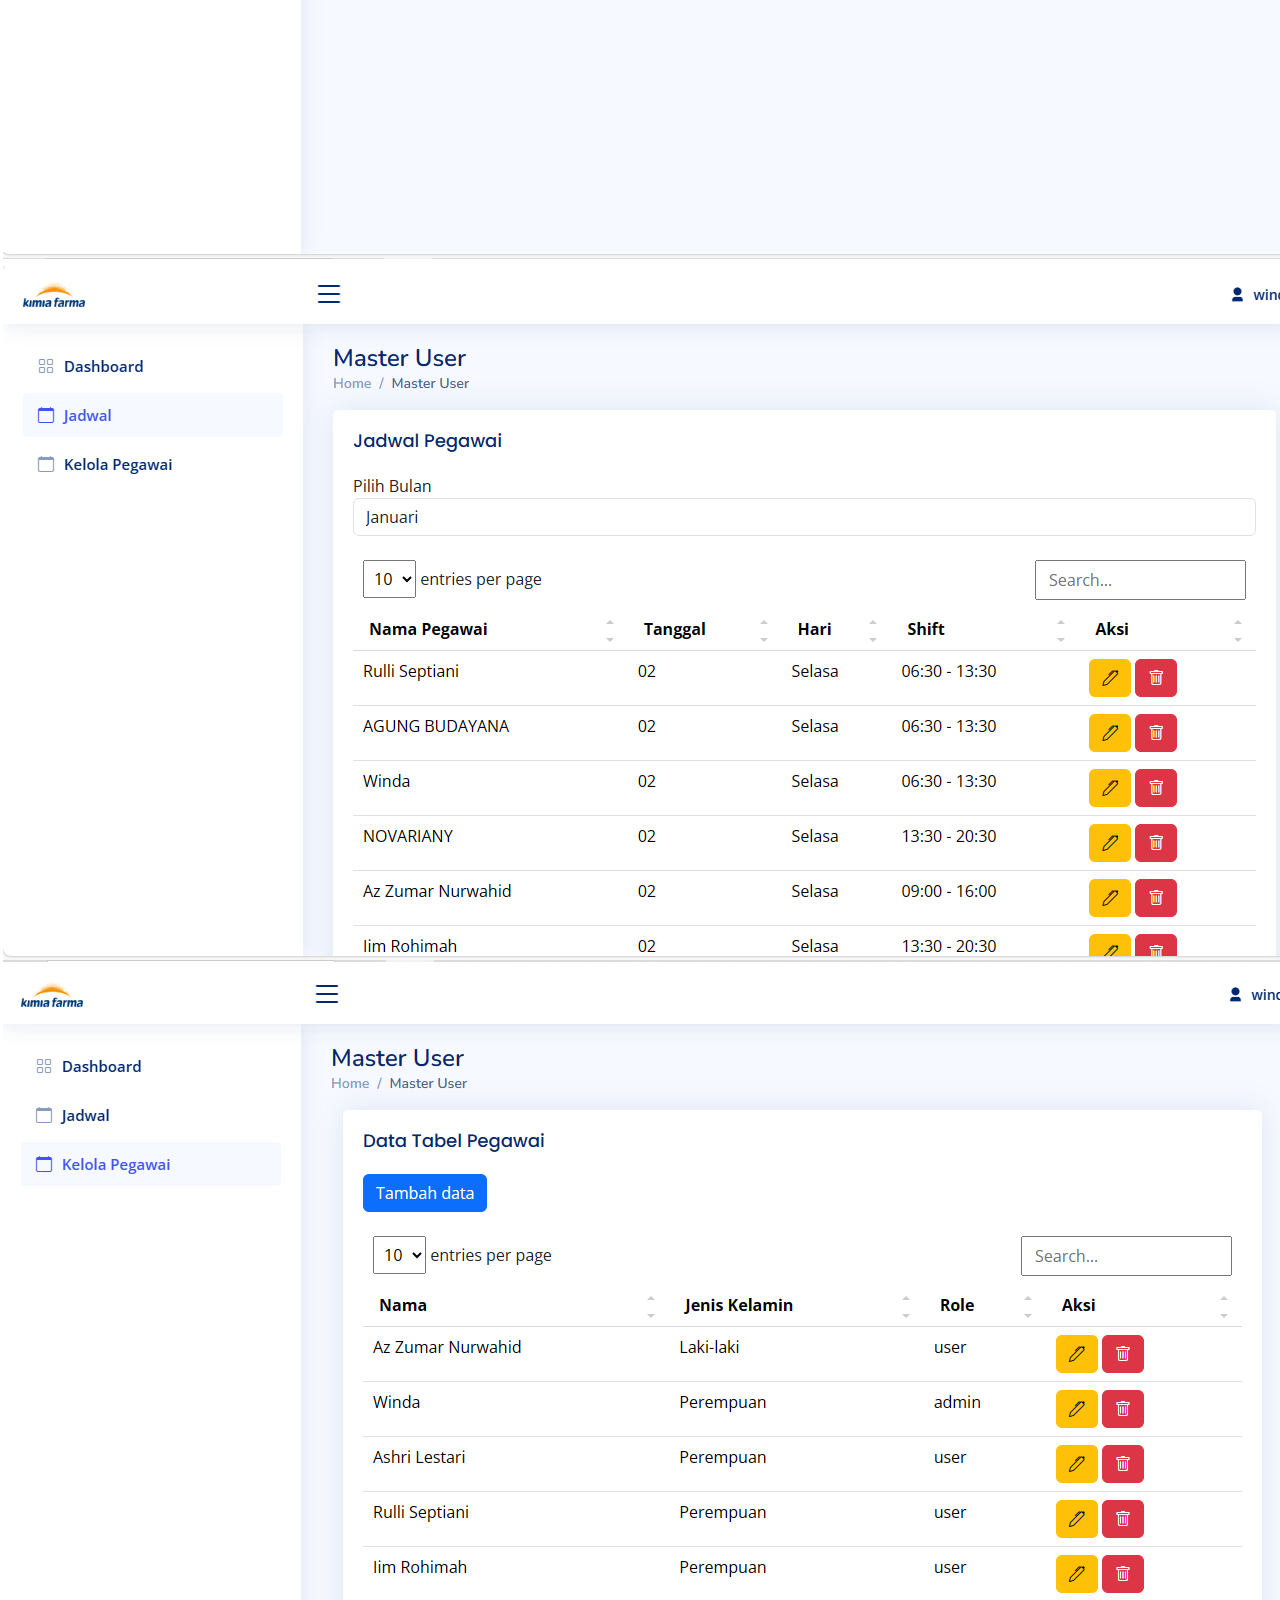
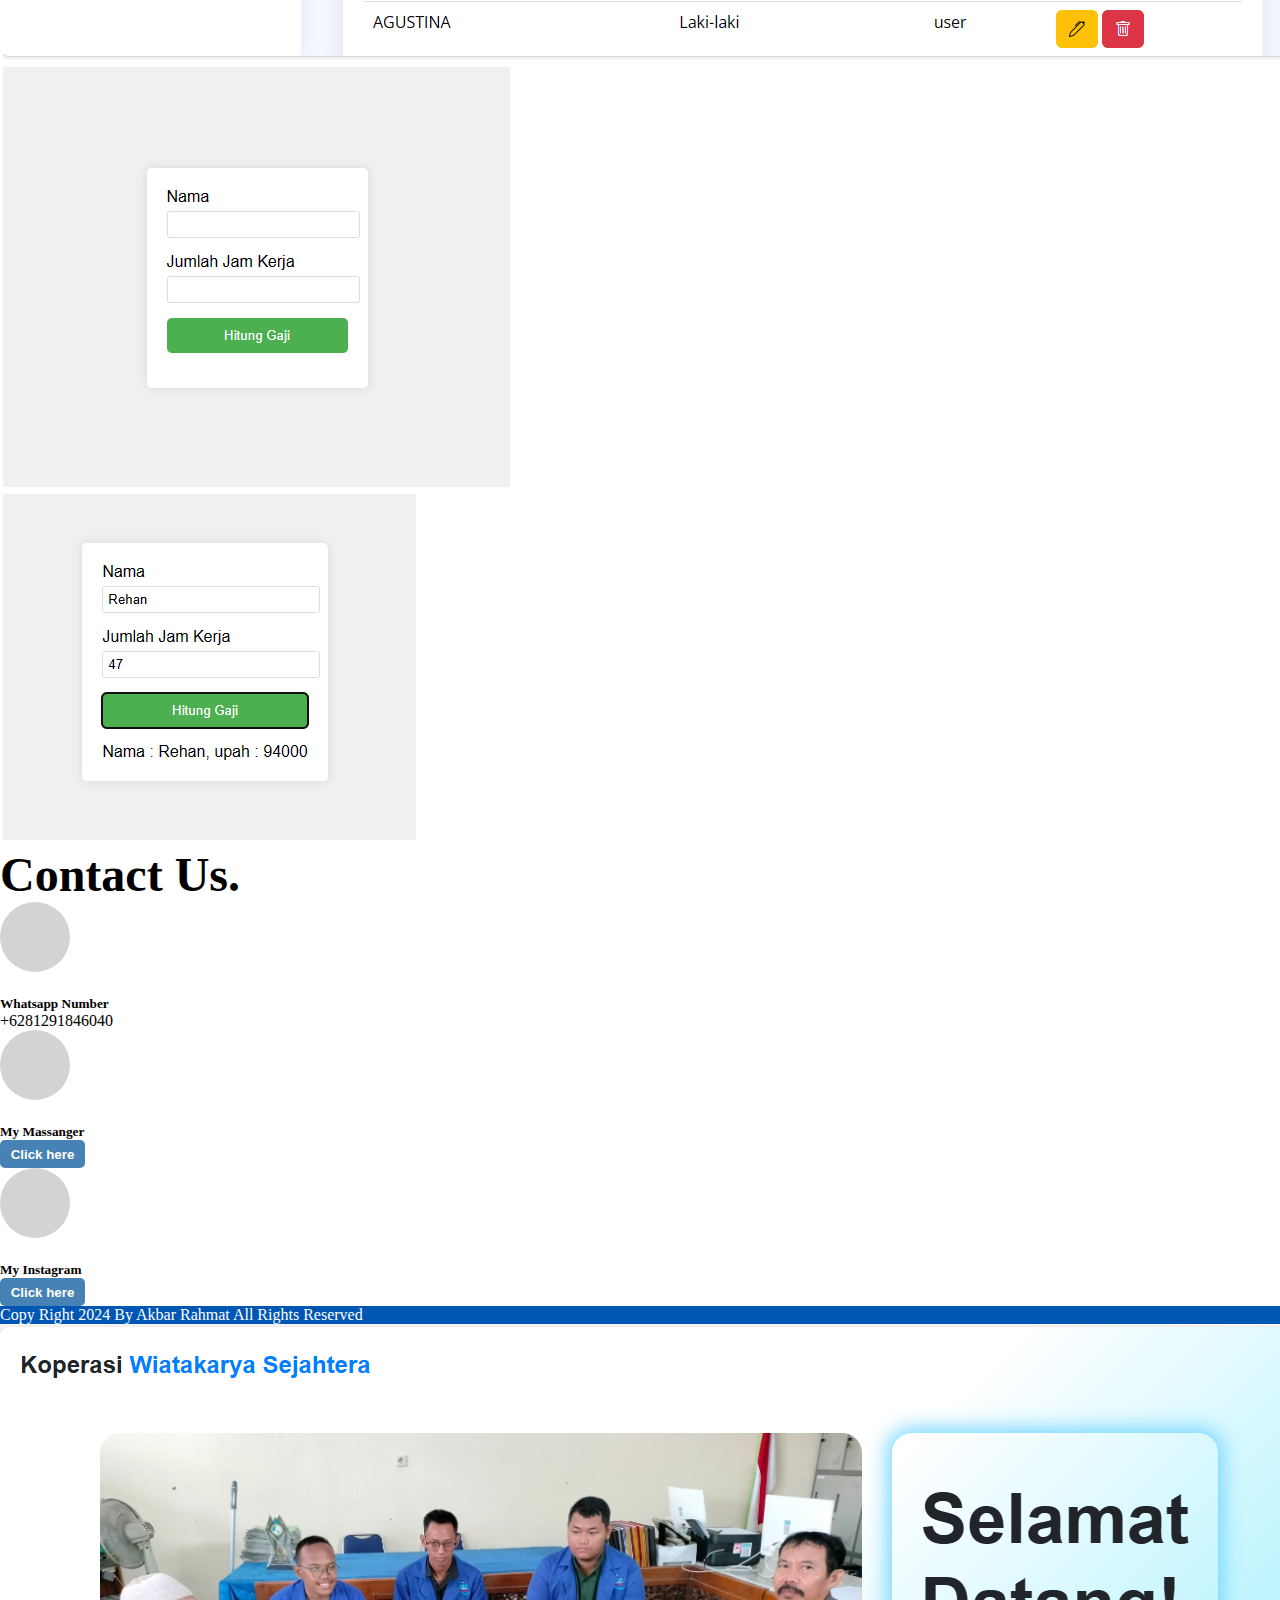
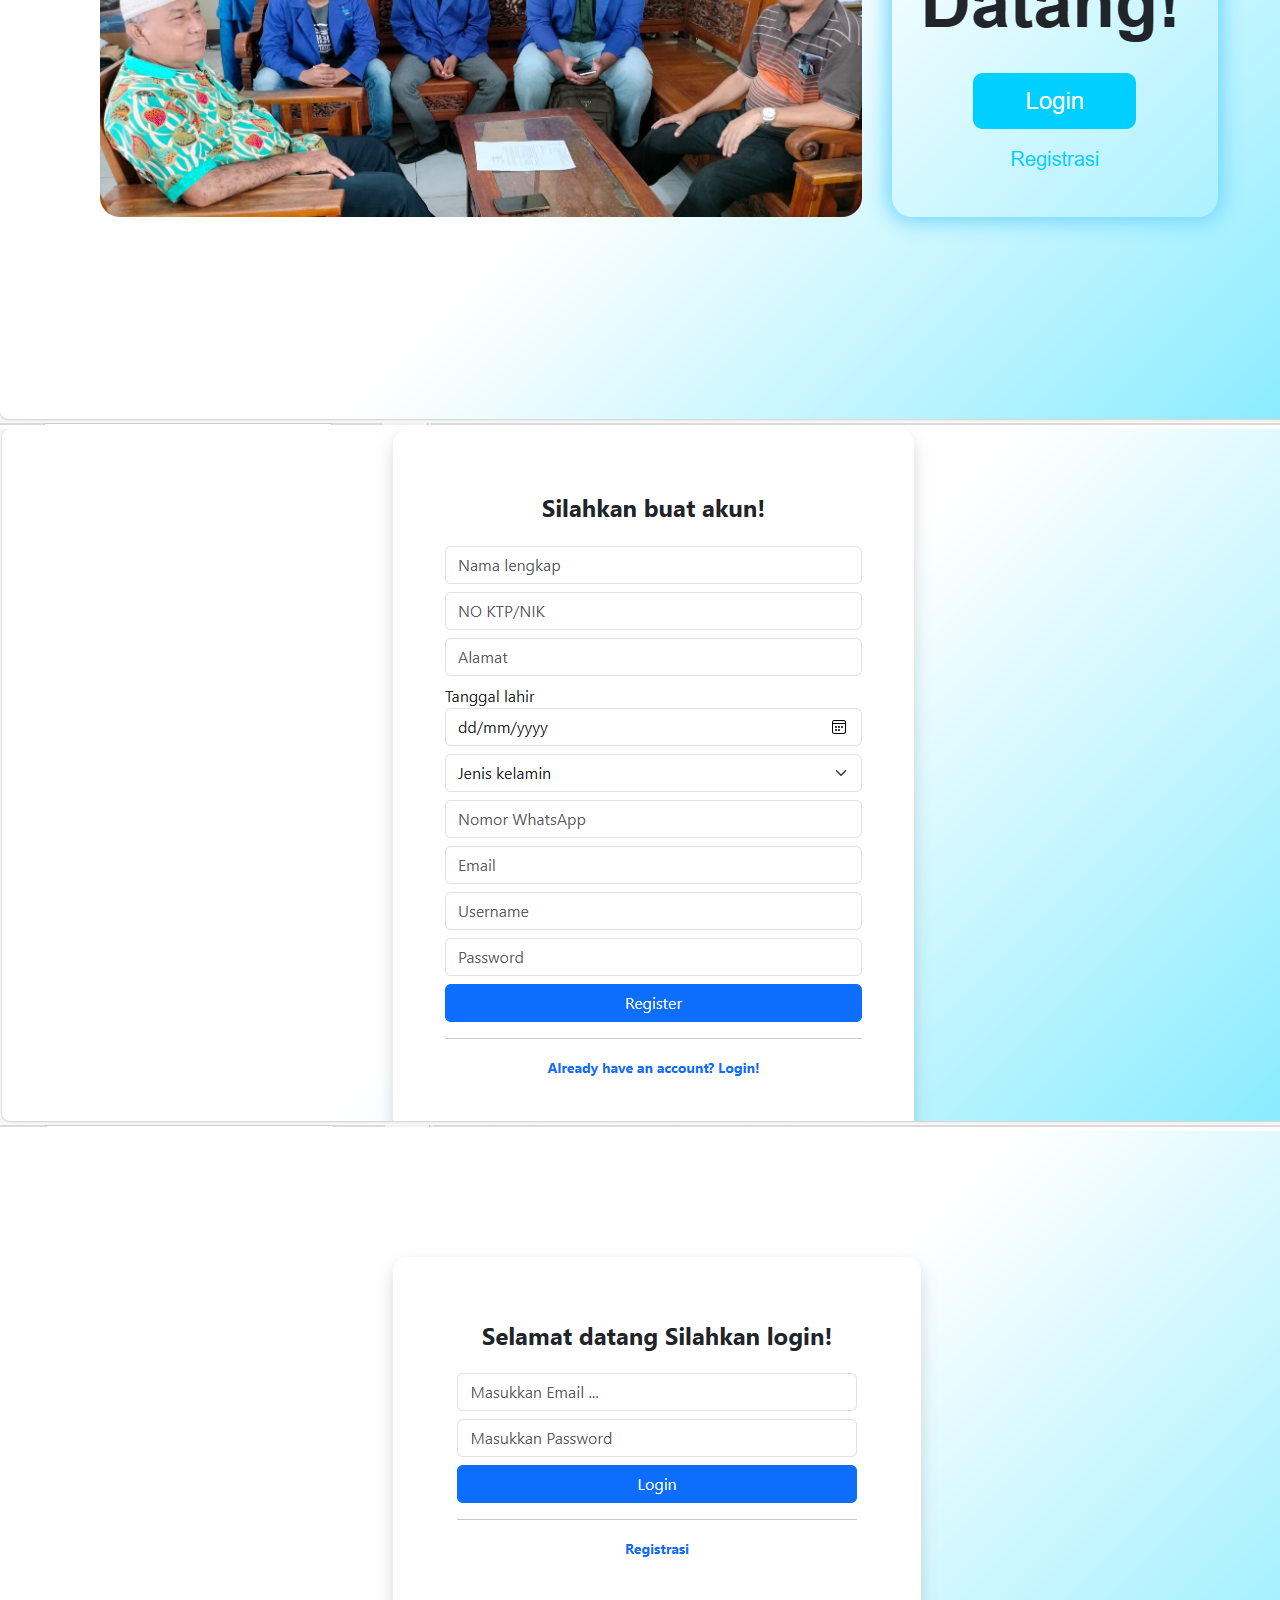
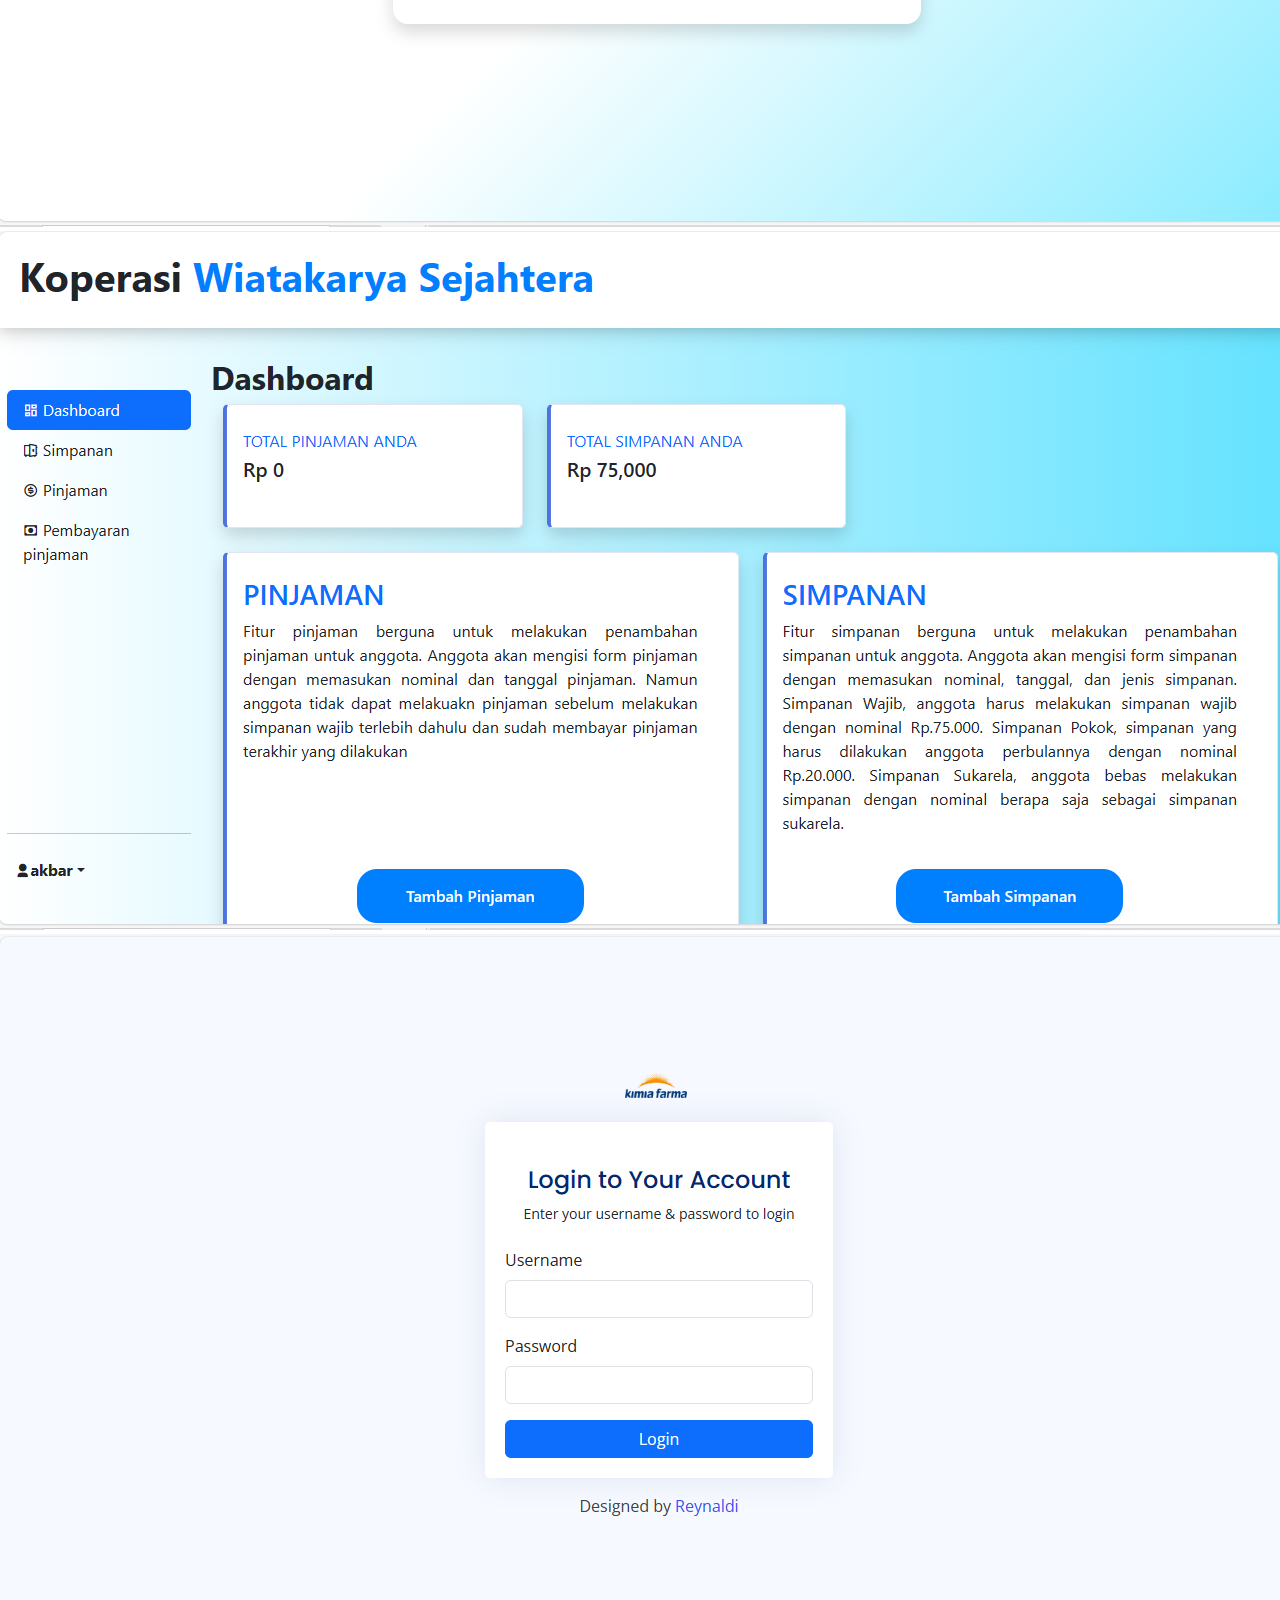
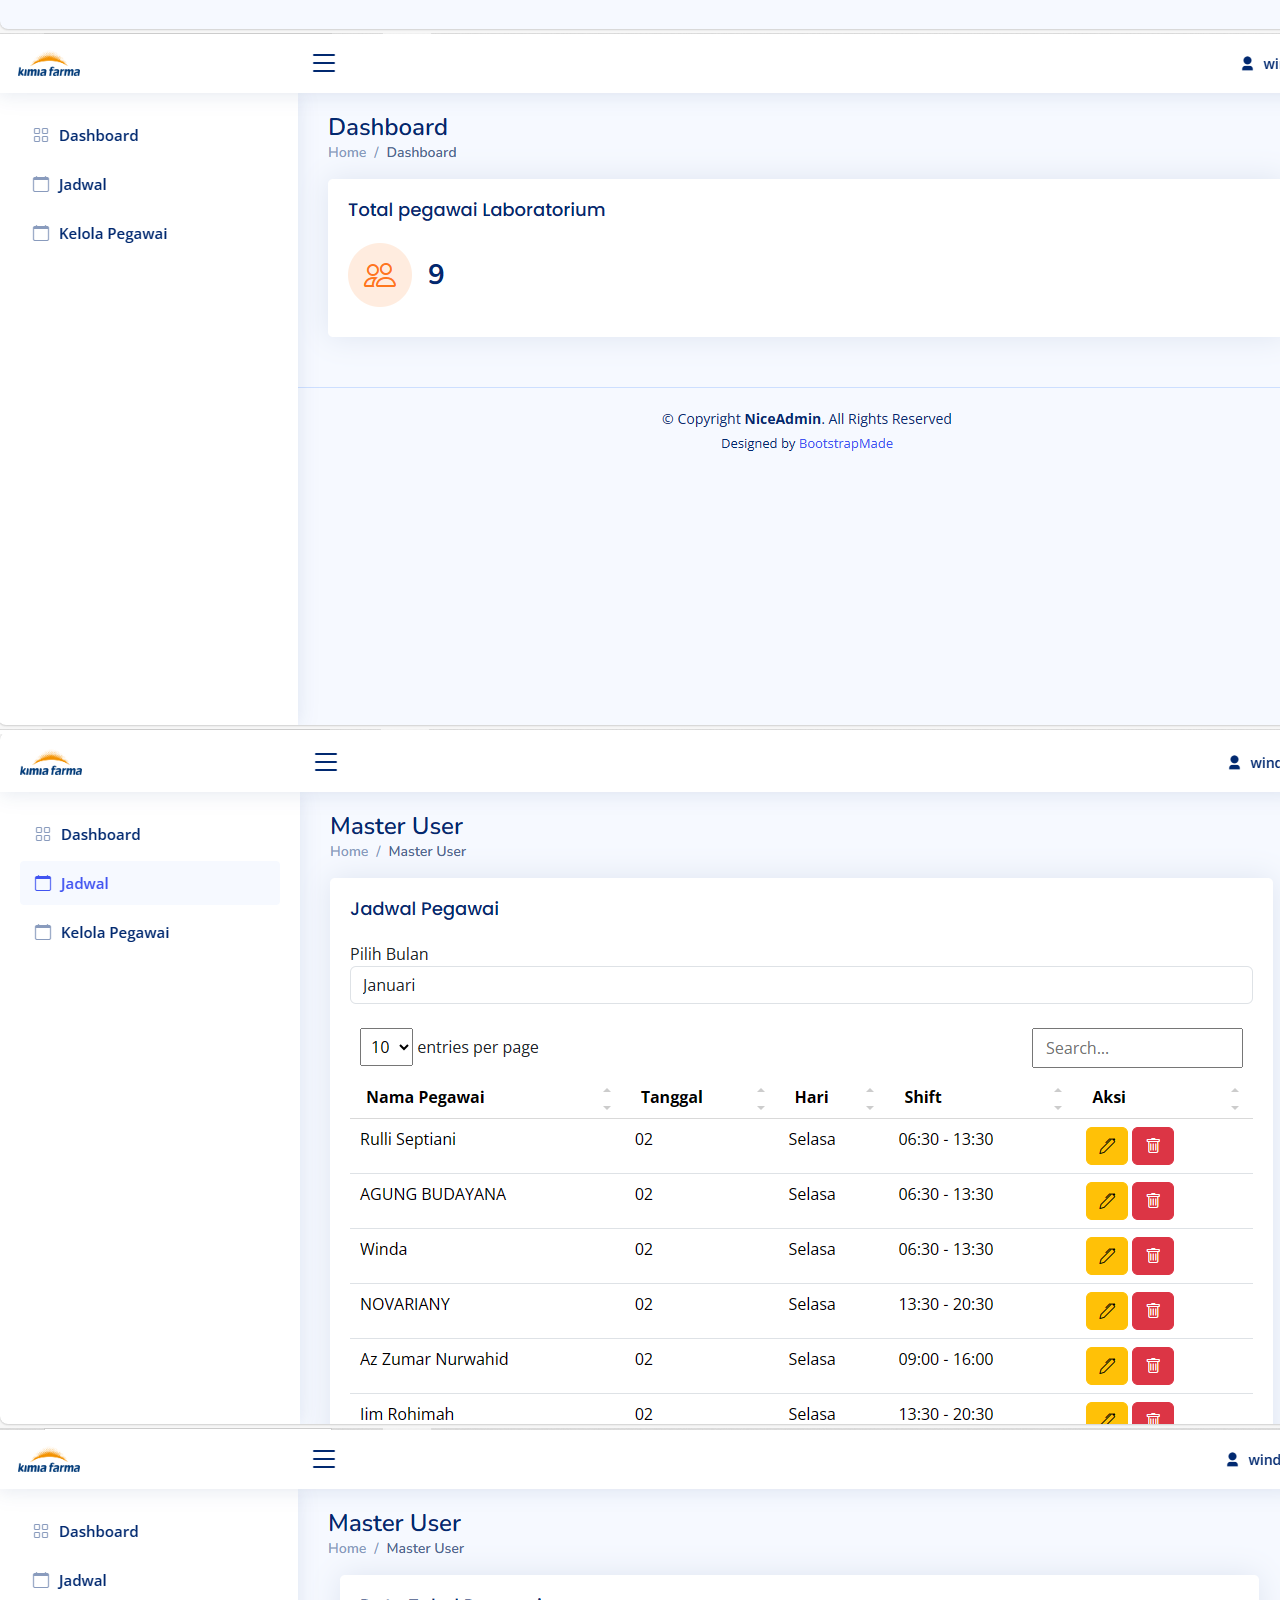
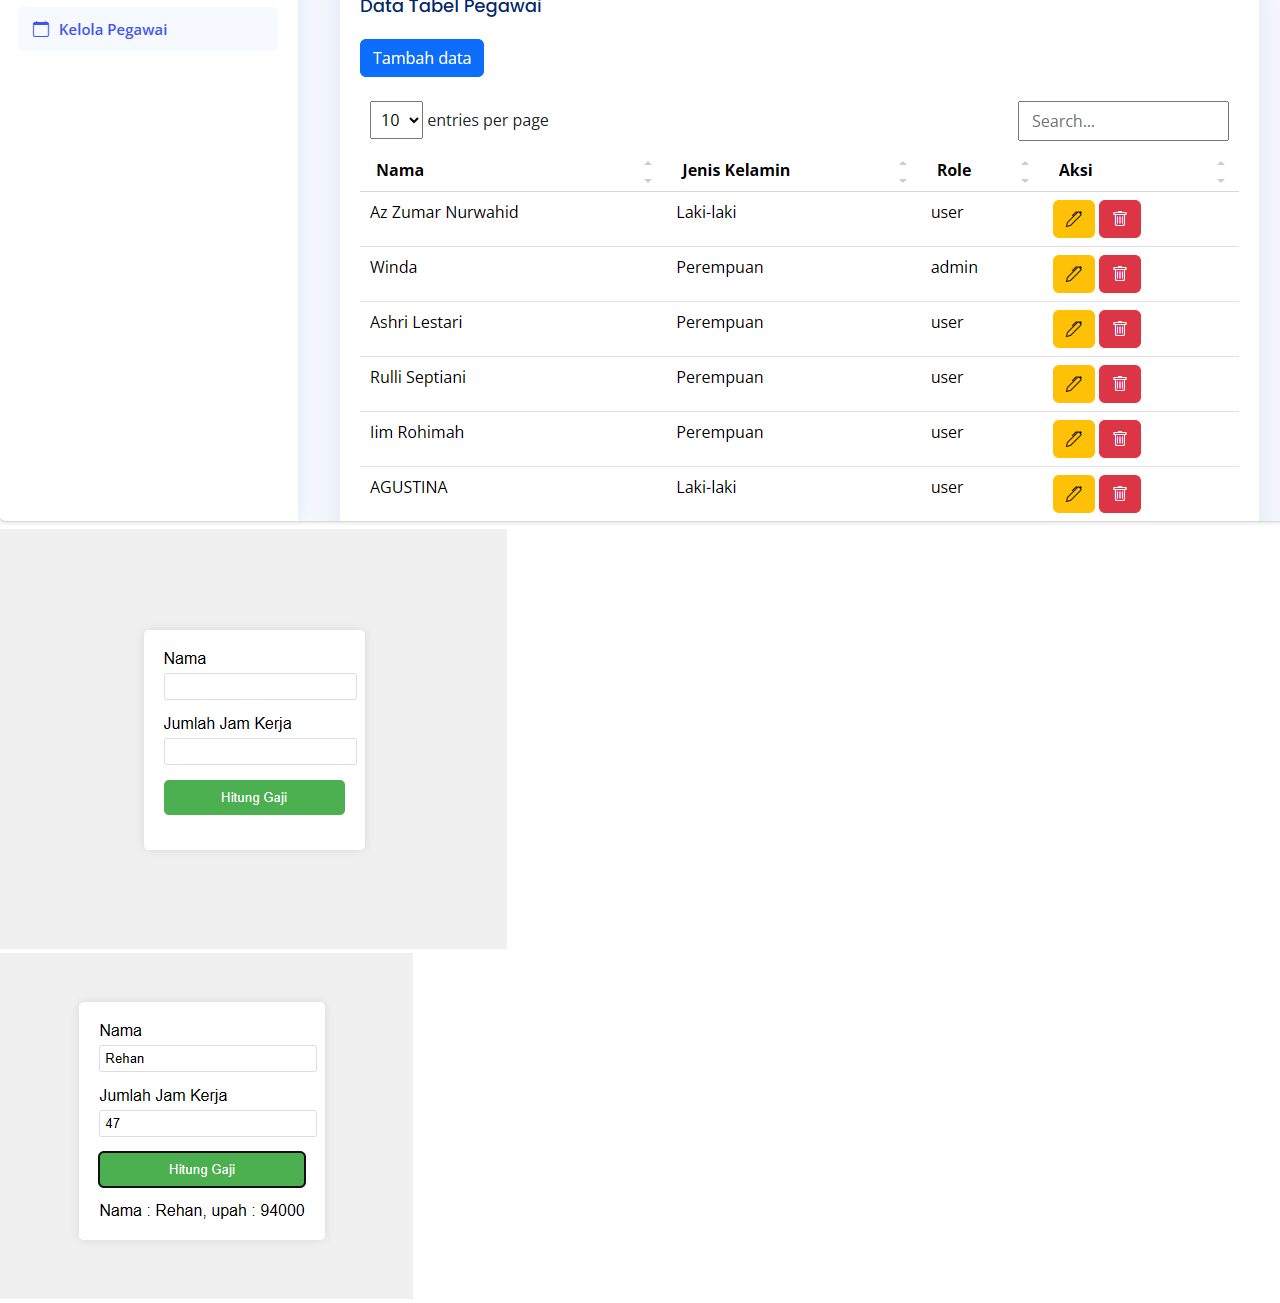
==== commit a37046c0: "Add files via upload" ====
--- a/index.html
+++ b/index.html
@@ -50,7 +50,7 @@
       <div class="container py-5">
         <div class="row">
           <div class="col-lg-5">
-            <img src="./main/about-m-cv.png" class="img-fluid" alt="">
+            <img src="./main/new-cv.png" class="img-fluid" alt="">
           </div>
           <div class="col-lg-7 pt-3">
             <h1>About Me.</h1>
@@ -72,12 +72,12 @@
               </li>
             </ol> -->
 
-            <div class="progress my-3">
+            <!-- <div class="progress my-3">
               <div class="pro-value1">
                 <p>HTML / CSS <span class="text-white float-end">80%</span></p>
               </div>
             </div>
-            <div class="progress  my-3">
+             <div class="progress  my-3">
               <div class="pro-value2">
                 <p>NodeJS / TypeScript <span class="text-white float-end">58%</span></p>
               </div>
@@ -96,8 +96,8 @@
               <div class="pro-value5">
                 <p>python<span class="text-white float-end">60%</span></p>
               </div>
-            </div>
-            <a href="./main/my-cv.pdf" download>
+            </div> -->
+            <a href="./main/new-cv.pdf" download>
               <input type="button" class="btn1 mt-5" value="Download C.V">
             </a>
             <a href="#contact">
@@ -244,7 +244,7 @@
                 <div class="circle">
                   <span><i class="fa-brands fa-facebook-messenger"></i></span>
                 </div>
-                <h5>My Messenger</h5>
+                <h5>My Massanger</h5>
                 <input type="button" value="Click here" class="bt7 mt-5" onclick="window.location.href='https://m.me/haji.haji.71216141?hash=AbZicIlHkP695W8w&source=qr_link_share'">
               </div>
               <div class="col-lg-4">
@@ -448,4 +448,4 @@
   
     </script>
   </body>
-</html>
+</html>